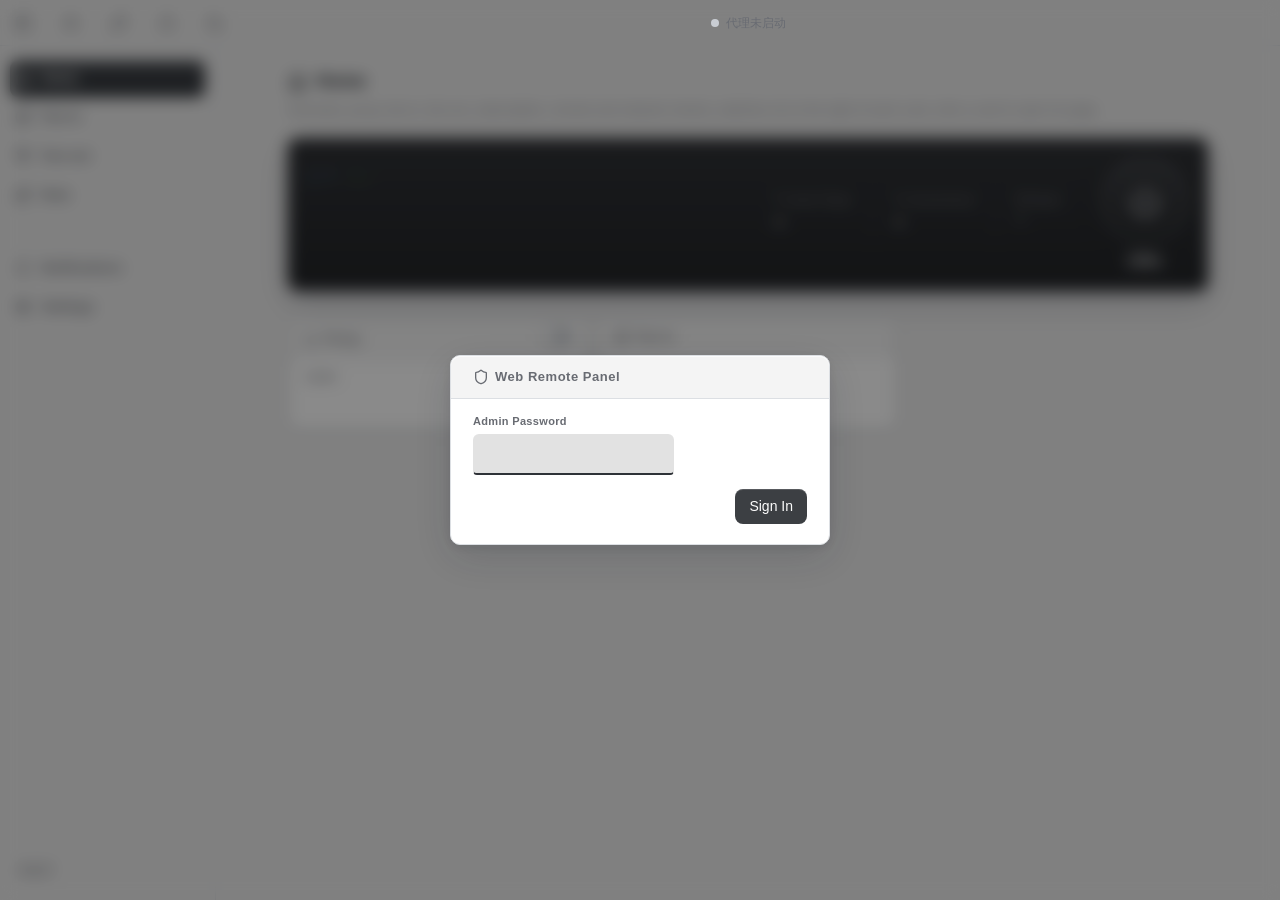
==== apps/desktop/ui/index.html @ f6387626 "feat(ia): 暂缓项全部完成——事件中心移位/角色概览条/状态精简/托盘对齐 1. 事件中心移到通知页（A1）: - 通知页加 agtabs（收件箱 | 活动），事件中心从日志页搬入 - 日志页" ====
<!DOCTYPE html>
<html lang="zh-CN">
<head>
<meta charset="UTF-8">
<meta name="viewport" content="width=device-width, initial-scale=1.0">
<title data-i18n="app.title">AgileNet 客户端</title>
<link rel="icon" href="data:image/svg+xml,<svg xmlns='http://www.w3.org/2000/svg' viewBox='0 0 24 24' fill='none' stroke='%233C3F43' stroke-width='2' stroke-linecap='round' stroke-linejoin='round'><path d='M4 14a1 1 0 0 1-.78-1.63l9.9-10.2a.5.5 0 0 1 .86.46l-1.92 6.02A1 1 0 0 0 13 10h7a1 1 0 0 1 .78 1.63l-9.9 10.2a.5.5 0 0 1-.86-.46l1.92-6.02A1 1 0 0 0 11 14z'/></svg>">
<link rel="stylesheet" href="tokens.css">
<link rel="stylesheet" href="components.css">
<link rel="stylesheet" href="style.css">
<style>
/* ===== Dashboard hero: dark instrument master card (approved content-surface v2; fixed dark palette in both themes via --mast-* tokens) =====
   Layout: left rate readout + chart / center stat wall (horizontal cells, hairline dividers) / right master power switch;
   off state (proxy stopped) dims the data zones, the power key stays full-contrast; narrow-screen reflow at the bottom. */
#hero-card { background: var(--mast-bg); border: 1px solid var(--mast-border); box-shadow: inset 0 1px 0 var(--mast-hi), var(--shadow-2); color: var(--mast-text); --chart-grid: rgba(255,255,255,.14); }
#hero-card:hover { transform: none; border-color: var(--mast-border); box-shadow: inset 0 1px 0 var(--mast-hi), var(--shadow-2); }
.hero-left, .hero-stats { transition: opacity .25s; }
#hero-card.off .hero-left, #hero-card.off .hero-stats { opacity: .3; }
.hero-stats { display: flex; gap: 0; flex-shrink: 0; align-items: stretch; }
.hstat { display: flex; flex-direction: column; gap: 1px; min-width: 0; padding: 2px 20px; border-left: 1px solid var(--mast-div); }
.hstat:first-child { border-left: none; padding-left: 0; }
.hstat-l { display: inline-flex; align-items: center; gap: 4px; font-size: 10.5px; letter-spacing: .08em; color: var(--mast-dim2); white-space: nowrap; overflow: hidden; text-overflow: ellipsis; }
.hstat-v { font-family: ui-monospace, Consolas, monospace; font-size: 21px; font-weight: 600; line-height: 1.3; color: var(--mast-text); font-variant-numeric: tabular-nums; white-space: nowrap; overflow: hidden; text-overflow: ellipsis; max-width: 100%; }
.hstat-s { font-size: 10px; color: var(--mast-faint); font-variant-numeric: tabular-nums; white-space: nowrap; overflow: hidden; text-overflow: ellipsis; max-width: 100%; }
#hero-card .empty-t { color: var(--mast-dim); }
#hero-power-state { color: var(--mast-text); }
#hero-card .hint { color: var(--mast-dim); }
/* Master power key: dark machined key at rest; running = inverted white key + white breathing ring */
#hero-card .power-btn { background: var(--mast-btn-bg); border: 2px solid var(--mast-btn-border); color: var(--mast-btn-text); box-shadow: inset 0 1px 0 var(--mast-hi), 0 2px 6px rgba(0,0,0,.35); }
#hero-card .power-btn:hover { background: var(--mast-btn-bg); filter: brightness(1.1); transform: scale(1.03); }
#hero-card .power-btn.on { background: var(--mast-on-bg); border-color: rgba(255,255,255,.5); color: var(--mast-on-text); box-shadow: 0 0 0 6px var(--mast-on-ring), 0 0 26px var(--mast-on-glow), inset 0 1px 0 rgba(255,255,255,.8); animation: hero-power-breathe 2s ease-out infinite; }
@keyframes hero-power-breathe {
  0% { box-shadow: 0 0 0 6px var(--mast-on-ring), 0 0 26px var(--mast-on-glow), inset 0 1px 0 rgba(255,255,255,.8), 0 0 0 0 rgba(255,255,255,.25); }
  70%, 100% { box-shadow: 0 0 0 6px var(--mast-on-ring), 0 0 26px var(--mast-on-glow), inset 0 1px 0 rgba(255,255,255,.8), 0 0 0 14px rgba(255,255,255,0); }
}
@media (max-width: 860px) {
  /* Stat wall wraps below the chart, evenly spread in one row (stays one row of three even ≤720px) */
  #hero-card .hero-stats { order: 3; flex-basis: 100%; min-width: 0; }
  #hero-card .hstat { flex: 1; padding: 2px 12px; }
}
@media (max-width: 720px) {
  #hero-card .power-btn { width: 64px; height: 64px; }
  #hero-card .power-btn .ic { width: 24px; height: 24px; }
}
</style>
</head>
<body>
<!-- Unified titlebar (frameless window: left drag region + right window controls; Dynamic Island centered) -->
<header class="titlebar">
  <div class="tb-drag" data-tauri-drag-region>
    <button id="btn-collapse" class="tb-icon" title="收起 / 展开菜单" data-i18n-title="menu.collapse"><i data-ic="panel-left" data-sz="16"></i></button>
    <button id="btn-more" class="tb-icon" title="更多" data-i18n-title="menu.more"><i data-ic="menu" data-sz="16"></i></button>
    <button id="btn-agimport" class="tb-icon" title="导入链接 / 凭据" data-i18n-title="import.head"><i data-ic="link" data-sz="16"></i></button>
    <button id="btn-admin" class="tb-icon disabled" title="管理端点" data-i18n-title="menu.admin"><i data-ic="fingerprint" data-sz="16"></i></button>
    <button id="btn-agent" class="tb-icon" title="网络助手" data-i18n-title="agent.title"><i data-ic="sparkles" data-sz="16"></i></button>
    <button id="btn-notify" class="tb-icon" title="通知" data-i18n-title="menu.notify"><i data-ic="bell" data-sz="16"></i><span class="tb-badge" id="notify-badge" hidden></span></button>
    <button id="btn-theme" class="tb-icon" title="切换主题" data-i18n-title="menu.theme"><i data-ic="moon" data-sz="16"></i></button>
    <span class="tb-spacer"></span>
  </div>
  <!-- Admin console entry (local server always first, rest sorted by name; icon grayed when no manageable endpoints) -->
  <div class="more-menu" id="admin-menu" style="display:none;left:80px"></div>
  <!-- More menu (docs / Issue / check update / about) -->
  <div class="more-menu" id="more-menu" style="display:none">
    <button data-more="docs"><i data-ic="book-open" data-sz="14"></i><span data-i18n="menu.docs">文档</span></button>
    <button data-more="issue"><i data-ic="circle-dot" data-sz="14"></i>Issue</button>
    <button data-more="update"><i data-ic="refresh-cw" data-sz="14"></i><span data-i18n="menu.update">检查更新</span></button>
    <div class="more-sep"></div>
    <button data-more="about"><i data-ic="info" data-sz="14"></i><span data-i18n="menu.about">关于</span></button>
  </div>
  <!-- Dynamic Island: status summary + notification popups + expandable details on network anomalies -->
  <div class="island" id="island">
    <div class="island-bar" id="island-bar">
      <span class="dot off" id="proxy-dot"></span><span id="proxy-text">代理未启动</span><span class="island-chev" id="island-chev"><i data-ic="chevron-down" data-sz="12"></i></span>
    </div>
    <div class="island-msg" id="island-msg"></div>
    <div class="island-detail" id="island-detail"></div>
  </div>
  <div class="tb-controls">
    <button id="tb-min" title="最小化" data-i18n-title="menu.min"><i data-ic="minus" data-sz="15"></i></button>
    <button id="tb-max" title="最大化 / 还原" data-i18n-title="menu.max"><i data-ic="square" data-sz="12"></i></button>
    <button id="tb-close" class="close" title="关闭（最小化到托盘）" data-i18n-title="menu.closeWin"><i data-ic="x" data-sz="16"></i></button>
  </div>
</header>

<div class="shell">
  <aside class="sidebar">
    <div id="nav-client">
      <div class="nav-item active" data-view="connect"><i data-ic="home"></i><span class="nav-label" data-i18n="menu.home">首页</span></div>
      <div class="nav-item" data-view="nodes"><i data-ic="orbit"></i><span class="nav-label" data-i18n="term.fanin">扇入</span></div>
      <div class="nav-item" data-view="upstreams"><i data-ic="git-fork"></i><span class="nav-label" data-i18n="term.fanout">扇出</span></div>
      <div class="nav-item" data-view="routes"><i data-ic="route"></i><span class="nav-label" data-i18n="term.rule">规则</span></div>
      <div class="nav-sep"></div>
      <div class="nav-item sub-feature" data-view="subscription" style="display:none"><i data-ic="satellite"></i><span class="nav-label" data-i18n="term.subscription">订阅</span></div>
      <div class="nav-item sub-feature" data-view="proxy" style="display:none"><i data-ic="earth"></i><span class="nav-label" data-i18n="term.proxyNode">代理节点</span></div>
      <div class="nav-sep"></div>
      <div class="nav-item" data-view="logs"><i data-ic="scroll-text"></i><span class="nav-label" data-i18n="term.logs">日志</span></div>
      <div class="nav-item" data-view="notify"><i data-ic="bell"></i><span class="nav-label" data-i18n="menu.notify">通知</span><span class="nav-badge" id="nav-notify-badge" hidden></span></div>
      <div class="nav-item" data-view="settings"><i data-ic="settings"></i><span class="nav-label" data-i18n="menu.settings">设置</span></div>
    </div>
    <!-- Sidebar footer status: subscription kernel live rates (shows 「未运行」 when not running) + proxy status small text; driven by 2s polling, all writes via change detection -->
    <div class="side-foot" id="side-foot">
      <div class="side-foot-rate">
        <span class="up" id="sf-up" style="display:none">0 B/s</span>
        <span class="down" id="sf-down" style="display:none">0 B/s</span>
        <span id="sf-idle">未运行</span>
      </div>
    </div>
    <div id="nav-admin" style="display:none">
      <div class="nav-item" id="nav-admin-back"><i data-ic="user"></i><span class="nav-label" data-i18n="menu.backClient">返回客户端</span></div>
      <div class="nav-sep"></div>
      <div class="nav-item active" data-aview="dashboard"><i data-ic="layout-dashboard"></i><span class="nav-label" data-i18n="menu.home">首页</span></div>
      <div class="nav-item" data-aview="groups"><i data-ic="shield"></i><span class="nav-label" data-i18n="menu.groups">权限</span></div>
      <div class="nav-item" data-aview="rules"><i data-ic="route"></i><span class="nav-label" data-i18n="term.rule">规则</span></div>
      <div class="nav-sep"></div>
      <div class="nav-item" data-aview="fanin"><i data-ic="orbit"></i><span class="nav-label" data-i18n="term.fanin">扇入</span></div>
      <div class="nav-item" data-aview="connectors"><i data-ic="git-fork"></i><span class="nav-label" data-i18n="term.fanout">扇出</span></div>
      <div class="nav-item" data-aview="devices"><i data-ic="monitor-smartphone"></i><span class="nav-label" data-i18n="menu.devices">设备</span></div>
      <div class="nav-item" data-aview="approvals"><i data-ic="stamp"></i><span class="nav-label" data-i18n="menu.approvals">审批</span></div>
      <div class="nav-item" data-aview="topo"><i data-ic="earth"></i><span class="nav-label" data-i18n="menu.topo">拓扑</span></div>
      <div class="nav-item" data-aview="audit"><i data-ic="scroll-text"></i><span class="nav-label" data-i18n="menu.audit">审计</span></div>
      <div class="nav-sep"></div>
      <div class="nav-item" data-aview="settings"><i data-ic="settings"></i><span class="nav-label" data-i18n="menu.settings">设置</span></div>
    </div>
  </aside>

  <main class="content">
    <!-- Global banner shown when client role is off -->
    <div id="role-banner" class="net-banner" style="display:none"><i data-ic="info" data-sz="14"></i><span data-i18n="home.roleBanner">扇入已停用：下游连接与本地代理均已关闭，可在首页重新开启</span></div>
    <!-- Home: runtime overview dashboard (proxy / fan-in / fan-out / subscription / remote / network check; first-connect onboarding) -->
    <section class="view" id="view-connect">
      <div class="page-title"><i data-ic="home" data-sz="19"></i><span data-i18n="menu.home">首页</span></div>
      <div class="page-desc" data-i18n="home.desc">运行概览：代理 / 扇入 / 扇出 / 订阅 / 远程与网络检测；开关在卡片右侧，点卡片进入对应页面</div>

      <!-- Dashboard hero card: left rate readout + chart / center summary column (today's usage · active conns · current mode, stacked) / right proxy master switch.
           Rates and traffic come only from the subscription kernel data source (anet proxy traffic has no counters, no faking); number roll via .odo component (driven by odoSet);
           narrow-screen reflow in head style block (≤860px summary wraps into even row, ≤720px switch shrinks to 64px) -->
      <div class="card" id="hero-card" style="display:flex;align-items:center;gap:20px;flex-wrap:wrap">
        <!-- Left: rate readout row (large down / small up on same line) + dual-series chart (min-width:0 prevents squeezing the stat wall) -->
        <div class="hero-left" style="flex:1;min-width:0;display:flex;flex-direction:column;gap:6px">
          <div style="display:flex;align-items:baseline;gap:16px">
            <span style="font-size:24px;font-weight:600;color:var(--chart-down);font-variant-numeric:tabular-nums;white-space:nowrap">↓&nbsp;<span class="odo" id="hero-rate-down">-</span></span>
            <span style="font-size:16px;color:var(--chart-up);font-variant-numeric:tabular-nums;white-space:nowrap">↑&nbsp;<span class="odo" id="hero-rate-up">-</span></span>
          </div>
          <div id="hero-chart" style="height:76px;min-width:0"></div>
          <div class="empty-state" id="hero-chart-empty" style="display:none;padding:18px 20px">
            <div class="empty-t" style="margin-top:0" data-i18n="home.chartEmpty">订阅内核未运行，暂无速率数据</div>
          </div>
        </div>
        <!-- Center: summary column (stacked: icon+label on top, tabular large value below; right-aligned) -->
        <div class="hero-stats">
          <div class="hstat">
            <span class="hstat-l"><i data-ic="gauge" data-sz="11"></i><span data-i18n="home.todayUsed">今日已用</span></span>
            <span class="hstat-v odo" id="hero-traffic">-</span>
            <span class="hstat-s" id="hero-traffic-split"></span>
          </div>
          <div class="hstat">
            <span class="hstat-l"><i data-ic="activity" data-sz="11"></i><span data-i18n="home.activeConns">活跃连接</span></span>
            <span class="hstat-v odo" id="hero-conns">-</span>
          </div>
          <div class="hstat">
            <span class="hstat-l"><i data-ic="route" data-sz="11"></i><span data-i18n="home.curMode">当前模式</span></span>
            <span class="hstat-v" id="hero-mode" style="font-size:14px">-</span>
          </div>
        </div>
        <!-- Right: proxy master switch + status text (handy position for right-handed users) -->
        <div style="display:flex;flex-direction:column;align-items:center;gap:6px;flex-shrink:0">
          <button id="btn-power" class="power-btn" title="代理总开关" data-i18n-title="home.powerTitle"><i data-ic="power" data-sz="32"></i></button>
          <div id="hero-power-state" style="font-size:12px;font-weight:600;text-align:center;max-width:120px">已停止</div>
          <div class="hint" id="hero-power-hint" style="margin-top:0;display:none;text-align:center;font-size:10px;max-width:120px"></div>
        </div>
      </div>

      <!-- Role overview bar: compact status of the 4 roles (click a role to jump to its toggle) -->
      <div class="role-bar" id="hero-roles"></div>

      <!-- Onboarding checklist (makes first-success path explicit: activate subscription → add subscription → enable local proxy → egress probe success;
           all four steps done → fade out after 5s and record ag_ob_done; 「不再显示」 records ag_ob_dismissed; any flag set → don't render) -->
      <div class="card" id="ob-card" style="display:none">
        <h3><i data-ic="rocket"></i><span id="ob-title">新手检查单</span>
          <span class="h3-tools"><button class="ghost small" id="ob-dismiss" data-i18n="home.obDismiss">不再显示</button></span>
        </h3>
        <div class="role-list" id="ob-list"></div>
      </div>

      <!-- Empty state onboarding (shown when no nodes connected) -->
      <div id="onboarding" class="hero" style="display:none">
        <div class="hero-logo"><i data-ic="zap" data-sz="30"></i></div>
        <h1 data-i18n="home.welcome">欢迎使用 AgileNet</h1>
        <p class="hero-sub" data-i18n="home.heroSub">企业级网络穿透与代理链路由 · 三步接入您的内网</p>
        <div class="hero-steps">
          <div class="hero-step"><span class="num">1</span><span data-i18n="home.step1a">向管理员索取</span><b data-i18n="home.step1b">接入链接</b><br><span class="dim">(anet://connect?...)</span></div>
          <div class="hero-step"><span class="num">2</span><span data-i18n="home.step2a">粘贴到下方</span><b data-i18n="home.step2b">一键连接</b></div>
          <div class="hero-step"><span class="num">3</span><span data-i18n="home.step3a">启动</span><b data-i18n="home.step3b">代理</b><span data-i18n="home.step3c">即可访问内网</span></div>
        </div>
        <div class="hero-input">
          <input id="connect-url-hero" class="mono" placeholder="粘贴接入链接 anet://connect?..." data-i18n-ph="home.connectPh">
          <button id="btn-import-hero" class="big"><i data-ic="rocket" data-sz="17"></i><span data-i18n="home.connectBtn">一键接入</span></button>
        </div>
        <div class="hero-alt"><span data-i18n="home.or">或</span> <a href="javascript:void(0)" id="link-paste" data-i18n="common.pasteImport">从剪贴板导入</a> · <a href="javascript:void(0)" id="link-manual" data-i18n="home.manualFill">手动填写</a></div>
      </div>

      <!-- Dashboard card grid (style aligns with admin console overview; local-only cards hidden in Web remote panel) -->
      <div class="dash-grid" id="dash-grid">

        <!-- Proxy: system/local mode + port + on/off switch + system-proxy-conflict banner -->
        <div class="dcard" id="dc-proxy">
          <div class="dc-head"><i data-ic="power" data-sz="15"></i><span data-i18n="term.proxy">代理</span> <span id="d-proxy-badge"></span>
            <label class="switch dc-switch"><input type="checkbox" id="d-proxy"><span class="slider"></span></label>
          </div>
          <div class="group-tabs" id="proxy-mode" style="margin-bottom:0">
            <button class="group-tab" data-proxy-mode="system" data-i18n="home.modeSystem">系统代理</button>
            <button class="group-tab" data-proxy-mode="local" data-i18n="home.modeLocal">本地代理</button>
          </div>
          <div class="dc-kv"><span class="k" data-i18n="common.listen">监听</span><span id="d-proxy-addr" class="v2"></span></div>
          <div class="hint" id="proxy-hint" style="margin-top:0"></div>
          <div class="net-banner" id="sysproxy-banner" style="display:none;margin-top:0">
            <i data-ic="triangle-alert" data-sz="14"></i><span id="sysproxy-banner-text">系统代理已被外部修改</span>
            <button class="ghost small" id="btn-sysproxy-reclaim" style="margin-left:auto" data-i18n="sysproxy.reclaim">收回</button>
          </div>
        </div>

        <!-- Fan-in: client role switch + connected/saved counts (click card to open fan-in page) -->
        <div class="dcard" id="dc-fanin" data-goto="nodes">
          <div class="dc-head"><i data-ic="orbit" data-sz="15"></i><span data-i18n="term.fanin">扇入</span> <span id="d-fanin-off" style="display:none"><span class="badge b-off" data-i18n="home.faninOff">已停用</span></span>
            <label class="switch dc-switch local-only"><input type="checkbox" id="r-client" checked><span class="slider"></span></label>
          </div>
          <div class="dc-val" id="d-fanin-val">-</div>
          <div class="dc-sub" id="d-fanin-sub">扇入加载中…</div>
          <div class="dc-tf" id="d-fanin-tf" style="display:none"></div>
          <div class="dc-spark" id="d-fanin-spark" style="display:none"></div>
        </div>

        <!-- Fan-out: listen switch + connected count + API/Relay address summary (click card to open fan-out page; server role is Beta lab) -->
        <div class="dcard local-only" id="dc-fanout" data-goto="upstreams">
          <div class="dc-head"><i data-ic="git-fork" data-sz="15"></i><span data-i18n="term.fanout">扇出</span> <span class="badge-beta">Beta</span> <span id="d-server-badge"></span>
            <label class="switch dc-switch"><input type="checkbox" id="d-server"><span class="slider"></span></label>
          </div>
          <div class="dc-val" id="d-fanout-val">-</div>
          <div class="dc-sub" id="d-fanout-sub">扇出监听状态加载中…</div>
        </div>

        <!-- Subscription: kernel switch + active subscription/node count + current node latency; shows guide state when feature not activated -->
        <div class="dcard local-only" id="dc-sub" data-goto="subscription">
          <div class="dc-head"><i data-ic="satellite" data-sz="15"></i><span data-i18n="term.subscription">订阅</span> <span id="d-sub-badge"></span>
            <label class="switch dc-switch" id="d-sub-switch"><input type="checkbox" id="d-sub"><span class="slider"></span></label>
          </div>
          <div id="d-sub-body">
            <div class="dc-val" id="d-sub-val">-</div>
            <div class="dc-sub" id="d-sub-sub">订阅加载中…</div>
            <div class="dc-tf" id="d-sub-tf" style="display:none"></div>
            <div class="dc-spark" id="d-sub-spark" style="display:none"></div>
          </div>
          <div id="d-sub-guide" style="display:none">
            <div class="dc-sub" data-i18n="home.subGuide1">订阅代理（mihomo 内核）未启用</div>
            <div class="dc-sub" data-i18n="home.subGuide2">到「设置 → 订阅内核」安装内核并激活，即可导入 Clash 系订阅</div>
          </div>
        </div>

        <!-- Remote: Web remote panel switch + listen address (migrated from former web-panel) -->
        <div class="dcard local-only" id="dc-web">
          <div class="dc-head"><i data-ic="monitor" data-sz="15"></i><span data-i18n="home.remote">远程</span> <span class="ahelp"><i data-ic="badge-question-mark" data-sz="13"></i><span class="ahelp-tip" data-i18n="home.remoteTip">Web 远程面：把本机管理界面经 HTTP 暴露（默认仅 127.0.0.1，须先设管理密码）</span></span>
            <label class="switch dc-switch"><input type="checkbox" id="r-web"><span class="slider"></span></label>
          </div>
          <div id="web-panel" style="display:none">
            <div class="dc-kv"><span class="k" data-i18n="home.listenAddr">监听地址</span><span id="web-listen" class="v2"></span></div>
            <div class="hint" id="web-status" style="margin-top:4px"></div>
          </div>
        </div>

        <!-- Network check: egress IP + text geolocation + LAN IP + manual refresh -->
        <div class="dcard local-only" id="dc-net">
          <div class="dc-head"><i data-ic="activity" data-sz="15"></i><span data-i18n="home.netCheck">网络检测</span>
            <span class="h3-tools"><button class="ghost small icon-btn" id="btn-net-refresh" title="重新探测" data-i18n-title="home.reprobe"><i data-ic="refresh-cw" data-sz="13"></i></button></span>
          </div>
          <div class="dc-val mono" id="d-net-ip">探测中…</div>
          <div class="dc-sub" id="d-net-geo"></div>
          <div class="dc-kv"><span class="k" data-i18n="home.lanIp">内网 IP</span><span class="mono v2" id="d-net-lan">-</span></div>
        </div>

      </div>

    </section>

    <!-- Fan-out: local embedded endpoint acts as fan-out side connecting to target endpoints (route re-advertise; multi-target fan-out/DR) -->
    <section class="view" id="view-upstreams" hidden>
      <div class="page-title"><i data-ic="git-fork" data-sz="19"></i><span data-i18n="term.fanout">扇出</span></div>
      <div class="page-desc" data-i18n="fanout.desc">内嵌端点作为扇出方连接目标端点（多目标扇出/容灾）；客户端隧道规则将转售给扇入端点。需扇出监听开启后生效，变更即热生效</div>
      <div class="agtabs" id="fo-tabs">
        <div class="agtabs-pill">
          <button class="agtab active" data-agtab="listen" data-i18n="common.listen">监听</button>
          <button class="agtab" data-agtab="conn" data-i18n="fanout.tabConn">连接</button>
          <button class="agtab" data-agtab="issue" data-i18n="fanout.tabIssue">签发</button>
        </div>
      </div>

      <!-- Fan-out listen (the fan-out capability itself): embedded full endpoint — Beta lab (will be paid, free during Beta) -->
      <div data-agpanel="listen">
        <div class="card beta-card">
          <div class="beta-head">
            <span class="badge-beta">Beta</span>
            <span class="beta-note" data-i18n="fanout.betaNote">实验区 · Beta 期间限时免费，正式版将纳入付费计划</span>
          </div>
          <div class="role-list">
            <div class="role-row">
              <div class="role-info"><b><span data-i18n="fanout.listenRole">扇出监听（服务端角色）</span> <span class="ahelp"><i data-ic="badge-question-mark" data-sz="13"></i><span class="ahelp-tip" data-i18n="fanout.listenTip">内嵌完整端点（Relay / 规则 / 权限组 / 审计），本机可作为转发机或留守管理端</span></span></b></div>
              <label class="switch"><input type="checkbox" id="r-server"><span class="slider"></span></label>
            </div>
            <div id="server-panel" style="display:none">
              <div class="kv"><span class="k" data-i18n="fanout.adminApi">管理 API</span><span class="mono" id="sv-api">-</span></div>
              <div class="kv"><span class="k" data-i18n="fanout.relayListen">Relay 监听</span><span class="mono" id="sv-relay">-</span></div>
              <div class="kv"><span class="k" data-i18n="fanout.certFp">证书指纹</span><span class="mono fp-val" id="sv-fp">-</span>
                <button class="ghost small icon-btn" id="btn-fp-copy" data-i18n-title="common.copy" title="复制"><i data-ic="copy" data-sz="13"></i></button>
              </div>
              <div class="kv"><span class="k"><span data-i18n="fanout.publicHost">对外地址</span> <span class="ahelp"><i data-ic="badge-question-mark" data-sz="13"></i><span class="ahelp-tip" data-i18n="fanout.publicHostTip">接入链接与隧道端点对外展示的地址（公网 IP 或域名），留空 = 127.0.0.1；保存即生效，无需重启</span></span></span>
                <input id="sv-pubhost" class="mono" style="width:280px" data-i18n-ph="fanout.publicHostPh" placeholder="留空 = 127.0.0.1">
                <button class="ghost small" id="btn-pubhost-save" data-i18n="common.save">保存</button>
              </div>
              <div class="row" style="margin-top:8px">
                <button id="btn-open-console" class="ghost small"><i data-ic="external-link" data-sz="13"></i> <span data-i18n="fanout.openConsole">打开控制台（规则 / 权限组 / 审计）</span></button>
              </div>
            </div>
            <div class="role-row beta-soon">
              <div class="role-info"><b><span data-i18n="fanout.quota">Relay 接入凭据配额 · 带机量限制</span> <span class="badge-soon" data-i18n="common.comingSoon">敬请期待</span></b>
                <span class="hint" data-i18n="fanout.quotaHint">按套餐限制单节点可签发的 Relay Token 数量与并发接入数（详见产品计划）</span>
              </div>
            </div>
            <div class="role-row">
              <div class="role-info"><b><span data-i18n="fanout.federation">企业联邦对接（节点连节点）</span></b>
                <span class="hint" data-i18n="fanout.federationHint">扇出连接内勾选「上送权限组」，对端控制台扇入页即可一键采纳并授权给消费者（签发权留在资源主）</span>
              </div>
            </div>
          </div>
        </div>
      </div>

      <!-- Fan-out connections: list + create/edit modal -->
      <div data-agpanel="conn" hidden>
        <div class="card">
          <h3><i data-ic="git-fork"></i><span data-i18n="fanout.connList">扇出连接</span>
            <span class="h3-tools"><span id="pulse-fanout"></span></span>
          </h3>
          <div class="row" style="margin-bottom:12px;justify-content:flex-end">
            <button id="btn-fo-add" class="small"><i data-ic="plus" data-sz="13"></i> <span data-i18n="fanout.addConn">添加扇出连接</span></button>
          </div>
          <div id="fo-list"><div class="empty">尚未配置扇出连接</div></div>
        </div>
      </div>

      <!-- Unified issuance: delegated tokens (four-dimension dialog + issued list; embedded node admin REST) -->
      <div data-agpanel="issue" hidden>
        <div class="card">
          <h3><i data-ic="file-key"></i><span data-i18n="fanout.issuedList">已签发令牌</span>
            <span class="h3-tools"><span id="pulse-deleg"></span></span>
          </h3>
          <div class="row" style="margin-bottom:12px;justify-content:flex-end">
            <button id="btn-dt-add" class="small"><i data-ic="plus" data-sz="13"></i> <span data-i18n="fanout.issue">签发委托令牌</span></button>
          </div>
          <div id="dt-list"><div class="empty">尚未签发</div></div>
        </div>
      </div>
    </section>

    <!-- Fan-in (downstream): AgileNet endpoints this machine connects to — add / connect / consumption management -->
    <section class="view" id="view-nodes" hidden>
      <div class="page-title"><i data-ic="orbit" data-sz="19"></i><span data-i18n="term.fanin">扇入</span></div>
      <div class="page-desc" data-i18n="fanin.desc">下游连接的消费管理：以已保存扇入为主体，叠加实时状态</div>
      <div id="net-banner" class="net-banner" style="display:none"></div>

      <!-- Quick connect (import bar): 导入链接 + 手动连接（弹窗）+ .anet 文件 / 剪贴板 -->
      <div class="card" id="quick-card">
        <div class="row">
          <input id="connect-url" class="grow mono" placeholder="粘贴接入链接添加扇入 anet://connect?..." data-i18n-ph="fanin.connectPh">
          <button id="btn-import" data-i18n="fanin.import">导入链接</button>
          <button id="btn-manual" class="ghost" data-i18n="fanin.manualConnect">手动连接</button>
          <button id="btn-anet" class="ghost icon-btn" title="导入 .anet 凭据文件" data-i18n-title="fanin.importAnet"><i data-ic="file-key" data-sz="15"></i></button>
          <input type="file" id="anet-file-input" accept=".anet,application/json" style="display:none">
          <button id="btn-paste" class="ghost icon-btn" title="从剪贴板导入" data-i18n-title="common.pasteImport"><i data-ic="clipboard" data-sz="15"></i></button>
        </div>
      </div>

      <!-- Fan-in list (saved fan-ins as primary + live status; connect/disconnect/share/delete) -->
      <div class="card" id="creds-card">
        <h3><i data-ic="orbit"></i><span data-i18n="fanin.list">扇入列表</span>
          <span class="h3-tools">
            <span id="pulse-nodes"></span>
            <button class="ghost small icon-btn search-toggle" data-search="creds" title="搜索" data-i18n-title="common.search"><i data-ic="search" data-sz="13"></i></button>
          </span>
        </h3>
        <div class="list-search" id="search-creds" hidden><input placeholder="搜索名称 / 地址 / 状态" data-i18n-ph="fanin.searchPh"></div>
        <div id="creds-list"><div class="empty">尚未添加扇入</div></div>
      </div>
    </section>

    <!-- Rules: All (custom bypass/mapping + endpoint-pulled in one table) and Combos (group on/off); long table with sticky header + internal scroll -->
    <section class="view" id="view-routes" hidden>
      <div class="page-title"><i data-ic="route" data-sz="19"></i><span data-i18n="rules.title">路由规则</span></div>
      <div class="page-desc" data-i18n="rules.desc">放行/映射为本地自定义规则，优先级高于订阅与端点规则；组合 = 成组启停的规则集合；开关立即生效并本地记忆</div>
      <div class="agtabs" id="rl-tabs">
        <div class="agtabs-pill">
          <button class="agtab active" data-agtab="all" data-i18n="common.all">全部</button>
          <button class="agtab local-only" data-agtab="combo" data-i18n="rules.combo">组合</button>
        </div>
      </div>

      <!-- All: unified table (custom + pulled); toolbar = type filter chips + create buttons + search -->
      <div data-agpanel="all">
        <div class="card" id="rules-card">
          <h3><i data-ic="route"></i><span data-i18n="rules.effective">生效规则</span> <span class="ahelp"><i data-ic="badge-question-mark" data-sz="13"></i><span class="ahelp-tip" data-i18n="rules.effectiveTip">hosts 映射先改写解析；放行命中后直连或经订阅；两者优先级高于订阅与端点规则</span></span>
            <span class="h3-tools"><button class="ghost small icon-btn search-toggle" data-search="rules" title="搜索" data-i18n-title="common.search"><i data-ic="search" data-sz="13"></i></button></span>
          </h3>
          <div class="rl-toolbar">
            <div class="agtabs-pill" id="rl-filter">
              <button class="agtab active" data-rfilter="all" data-i18n="common.all">全部</button>
              <button class="agtab" data-rfilter="bypass" data-i18n="rules.bypass">放行</button>
              <button class="agtab" data-rfilter="host" data-i18n="rules.mapping">映射</button>
              <button class="agtab" data-rfilter="pulled" data-i18n="rules.pulled">拉取</button>
            </div>
            <span class="rl-tools">
              <button id="btn-add-bypass" class="small local-only"><i data-ic="plus" data-sz="13"></i> <span data-i18n="rules.bypass">放行</span></button>
              <button id="btn-add-host" class="small local-only"><i data-ic="plus" data-sz="13"></i> <span data-i18n="rules.mapping">映射</span></button>
            </span>
          </div>
          <div class="list-search" id="search-rules" hidden><input placeholder="搜索类型 / 匹配值 / 来源" data-i18n-ph="rules.searchPh"></div>
          <div class="table-scroll">
            <table id="rules-table"><thead><tr><th data-i18n="rules.colType">类型</th><th data-i18n="rules.colMatch">匹配值</th><th data-i18n="rules.colVia">方式</th><th data-i18n="rules.colSource">来源</th><th data-i18n="common.enable">启用</th><th data-i18n="common.action">操作</th></tr></thead><tbody id="rules-body"></tbody></table>
          </div>
        </div>
      </div>

      <!-- Combos: named rule sets (members = custom rules + pulled rules), toggled as a whole -->
      <div data-agpanel="combo" hidden>
        <div class="card">
          <h3><i data-ic="layers"></i><span data-i18n="rules.comboTitle">规则组合</span> <span class="ahelp"><i data-ic="badge-question-mark" data-sz="13"></i><span class="ahelp-tip" data-i18n="rules.comboTip">启用组合 = 成员规则全部生效（拉取成员自动取消暂停）；停用 = 拉取成员暂停，但被其他已启用组合覆盖的成员不动</span></span></h3>
          <div class="row" style="margin-bottom:12px;justify-content:flex-end">
            <button id="btn-add-combo" class="small"><i data-ic="plus" data-sz="13"></i> <span data-i18n="rules.comboAdd">新建组合</span></button>
          </div>
          <div id="combo-list"><div class="empty">尚未创建组合</div></div>
        </div>
      </div>
    </section>

    <!-- Subscription: subscription list management (single active selection) -->
    <section class="view" id="view-subscription" hidden>
      <div class="page-title"><i data-ic="satellite" data-sz="19"></i><span data-i18n="term.subscription">订阅</span></div>
      <div class="page-desc" data-i18n="sub.desc">导入 Clash 系订阅，无需第三方客户端；内核由应用托管（钉版本 SHA-256 校验）</div>

      <div class="card">
        <h3><i data-ic="power"></i><span data-i18n="sub.kernel">订阅内核</span> <span class="hint inline" id="sub-status-text">未开启</span>
          <span class="h3-tools"><label class="switch"><input type="checkbox" id="r-sub"><span class="slider"></span></label></span>
        </h3>
        <div class="kv"><span class="k" data-i18n="sub.version">内核版本</span><span class="mono" id="sub-version">-</span></div>
        <div class="kv"><span class="k" data-i18n="sub.localExit">本地出口</span><span class="mono">127.0.0.1:57892（mixed）</span></div>
        <div class="kv"><span class="k"><span data-i18n="sub.outMode">出站模式</span> <span class="ahelp"><i data-ic="badge-question-mark" data-sz="13"></i><span class="ahelp-tip" data-i18n="sub.outModeTip">规则：按订阅规则分流；全局：全部流量走选中节点；直连：全部直连。切换即热生效</span></span></span>
          <select id="sub-mode" class="small" style="width:104px">
            <option value="rule" data-i18n="sub.modeRule">规则</option>
            <option value="global" data-i18n="sub.modeGlobal">全局</option>
            <option value="direct" data-i18n="sub.modeDirect">直连</option>
          </select>
        </div>
        <div class="kv"><span class="k" data-i18n="sub.exitIp">出口 IP</span><span class="mono" id="sub-exit-ip">内核未运行</span></div>
        <div class="hint" id="sub-exit-geo" style="margin-top:4px"></div>
        <div class="kv" id="sub-traffic-row" style="display:none"><span class="k" data-i18n="sub.traffic">流量</span><span class="mono" id="sub-traffic-total">-</span></div>
        <div class="dc-spark" id="sub-spark" style="display:none"></div>
        <div class="hint" style="margin-top:6px" data-i18n="sub.fallHint">未命中 AgileNet 规则的流量自动经订阅出口</div>
      </div>

      <!-- Artifact download card (shared by mihomo kernel / wintun; driven by dl_state polling, visible only while downloading/failed) -->
      <div class="card" id="dl-card" style="display:none">
        <h3><i data-ic="download"></i><span id="dl-title">下载制品</span>
          <span class="h3-tools"><button class="ghost small icon-btn" id="dl-cancel-x" title="取消下载" data-i18n-title="dl.cancelDl"><i data-ic="x" data-sz="14"></i></button></span>
        </h3>
        <div class="sub-progress" id="dl-progress"><i style="width:0%"></i></div>
        <div class="hint mono" id="dl-detail">-</div>
        <div class="hint sm-err" id="dl-err" style="display:none"></div>
        <div class="row" id="dl-actions" style="display:none;margin-top:8px">
          <button id="dl-retry" class="ghost small"><i data-ic="refresh-cw" data-sz="13"></i> <span data-i18n="dl.retry">重试下载</span></button>
          <button id="dl-manual" class="ghost small"><i data-ic="download" data-sz="13"></i> <span data-i18n="dl.manual">手动安装</span></button>
          <button id="dl-dismiss" class="ghost small" data-i18n="common.cancel">取消</button>
        </div>
      </div>

      <!-- TUN mode (docs/plan/tun.md P1: NIC-level takeover, anet in front, FlClash behind; Windows x64 only, requires admin) -->
      <div class="card" id="tun-card">
        <h3><i data-ic="layers"></i><span data-i18n="tun.mode">TUN 模式</span> <span class="hint inline" id="tun-status-text">未开启</span>
          <span class="ahelp"><i data-ic="badge-question-mark" data-sz="13"></i><span class="ahelp-tip" data-i18n="tun.tip">虚拟网卡接管全部流量（含不读系统代理的应用）：先走 anet 分流，命中规则走隧道，未命中回落订阅出口（无订阅时回落外部上游）；需管理员权限</span></span>
          <span class="h3-tools"><label class="switch"><input type="checkbox" id="tun-mode"><span class="slider"></span></label></span>
        </h3>
        <div class="kv"><span class="k"><span data-i18n="tun.upstream">外部上游</span> <span class="ahelp"><i data-ic="badge-question-mark" data-sz="13"></i><span class="ahelp-tip" data-i18n="tun.upstreamTip">无可用订阅时未命中流量的回落目标（如 FlClash mixed 入站）；有订阅时未命中流量自动走订阅出口（127.0.0.1:57893）；仅允许本机回环地址</span></span></span>
          <span id="tun-upstream" class="mono"></span>
        </div>
        <div class="kv"><span class="k" data-i18n="common.status">状态</span><span class="mono" id="tun-state">-</span></div>
        <div class="hint" style="margin-top:6px" data-i18n="tun.coexistHint">未命中流量默认走订阅出口；若与 FlClash 共存，建议关闭其「系统代理」开关（保持内核监听即可），避免两软件互抢注册表</div>
      </div>

      <div class="card">
        <h3><i data-ic="rss"></i><span data-i18n="sub.list">订阅列表</span>
          <span class="h3-tools"><button class="ghost small icon-btn" id="btn-add-sub" title="添加订阅" data-i18n-title="sub.add"><i data-ic="plus" data-sz="14"></i></button></span>
        </h3>
        <div id="subs-list" class="sub-grid"><div class="empty">尚未添加订阅</div></div>
      </div>

      <div class="card">
        <h3><i data-ic="scroll-text"></i><span data-i18n="sub.scripts">覆写脚本</span>
          <span class="ahelp"><i data-ic="badge-question-mark" data-sz="13"></i><span class="ahelp-tip" data-i18n="sub.scriptsTip">订阅配置交给内核前按序执行的 JS（main(config) 返回新配置）；拖拽调整执行顺序；执行失败的脚本自动跳过并告警</span></span>
          <span class="h3-tools"><button class="ghost small icon-btn" id="btn-add-script" title="新建脚本" data-i18n-title="sub.scriptAdd"><i data-ic="plus" data-sz="14"></i></button></span>
        </h3>
        <div id="scripts-list"><div class="empty">尚未添加脚本</div></div>
      </div>
    </section>

    <!-- Proxy: node groups of active subscription and switching (toolbar: group tabs + sort toggle + group latency test; 「全部测速」 at title row right) -->
    <section class="view" id="view-proxy" hidden>
      <div class="page-title"><i data-ic="earth" data-sz="19"></i><span data-i18n="term.proxyNode">代理节点</span>
        <span class="h3-tools"><button class="ghost small" id="btn-test-all"><i data-ic="gauge" data-sz="14"></i><span data-i18n="proxy.testAll">全部测速</span></button></span>
      </div>
      <div class="page-desc" id="proxy-sub-desc">激活订阅的节点列表；点击卡片切换，按组批量测速后自动推荐最快节点</div>
      <div class="card" id="groups-card">
        <div class="rl-toolbar" id="pg-toolbar" style="display:none">
          <div class="group-tabs" id="group-tabs" style="margin-bottom:0"></div>
          <span class="rl-tools">
            <span class="agtabs-pill" id="sort-tabs">
              <button class="agtab active" data-sort="default" style="padding:3px 12px;font-size:12px" data-i18n="proxy.sortDefault">默认</button>
              <button class="agtab" data-sort="delay" style="padding:3px 12px;font-size:12px" data-i18n="proxy.sortDelay">按延迟</button>
            </span>
            <button class="ghost small" id="btn-test-group"><i data-ic="zap" data-sz="13"></i><span data-i18n="proxy.test">测速</span></button>
          </span>
        </div>
        <div class="node-grid" id="node-grid"><div class="empty">订阅内核未运行</div></div>
      </div>
    </section>

    <!-- Logs: subscription kernel live observability (connections / logs / rule hits); polls only while this page is open, stops on leave -->
    <section class="view" id="view-logs" hidden>
      <div class="page-title"><i data-ic="scroll-text" data-sz="19"></i><span data-i18n="term.logs">日志</span></div>
      <div class="page-desc" data-i18n="logs.desc">订阅内核实时可观测：连接（右键行可强制打断 / 一键加规则）、内核日志与规则命中统计</div>
      <div class="agtabs" id="lg-tabs">
        <div class="agtabs-pill">
          <button class="agtab active" data-agtab="conn" data-i18n="logs.tabConn">实时连接</button>
          <button class="agtab" data-agtab="log" data-i18n="logs.tabLog">实时日志</button>
          <button class="agtab" data-agtab="hits" data-i18n="logs.tabHits">命中追踪</button>
        </div>
      </div>

      <!-- Connection records: anet inbound full ingestion (direct/tunnel/subscription incl. bypass; docs/todo/conn-log.md);
           recording default off (privacy), 50-row pages, 1s polling while the tab is open -->
      <div data-agpanel="conn">
        <div class="card">
          <div class="rl-toolbar">
            <label class="chk" style="margin:0"><input type="checkbox" id="cl-enable"><span data-i18n="logs.cl.enable">记录连接</span></label>
            <span class="ahelp"><i data-ic="badge-question-mark" data-sz="13"></i><span class="ahelp-tip" data-i18n="logs.cl.tip">连接记录等同浏览历史：仅存本机（conn-log.jsonl），默认关闭；开启后直连 / 隧道 / 订阅连接全量收录</span></span>
            <span class="dim" id="cl-stats" style="font-size:12px"></span>
            <span class="rl-tools">
              <span class="hint" id="cl-tun-hint" style="display:none;margin:0" data-i18n="logs.cl.tunHint">TUN 模式：UDP 与内核直连流量不入库</span>
              <span id="pulse-logconn"></span>
              <button id="btn-cl-clear" class="ghost small" data-i18n="common.clear">清空</button>
            </span>
          </div>
          <div class="rl-toolbar" style="margin-top:-4px">
            <span class="dim" style="font-size:11px" data-i18n="logs.cl.colHint">列头：点击排序 · 悬停漏斗筛选 · 右缘拖拽调宽</span>
            <select id="cl-time" class="small" style="width:110px">
              <option value="" data-i18n="logs.cl.allTime">全部时间</option>
              <option value="1h" data-i18n="logs.cl.1h">近 1 小时</option>
              <option value="24h" data-i18n="logs.cl.24h">近 24 小时</option>
              <option value="custom" data-i18n="logs.cl.custom">自定义</option>
            </select>
            <input id="cl-from" type="datetime-local" class="small" style="width:170px" hidden>
            <input id="cl-to" type="datetime-local" class="small" style="width:170px" hidden>
            <label class="chk" style="margin:0"><input type="checkbox" id="cl-tun"><span data-i18n="logs.cl.tunRelay">含 TUN 回转</span></label>
          </div>
          <div class="table-scroll">
            <table class="tbl tbl-dense" id="lg-conn-table">
              <thead><tr>
                <th data-i18n="logs.colTarget">目标</th>
                <th style="width:13%" data-i18n="logs.colExit">出口</th>
                <th style="width:10%" data-i18n="logs.cl.colHit">命中</th>
                <th style="width:9%">↓/s</th>
                <th style="width:9%">↑/s</th>
                <th style="width:7%" data-i18n="logs.cl.colConns">连接</th>
                <th style="width:10%" data-i18n="logs.cl.colLast">最近</th>
                <th style="width:9%" data-i18n="logs.cl.colState">状态</th>
              </tr></thead>
              <tbody id="lg-conn-body"></tbody>
            </table>
          </div>
          <div class="rl-toolbar" style="margin:10px 0 0">
            <span class="dim" id="cl-page-info" style="font-size:12px"></span>
            <span class="rl-tools">
              <button id="cl-prev" class="ghost small" data-i18n="logs.cl.prev">上一页</button>
              <button id="cl-next" class="ghost small" data-i18n="logs.cl.next">下一页</button>
            </span>
          </div>
        </div>
      </div>

      <!-- Live logs: kernel log incremental stream (1s polling; filter/level/clear; auto-scroll to bottom, scroll up pauses follow) -->
      <div data-agpanel="log" hidden>
        <div class="card">
          <div class="rl-toolbar">
            <input id="lg-log-filter" style="flex:1;min-width:160px" placeholder="关键字过滤（命中高亮）" data-i18n-ph="logs.filterPh">
            <select id="lg-log-level" class="small" style="width:96px">
              <option value="" data-i18n="logs.allLevels">全部级别</option>
              <option value="info">info</option>
              <option value="warning">warning</option>
              <option value="error">error</option>
            </select>
            <span class="rl-tools"><span id="pulse-logview"></span><button id="btn-lg-clear" class="ghost small" data-i18n="common.clear">清空</button></span>
          </div>
          <div class="logv" id="lg-log-view" style="height:calc(100vh - 320px);min-height:200px"></div>
        </div>
      </div>

      <!-- Hit tracking: rule hit aggregation (2s polling, sorted by count desc) -->
      <div data-agpanel="hits" hidden>
        <div class="card">
          <div class="rl-toolbar">
            <span class="ahelp"><i data-ic="badge-question-mark" data-sz="13"></i><span class="ahelp-tip" data-i18n="logs.hitsTip">规则命中按次数降序（top 100）；「清空」同时重置实时日志缓冲</span></span>
            <span class="rl-tools"><span id="pulse-loghits"></span><button id="btn-hits-clear" class="ghost small" data-i18n="common.clear">清空</button></span>
          </div>
          <div class="table-scroll">
            <table class="tbl tbl-dense" id="lg-hits-table">
              <thead><tr>
                <th style="width:18%" data-i18n="term.rule">规则</th>
                <th style="width:26%" data-i18n="logs.colPayload">载荷</th>
                <th style="width:8%" data-i18n="logs.colCount">次数</th>
                <th style="width:28%" data-i18n="logs.colLastTarget">最近目标</th>
                <th data-i18n="logs.colLastTime">最近时间</th>
              </tr></thead>
              <tbody id="lg-hits-body"></tbody>
            </table>
          </div>
          <div class="rl-toolbar" style="margin:10px 0 0">
            <span class="dim" id="hits-page-info" style="font-size:12px"></span>
            <span class="rl-tools">
              <button id="btn-hits-prev" class="ghost small" data-i18n="logs.cl.prev">上一页</button>
              <button id="btn-hits-next" class="ghost small" data-i18n="logs.cl.next">下一页</button>
            </span>
          </div>
        </div>
      </div>
    </section>

    <!-- Admin console: embedded iframe (local server / remote endpoints / manageable fan-outs), navigation driven via postMessage -->
    <section class="view admin-view" id="view-admin" hidden>
      <iframe id="admin-frame" title="管理端" data-i18n-title="admin.frameTitle"></iframe>
    </section>

    <!-- Settings (sections: General → Connection → Subscription Kernel → System → Sync & Backup → About & Uninstall; element ids unchanged, JS bindings unaffected) -->
    <!-- Notifications (node.md M4-T1: local inbox — session notices / revocations / approvals; + activity audit tab) -->
    <section class="view" id="view-notify" hidden>
      <div class="page-title"><i data-ic="bell" data-sz="19"></i><span data-i18n="menu.notify">通知</span></div>
      <div class="page-desc" data-i18n="notify.desc">会话通知、吊销告知与审批状态（本机收件箱，重启保留）</div>
      <div class="agtabs" id="nv-tabs">
        <div class="agtabs-pill">
          <button class="agtab active" data-agtab="inbox" data-i18n="notify.tabInbox">收件箱</button>
          <button class="agtab" data-agtab="ev" data-i18n="notify.tabActivity">活动</button>
        </div>
      </div>
      <div data-agpanel="inbox">
        <div class="card">
          <h3><i data-ic="bell"></i><span data-i18n="notify.title">通知</span>
            <span class="h3-tools">
              <button class="ghost small" id="btn-notify-read-all" data-i18n="notify.markAll">全部已读</button>
              <button class="ghost small" id="btn-notify-clear" data-i18n="common.clear">清空</button>
            </span>
          </h3>
          <div id="notify-list"><div class="empty" data-i18n="notify.empty">暂无通知</div></div>
        </div>
      </div>
      <!-- Event center: audit of local operations and system events (moved from logs; 10s polling + manual refresh, new → old) -->
      <div data-agpanel="ev" hidden>
        <div class="card">
          <div class="rl-toolbar">
            <span class="ahelp"><i data-ic="badge-question-mark" data-sz="13"></i><span class="ahelp-tip" data-i18n="logs.evTip">来自本机操作与系统事件审计，新 → 旧</span></span>
            <span class="rl-tools"><span id="pulse-logev"></span></span>
          </div>
          <div class="ev-list" id="lg-ev-list"></div>
          <div class="rl-toolbar" style="margin:10px 0 0">
            <span class="dim" id="ev-page-info" style="font-size:12px"></span>
            <span class="rl-tools">
              <button id="btn-ev-prev" class="ghost small" data-i18n="logs.cl.prev">上一页</button>
              <button id="btn-ev-next" class="ghost small" data-i18n="logs.cl.next">下一页</button>
            </span>
          </div>
        </div>
      </div>
    </section>

    <section class="view" id="view-settings" hidden>
      <div class="page-title"><i data-ic="settings" data-sz="19"></i><span data-i18n="menu.settings">设置</span></div>
      <div class="page-desc" data-i18n="settings.desc">通用、连接、订阅内核与系统项（角色开关：扇入/远程在首页，服务端在扇出页）</div>

      <!-- General: language and theme -->
      <div class="card">
        <h3><i data-ic="settings"></i><span data-i18n="settings.general">通用</span></h3>
        <div class="lang-theme" style="margin-top:0">
          <select id="lang-select">
            <option value="zh" data-i18n="lang.zh">中文</option>
            <option value="en" data-i18n="lang.en">English</option>
          </select>
          <select id="s-lang" data-agsel="1" hidden>
            <option value="zh" data-i18n="lang.zh">中文</option>
            <option value="en" data-i18n="lang.en">English</option>
          </select>
          <select id="s-theme">
            <option value="light" data-i18n="settings.themeLight">浅色</option>
            <option value="dark" data-i18n="settings.themeDark">深色</option>
          </select>
        </div>
        <div class="role-list">
          <div class="role-row" id="row-float-ball">
            <div class="role-info"><b><span data-i18n="settings.floatBall">桌面悬浮球</span> <span class="ahelp"><i data-ic="badge-question-mark" data-sz="13"></i><span class="ahelp-tip" data-i18n="settings.floatBallTip">常驻桌面显示实时网速，可拖拽/双击打开主面板/右键菜单（仅桌面端）</span></span></b></div>
            <label class="switch"><input type="checkbox" id="s-float-ball"><span class="slider"></span></label>
          </div>
          <div class="role-row" id="row-notify-float">
            <div class="role-info"><b><span data-i18n="settings.floatNotify">悬浮球气泡通知</span> <span class="ahelp"><i data-ic="badge-question-mark" data-sz="13"></i><span class="ahelp-tip" data-i18n="settings.floatNotifyTip">内核异常、系统代理冲突等事件在悬浮球旁弹气泡；关闭后仅记录在日志页事件签</span></span></b></div>
            <label class="switch"><input type="checkbox" id="s-notify-float"><span class="slider"></span></label>
          </div>
          <div class="role-row" id="row-reduce-effects">
            <div class="role-info"><b><span data-i18n="settings.perfMode">性能模式</span> <span class="ahelp"><i data-ic="badge-question-mark" data-sz="13"></i><span class="ahelp-tip" data-i18n="settings.perfModeTip">关闭毛玻璃与动画特效，低配/国产 Linux 建议开启</span></span></b></div>
            <label class="switch"><input type="checkbox" id="s-reduce-effects"><span class="slider"></span></label>
          </div>
        </div>
      </div>

      <!-- Connection: proxy and reconnect preferences -->
      <div class="card">
        <h3><i data-ic="orbit"></i><span data-i18n="settings.conn">连接</span></h3>
        <div class="row col">
          <label class="chk"><input type="checkbox" id="s-autoproxy" checked> <span data-i18n="settings.autoProxy">连接扇入后自动启动本地代理</span></label>
          <label class="chk"><input type="checkbox" id="s-autoreconnect" checked> <span data-i18n="settings.autoReconnect">自动重连已保存的扇入</span></label>
        </div>
      </div>

      <!-- Machine identity (node.md M4-T4): device fingerprint + OpenSSH public key (safe to share) + self-declared name -->
      <div class="card" id="machine-card">
        <h3><i data-ic="fingerprint"></i><span data-i18n="identity.title">本机身份</span> <span class="ahelp"><i data-ic="badge-question-mark" data-sz="13"></i><span class="ahelp-tip" data-i18n="identity.desc">本机设备身份：指纹用于钉值与认证，公钥可安全分享；私钥不出本机</span></span></h3>
        <div class="kv"><span class="k" data-i18n="identity.fp">设备指纹</span><span class="kv-v"><span class="mono id-val" id="machine-fp">-</span><button class="ghost small icon-btn" id="btn-machine-fp-copy" data-i18n-title="common.copy" title="复制"><i data-ic="copy" data-sz="13"></i></button></span></div>
        <div class="kv"><span class="k" data-i18n="identity.pubkey">OpenSSH 公钥</span><span class="kv-v"><span class="mono id-val" id="machine-pub">-</span><button class="ghost small icon-btn" id="btn-machine-pub-copy" data-i18n-title="common.copy" title="复制"><i data-ic="copy" data-sz="13"></i></button></span></div>
        <div class="row" style="margin-top:10px;flex-wrap:nowrap;align-items:flex-end">
          <div class="grow"><label data-i18n="identity.myname">我的名称</label><input id="machine-myname" maxlength="64" data-i18n-ph="fanin.mynamePh" placeholder="可空，自声明名称"></div>
          <button id="btn-machine-myname-save" class="small" style="flex-shrink:0" data-i18n="common.save">保存</button>
        </div>
        <div class="hint" style="margin-top:4px" data-i18n="identity.mynameTip">上送给签发者的自声明名称；写入全部已保存凭据，下次连接生效</div>
        <label style="margin-top:12px" data-i18n="identity.certState">端点认证状态</label>
        <div id="machine-cert-list"><div class="hint" data-i18n="identity.noNodes">暂无端点连接</div></div>
      </div>

      <!-- Subscription kernel: install kernel → activate feature (sidebar gains 「订阅/节点」) -->
      <div class="card" id="sub-feature-card">
        <h3><i data-ic="satellite"></i><span data-i18n="sub.kernel">订阅内核</span> <span class="hint inline" id="sub-install-status">未安装</span> <span class="ahelp"><i data-ic="badge-question-mark" data-sz="13"></i><span class="ahelp-tip" data-i18n="sub.kernelTip">导入 Clash 系订阅的可选附加服务；内核（mihomo）钉版本下载并 SHA-256 校验，仅在本地运行</span></span></h3>
        <div class="row">
          <button id="btn-install-kernel" class="ghost small"><i data-ic="download" data-sz="13"></i> <span data-i18n="sub.install">下载并安装内核</span></button>
          <button id="btn-manual-kernel" class="ghost small" data-i18n="sub.installManual">手动安装（本地文件）</button>
          <button id="btn-activate-sub" class="small" disabled data-i18n="sub.activate">激活订阅功能</button>
          <button id="btn-deactivate-sub" class="danger small" style="display:none" data-i18n="sub.deactivate">停用订阅功能</button>
        </div>
      </div>

      <!-- System: autostart / lock system proxy / doctor -->
      <!-- AI assistant (BYOK): endpoint preset / model / API key (OS keyring, never echoed);
           direct-route presets auto-inject the API host into bypass rules (defense-proof session pinning) -->
      <div class="card" id="agent-card">
        <h3><i data-ic="sparkles"></i><span data-i18n="agent.settings">AI 助手</span> <span class="hint inline" id="agent-key-state"></span></h3>
        <div class="grid2">
          <div>
            <label data-i18n="agent.provider">服务商</label>
            <select id="agent-preset">
              <option value="deepseek">DeepSeek</option>
              <option value="kimi">Kimi（月之暗面）</option>
              <option value="qwen">通义千问</option>
              <option value="zhipu">智谱 GLM</option>
              <option value="openai">OpenAI</option>
              <option value="custom" data-i18n="agent.custom">自定义（OpenAI 兼容）</option>
            </select>
          </div>
          <div>
            <label data-i18n="agent.model">模型</label>
            <input id="agent-model" class="mono" placeholder="deepseek-chat">
          </div>
        </div>
        <div id="agent-base-row" hidden>
          <label>Base URL</label>
          <input id="agent-base" class="mono" placeholder="https://your-endpoint/v1">
        </div>
        <div>
          <label>API Key</label>
          <input id="agent-key" type="password" data-i18n-ph="agent.keyPh" placeholder="仅存系统钥匙串，不回显">
        </div>
        <div class="row" style="margin-top:12px">
          <span class="hint" id="agent-route-hint" style="margin:0"></span>
          <span style="margin-left:auto"></span>
          <button class="small" id="agent-save" data-i18n="common.save">保存</button>
        </div>
      </div>

      <div class="card">
        <h3><i data-ic="power"></i><span data-i18n="settings.system">系统</span></h3>
        <label class="chk"><input type="checkbox" id="s-autostart"> <span data-i18n="settings.autostart">开机自动启动 AgileNet</span></label>
        <div class="role-list">
          <div class="role-row" id="row-sysproxy-lock">
            <div class="role-info"><b><span data-i18n="sysproxy.lock">锁定系统代理</span> <span class="ahelp"><i data-ic="badge-question-mark" data-sz="13"></i><span class="ahelp-tip" data-i18n="sysproxy.lockTip">其他软件抢占系统代理时自动收回（30s 巡检）</span></span></b></div>
            <label class="switch"><input type="checkbox" id="s-sysproxy-lock"><span class="slider"></span></label>
          </div>
          <div class="role-row" id="row-doctor">
            <div class="role-info"><b><span data-i18n="doctor.title">自我诊断</span> <span class="ahelp"><i data-ic="badge-question-mark" data-sz="13"></i><span class="ahelp-tip" data-i18n="doctor.tip">逐项检查本机运行环境（内核 / 系统代理 / 网络），可自动修复的项会就地修复</span></span></b></div>
            <button id="btn-doctor-run" class="ghost small"><i data-ic="stethoscope" data-sz="13"></i> <span data-i18n="doctor.run">开始诊断</span></button>
          </div>
        </div>
        <div id="doctor-panel" style="display:none"></div>
      </div>

      <!-- Sync & backup: sync settings/rules/subscriptions to WebDAV/S3 or manual file import/export (PIN never persisted, taken from card input each operation) -->
      <div class="card" id="sync-card">
        <h3><i data-ic="refresh-cw"></i><span data-i18n="sync.title">同步与备份</span> <span class="ahelp"><i data-ic="badge-question-mark" data-sz="13"></i><span class="ahelp-tip" data-i18n="sync.tip">设置/规则/订阅加密同步到 WebDAV/S3 或导出文件；版本号+1 即上传成功；拉取按版本号比对新旧</span></span></h3>
        <div class="role-list">
          <div class="role-row">
            <div class="role-info"><b data-i18n="sync.channel">同步通道</b></div>
            <select id="sync-target" class="small" style="width:152px">
              <option value="none" data-i18n="sync.off">关闭</option>
              <option value="webdav">WebDAV</option>
              <option value="s3">S3</option>
              <option value="file" data-i18n="sync.fileManual">手动导入导出</option>
            </select>
          </div>
        </div>
        <!-- WebDAV channel config (password echo masked, blank = keep existing) -->
        <div id="sync-cfg-webdav" style="display:none;margin-top:4px">
          <div class="row" style="align-items:flex-start">
            <div class="grow"><label data-i18n="sync.wdUrl">WebDAV 地址</label><input id="sync-wd-url" class="mono" placeholder="https://dav.jianguoyun.com/dav/"></div>
            <div class="grow"><label data-i18n="sync.username">用户名</label><input id="sync-wd-user"></div>
            <div class="grow"><label data-i18n="common.password">密码</label><input id="sync-wd-pass" type="password" placeholder="留空保持不变" data-i18n-ph="sync.keepPh"></div>
          </div>
        </div>
        <!-- S3 channel config (SK same masking semantics) -->
        <div id="sync-cfg-s3" style="display:none;margin-top:4px">
          <div class="row" style="align-items:flex-start">
            <div class="grow"><label>Endpoint</label><input id="sync-s3-endpoint" class="mono" placeholder="s3.amazonaws.com 或 minio.example.com" data-i18n-ph="sync.s3EndpointPh"></div>
            <div class="grow"><label>Bucket</label><input id="sync-s3-bucket" class="mono"></div>
          </div>
          <div class="row" style="align-items:flex-start;margin-top:8px">
            <div class="grow"><label>Access Key</label><input id="sync-s3-ak" class="mono"></div>
            <div class="grow"><label>Secret Key</label><input id="sync-s3-sk" type="password" placeholder="留空保持不变" data-i18n-ph="sync.keepPh"></div>
          </div>
          <div class="row" style="align-items:flex-start;margin-top:8px">
            <div class="grow"><label>Region</label><input id="sync-s3-region" placeholder="可选，默认 auto" data-i18n-ph="sync.regionPh"></div>
            <div class="grow"><label>Prefix</label><input id="sync-s3-prefix" class="mono" placeholder="可选，默认根目录" data-i18n-ph="sync.prefixPh"></div>
          </div>
        </div>
        <!-- Manual file channel (export = version+1 written to local archive; import = restart after restore confirmation modal) -->
        <div id="sync-cfg-file" style="display:none;margin-top:4px">
          <label data-i18n="sync.exportPath">导出路径</label>
          <div class="row" style="flex-wrap:nowrap">
            <input id="sync-file-export" class="mono" placeholder="如 D:\backup\agile-net-sync.json" data-i18n-ph="sync.exportPh">
            <button id="btn-sync-export" class="ghost small" style="flex-shrink:0" data-i18n="sync.exportBtn">导出存档</button>
          </div>
          <label style="margin-top:8px" data-i18n="sync.importPath">导入路径</label>
          <div class="row" style="flex-wrap:nowrap">
            <input id="sync-file-import" class="mono" placeholder="要恢复的存档文件路径" data-i18n-ph="sync.importPh">
            <button id="btn-sync-import" class="ghost small" style="flex-shrink:0" data-i18n="sync.importBtn">导入并恢复</button>
          </div>
        </div>
        <div class="row" style="align-items:flex-end;margin-top:10px">
          <div class="grow" style="max-width:280px">
            <label>PIN <span class="ahelp"><i data-ic="badge-question-mark" data-sz="13"></i><span class="ahelp-tip" data-i18n="sync.pinTip">PIN 仅混淆级保护，忘记无法找回；空=存档明文</span></span></label>
            <input id="sync-pin" maxlength="4" inputmode="numeric" placeholder="4 位数字密码，留空不加密" data-i18n-ph="sync.pinPh">
          </div>
        </div>
        <div class="hint" id="sync-state" style="margin-top:10px"><span data-i18n="sync.curVer">当前版本</span> <span class="odo" id="sync-ver">v0</span><span id="sync-state-rest"> · 尚未上传过存档</span></div>
        <div class="hint" id="sync-check-result" style="display:none"></div>
        <div class="row" style="margin-top:10px">
          <button id="btn-sync-save" class="ghost small" data-i18n="sync.save">保存配置</button>
          <button id="btn-sync-check" class="ghost small" style="display:none" data-i18n="sync.check">检查远端</button>
          <button id="btn-sync-upload" class="small" style="display:none"><i data-ic="upload" data-sz="13"></i> <span data-i18n="sync.upload">立即上传</span></button>
          <button id="btn-sync-restore" class="ghost small" style="display:none"><i data-ic="download" data-sz="13"></i> <span data-i18n="sync.restore">拉取恢复</span></button>
        </div>
      </div>

      <!-- About & Uninstall -->
      <div class="card">
        <h3><i data-ic="zap"></i><span data-i18n="menu.about">关于</span></h3>
        <div class="kv"><span class="k" data-i18n="settings.version">版本</span><span>v<span id="ver">-</span></span></div>
        <div class="hint" data-i18n="settings.trayHint">关闭主窗口将最小化到系统托盘，右键托盘图标可退出</div>
      </div>
      <div class="card">
        <h3><i data-ic="trash-2"></i><span data-i18n="settings.uninstall">卸载</span></h3>
        <div class="row" style="justify-content:space-between">
          <span class="hint" data-i18n="settings.uninstallHint">从这台电脑移除 AgileNet，可选择保留或清理本地数据</span>
          <button id="btn-uninstall" class="danger" data-i18n="settings.uninstallBtn">卸载 AgileNet</button>
        </div>
      </div>
    </section>
  </main>
  <!-- Narrow-screen bottom nav (≤720px shown by components.css at same breakpoint, always display:none on desktop; active state synced by switchView, hidden by JS in HTTP_MODE/admin console mode) -->
  <nav class="bnav" id="bnav">
    <div class="bnav-item active" data-view="connect"><i data-ic="home"></i><span data-i18n="menu.home">首页</span></div>
    <div class="bnav-item" data-view="nodes"><i data-ic="orbit"></i><span data-i18n="term.fanin">扇入</span></div>
    <div class="bnav-item" data-view="logs"><i data-ic="scroll-text"></i><span data-i18n="term.logs">日志</span></div>
    <div class="bnav-item" data-view="settings"><i data-ic="settings"></i><span data-i18n="menu.settings">设置</span></div>
  </nav>
</div>

<!-- Web remote panel login modal (browser mode only) -->
<!-- Network AI assistant drawer (white-hat agent; the backend owns the conversation — closing/reopening
     the drawer or window never interrupts a running turn; session-scoped, cleared manually by the user) -->
<aside class="agent-drawer" id="agent-drawer">
  <div class="ag-head">
    <i data-ic="sparkles" data-sz="15"></i><span class="ag-title" data-i18n="agent.title">网络助手</span>
    <span class="pill pill-dim" id="ag-model"></span>
    <span class="ag-head-tools">
      <button class="ghost small icon-btn" id="ag-config-btn" data-i18n-title="agent.config" title="配置"><i data-ic="settings" data-sz="14"></i></button>
      <button class="ghost small icon-btn" id="ag-skills-btn" data-i18n-title="agent.skills" title="技能"><i data-ic="layers" data-sz="14"></i></button>
      <button class="ghost small icon-btn" id="ag-clear" data-i18n-title="agent.clear" title="清空对话"><i data-ic="trash-2" data-sz="14"></i></button>
      <button class="ghost small icon-btn" id="ag-close" data-i18n-title="agent.close" title="关闭"><i data-ic="x" data-sz="14"></i></button>
    </span>
  </div>
  <div class="ag-body" id="ag-body"></div>
  <div class="ag-chips" id="ag-chips"></div>
  <div class="ag-foot">
    <textarea id="ag-input" rows="1" data-i18n-ph="agent.inputPh" placeholder="描述你的网络问题…"></textarea>
    <button id="ag-send" data-i18n-title="agent.send" title="发送"><i data-ic="send" data-sz="15"></i></button>
    <button id="ag-stop" hidden data-i18n-title="agent.stop" title="停止"><i data-ic="square" data-sz="14"></i></button>
  </div>
  <!-- Skills manage popover: builtin toggles + user skill add/delete -->
  <div class="ag-skills-pop" id="ag-skills-pop" hidden>
    <div class="ag-skills-h" data-i18n="agent.skillsTitle">场景技能</div>
    <div id="ag-skills-list"></div>
    <div class="ag-skills-add">
      <input id="ag-skill-name" data-i18n-ph="agent.skillNamePh" placeholder="技能名称">
      <textarea id="ag-skill-prompt" rows="3" data-i18n-ph="agent.skillPromptPh" placeholder="提示词：这个场景下助手应该怎么查、怎么说"></textarea>
      <button class="small" id="ag-skill-add" data-i18n="agent.skillAdd">添加技能</button>
    </div>
  </div>
</aside>

<!-- Manual fan-in connect (opened via the 手动连接 button next to 导入链接; delegated credential form) -->
<div class="modal-mask" id="manual-modal" style="display:none">
  <div class="modal sub-modal">
    <div class="sm-head">
      <span class="sm-logo"><i data-ic="plus" data-sz="20"></i></span>
      <div>
        <h3 data-i18n="fanin.manualConnect">手动连接</h3>
        <div class="hint" data-i18n="fanin.manualHint">逐项填写委托凭据；有 anet:// 链接请直接用「导入链接」</div>
      </div>
    </div>
    <div class="sm-body">
      <label data-i18n="fanin.addrLabel">入口地址（host:port）</label>
      <input id="m-addr" class="mono" placeholder="relay.example.com:54430">
      <label data-i18n="fanin.tokenLabel">委托令牌</label>
      <input id="m-token" class="mono" type="password" placeholder="psk_..." autocomplete="off">
      <div class="grid2">
        <div><label data-i18n="fanin.fpLabel">证书指纹（可选，推荐）</label><input id="m-fp" class="mono" placeholder="SHA-256 hex"></div>
        <div><label data-i18n="fanin.nameLabel">目标名称（本地显示）</label><input id="m-name" maxlength="128"></div>
      </div>
      <div><label data-i18n="fanin.mynameLabel">我的名称（上送对端）</label><input id="m-myname" maxlength="64" data-i18n-ph="fanin.mynamePh" placeholder="可空，自声明名称"></div>
      <div class="row" style="margin-top:10px">
        <label class="chk"><input type="checkbox" id="m-hosts"> <span data-i18n="fanin.manageHosts">管理系统 hosts</span></label>
        <label class="chk"><input type="checkbox" id="m-save" checked> <span data-i18n="fanin.saveCred">保存凭据</span></label>
      </div>
      <div class="row" style="margin-top:14px;justify-content:flex-end">
        <button class="ghost" id="btn-manual-cancel" data-i18n="common.cancel">取消</button>
        <button id="btn-connect" data-i18n="common.connect">连接</button>
      </div>
    </div>
  </div>
</div>

<!-- Fan-in credential edit (M4-T6 naming triplet: local name | uploaded my name; remark merges into name) -->
<div class="modal-mask" id="cred-edit-modal" style="display:none">
  <div class="modal sub-modal">
    <div class="sm-head">
      <span class="sm-logo"><i data-ic="pencil" data-sz="20"></i></span>
      <div>
        <h3 data-i18n="views.cred-edit">编辑扇入</h3>
        <div class="hint" data-i18n="views.myname-tip">自声明名称，下次连接时上送对端</div>
      </div>
    </div>
    <div class="sm-body">
      <label data-i18n="fanin.nameLabel">目标名称（本地显示）</label>
      <input id="cedit-name" maxlength="32">
      <label data-i18n="fanin.mynameLabel">我的名称（上送对端）</label>
      <input id="cedit-myname" maxlength="64" data-i18n-ph="fanin.mynamePh" placeholder="可空，自声明名称">
      <div class="hint sm-err" id="cedit-err"></div>
    </div>
    <div class="row" style="justify-content:flex-end">
      <button id="cedit-cancel" class="ghost" data-i18n="common.cancel">取消</button>
      <button id="cedit-ok" data-i18n="common.save">保存</button>
    </div>
  </div>
</div>

<div class="modal-mask" id="login-modal" style="display:none">
  <div class="modal">
    <h3><i data-ic="shield" data-sz="16"></i> <span data-i18n="login.title">Web 远程面</span></h3>
    <div class="row col" style="gap:10px;margin-top:12px">
      <div><label data-i18n="login.password">管理密码</label><input id="login-pass" type="password" autocomplete="current-password"></div>
    </div>
    <div class="row" style="justify-content:flex-end;margin-top:14px">
      <button id="login-ok" data-i18n="login.submit">登录</button>
    </div>
  </div>
</div>

<!-- Forced admin password setup modal (server role / first Web remote panel open) -->
<div class="modal-mask" id="pwd-modal" style="display:none">
  <div class="modal">
    <h3 id="pwd-title"><i data-ic="shield" data-sz="16"></i> 设置管理密码</h3>
    <div class="hint" id="pwd-desc" style="margin:6px 0 12px"></div>
    <div class="row col" style="gap:10px">
      <div id="pwd-user-row"><label data-i18n="pwd.user">管理员账号</label><input id="pwd-user" value="admin" autocomplete="off"></div>
      <div><label data-i18n="pwd.pass">管理密码（至少 10 位）</label><input id="pwd-pass" type="password" autocomplete="new-password"></div>
      <div><label data-i18n="pwd.pass2">重复密码</label><input id="pwd-pass2" type="password" autocomplete="new-password"></div>
    </div>
    <div class="row" style="justify-content:flex-end;margin-top:14px">
      <button id="pwd-cancel" class="ghost" data-i18n="common.cancel">取消</button>
      <button id="pwd-ok" data-i18n="pwd.ok">确认并继续</button>
    </div>
  </div>
</div>

<!-- Generic confirm modal (DOM-based; window.confirm is unreliable in embedded WebViews) -->
<div class="modal-mask" id="confirm-modal" style="display:none">
  <div class="modal">
    <h3 id="confirm-title"></h3>
    <div class="hint" id="confirm-desc" style="margin:6px 0 12px"></div>
    <div class="row" style="justify-content:flex-end;margin-top:14px">
      <button id="confirm-cancel" class="ghost" data-i18n="common.cancel">取消</button>
      <button id="confirm-ok" data-i18n="common.ok">确定</button>
    </div>
  </div>
</div>

<!-- About modal -->
<div class="modal-mask" id="about-modal" style="display:none">
  <div class="modal about-modal">
    <div class="about-logo"><i data-ic="zap" data-sz="26"></i></div>
    <h3 data-i18n="app.title">AgileNet 客户端</h3>
    <div class="hint">v<span id="about-ver">-</span></div>
    <p class="about-desc" data-i18n="about.desc">高安全、轻量级的企业级网络穿透与代理链路由；双产物 anet-gui / anet-svc。</p>
    <div class="about-links">
      <button class="ghost small" data-more="docs"><i data-ic="book-open" data-sz="13"></i> <span data-i18n="menu.docs">文档</span></button>
      <button class="ghost small" data-more="issue"><i data-ic="circle-dot" data-sz="13"></i> Issue</button>
      <button class="ghost small" data-more="github"><i data-ic="external-link" data-sz="13"></i> GitHub</button>
    </div>
    <div class="row" style="justify-content:center;margin-top:16px">
      <button id="about-close" class="ghost" data-i18n="common.close">关闭</button>
    </div>
  </div>
</div>

<!-- Add subscription modal (wide elegant design) -->
<div class="modal-mask" id="sub-modal" style="display:none">
  <div class="modal sub-modal">
    <div class="sm-head">
      <span class="sm-logo"><i data-ic="satellite" data-sz="20"></i></span>
      <div>
        <h3 data-i18n="sub.add">添加订阅</h3>
        <div class="hint" data-i18n="sub.addHint">拉取校验通过才会保存；URL 视为凭据，绝不写入日志</div>
      </div>
    </div>
    <div class="sm-body">
      <label data-i18n="sub.nameLabel">备注名（可选）</label>
      <input id="sub-name" placeholder="例如：我的机场" data-i18n-ph="sub.namePh">
      <label data-i18n="sub.urlLabel">订阅地址</label>
      <div class="sm-url-row">
        <input id="sub-url" class="mono" placeholder="https://…（Clash 订阅链接）" data-i18n-ph="sub.urlPh">
        <button id="sub-paste" class="ghost small icon-btn" title="从剪贴板粘贴" data-i18n-title="common.paste"><i data-ic="clipboard" data-sz="15"></i></button>
      </div>
      <div class="hint sm-err" id="sub-err"></div>
      <div class="hint" data-i18n="sub.dragHint">也可直接拖拽 .yaml 文件到列表</div>
    </div>
    <div class="row" style="justify-content:flex-end">
      <button id="sub-cancel" class="ghost" data-i18n="common.cancel">取消</button>
      <button id="sub-ok" data-i18n="sub.fetchAdd">拉取并添加</button>
    </div>
  </div>
</div>

<!-- Create/edit override script modal (JS: main(config) returns new config; test-run executes once against current subscription config) -->
<div class="modal-mask" id="script-modal" style="display:none">
  <div class="modal sub-modal script-modal">
    <div class="sm-head">
      <span class="sm-logo"><i data-ic="scroll-text" data-sz="20"></i></span>
      <div>
        <h3 id="script-modal-title">新建脚本</h3>
        <div class="hint" data-i18n="sub.scriptHint">订阅配置交给内核前按序执行；main(config) 须返回配置对象</div>
      </div>
    </div>
    <div class="sm-body">
      <label data-i18n="common.name">名称</label>
      <input id="script-name" placeholder="例如：追加自建节点" data-i18n-ph="sub.scriptNamePh">
      <label data-i18n="sub.scriptCode">代码（JS）</label>
      <textarea id="script-code" class="mono" rows="12" spellcheck="false"></textarea>
      <div class="hint" id="script-test-result"></div>
      <div class="hint sm-err" id="script-err"></div>
    </div>
    <div class="row" style="justify-content:flex-end">
      <button id="script-test" class="ghost" data-i18n="sub.scriptTest">试跑</button>
      <button id="script-cancel" class="ghost" data-i18n="common.cancel">取消</button>
      <button id="script-ok" data-i18n="common.save">保存</button>
    </div>
  </div>
</div>

<!-- TUN elevation modal (non-admin enabling TUN: explanation + restart as admin; auto-restores enabled state after restart) -->
<div class="modal-mask" id="tun-elevate-modal" style="display:none">
  <div class="modal sub-modal">
    <div class="sm-head">
      <span class="sm-logo"><i data-ic="shield" data-sz="20"></i></span>
      <div>
        <h3 data-i18n="tun.elevateTitle">TUN 模式需要管理员权限</h3>
        <div class="hint" data-i18n="tun.elevateSub">创建虚拟网卡须以管理员身份运行</div>
      </div>
    </div>
    <div class="sm-body">
      <div class="hint" data-i18n="tun.elevateBody">应用将以管理员身份重启；TUN 开关已记忆，重启后自动恢复开启。取消则保持现状。</div>
      <div class="hint sm-err" id="tun-elevate-err"></div>
    </div>
    <div class="row" style="justify-content:flex-end">
      <button id="tun-elevate-cancel" class="ghost" data-i18n="common.cancel">取消</button>
      <button id="tun-elevate-ok" data-i18n="tun.elevateOk">以管理员身份重启</button>
    </div>
  </div>
</div>

<!-- Artifact manual install modal (user downloads official file → provides full path → written to disk only after pinned hash verification passes) -->
<div class="modal-mask" id="dl-manual-modal" style="display:none">
  <div class="modal sub-modal">
    <div class="sm-head">
      <span class="sm-logo"><i data-ic="download" data-sz="20"></i></span>
      <div>
        <h3 id="dl-manual-title">手动安装</h3>
        <div class="hint" data-i18n="dl.manualHint">从官方渠道下载后提供文件完整路径，校验通过才安装</div>
      </div>
    </div>
    <div class="sm-body">
      <div class="hint" id="dl-manual-hint"></div>
      <label data-i18n="dl.pathLabel">文件完整路径</label>
      <input id="dl-manual-path" class="mono" placeholder="D:\dl\mihomo-windows-amd64-compatible-v1.19.29.zip">
      <div class="row" style="margin-top:8px">
        <button id="dl-manual-open" class="ghost small"><i data-ic="external-link" data-sz="13"></i> <span data-i18n="dl.openOfficial">打开官方下载页</span></button>
      </div>
      <div class="hint sm-err" id="dl-manual-err"></div>
    </div>
    <div class="row" style="justify-content:flex-end">
      <button id="dl-manual-cancel" class="ghost" data-i18n="common.cancel">取消</button>
      <button id="dl-manual-ok" data-i18n="dl.verifyInstall">校验并安装</button>
    </div>
  </div>
</div>

<!-- Hash mismatch confirmation modal (manual install when pinned hash doesn't match / can't be pinned; risk stated, force install only after user confirms) -->
<div class="modal-mask" id="dl-mismatch-modal" style="display:none">
  <div class="modal sub-modal">
    <div class="sm-head">
      <span class="sm-logo" style="background:var(--danger)"><i data-ic="triangle-alert" data-sz="20"></i></span>
      <div>
        <h3 data-i18n="dl.mmTitle">无法校验文件完整性</h3>
        <div class="hint" data-i18n="dl.mmSub">该文件与官方钉死版本不一致</div>
      </div>
    </div>
    <div class="sm-body">
      <div class="kv"><span class="k" data-i18n="dl.mmVersion">钉死版本</span><span class="mono" id="dl-mm-version">-</span></div>
      <div class="kv"><span class="k" data-i18n="dl.mmHash">实际哈希</span><span class="mono" id="dl-mm-hash">-</span></div>
      <div class="hint sm-err" data-i18n="dl.mmWarn">无法校验该文件与官方钉死版本一致，可能版本不符或已被篡改；仅在确认文件来自官方渠道时才应继续。</div>
    </div>
    <div class="row" style="justify-content:flex-end">
      <button id="dl-mm-cancel" class="ghost" data-i18n="dl.mmCancel">放弃</button>
      <button id="dl-mm-ok" class="danger" data-i18n="dl.mmOk">仍然使用</button>
    </div>
  </div>
</div>

<!-- .anet credential file dialog (federation P1 §2.8): export (note + PIN) / import (meta preview + PIN) -->
<div class="modal-mask" id="anet-modal" style="display:none">
  <div class="modal sub-modal">
    <div class="sm-head">
      <span class="sm-logo"><i data-ic="file-key" data-sz="20"></i></span>
      <div>
        <h3 id="anet-title"></h3>
        <div class="hint" id="anet-sub"></div>
      </div>
    </div>
    <div class="sm-body" id="anet-body"></div>
    <div class="row" style="justify-content:flex-end">
      <button id="anet-cancel" class="ghost" data-i18n="common.cancel">取消</button>
      <button id="anet-ok"></button>
    </div>
  </div>
</div>

<!-- Create/edit fan-out modal (fields aligned with admin console 「新建扇出」 modal) -->
<div class="modal-mask" id="fo-modal" style="display:none">
  <div class="modal sub-modal fo-modal">
    <div class="sm-head">
      <span class="sm-logo"><i data-ic="git-fork" data-sz="20"></i></span>
      <div>
        <h3 id="fo-modal-title">新建扇出</h3>
        <div class="hint" data-i18n="fanout.modalHint">Relay Token 加密落库、创建后不回显；保存即热生效</div>
      </div>
    </div>
    <div class="sm-body">
      <div class="paste-bar">
        <input id="fo-paste" class="mono" data-i18n-ph="fanout.pastePh" placeholder="粘贴扇出链接自动填充（anet://fanout?...）">
        <div class="hint sm-err" id="fo-paste-err" style="display:none"></div>
      </div>
      <label data-i18n="fanout.nameLabel">名称（可空，留空 = 取目标地址）</label>
      <input id="fo-name" placeholder="例如：分公司跳板机" data-i18n-ph="fanout.namePh">
      <label data-i18n="fanout.mynameLabel">我的名称（上送对端，可空）</label>
      <input id="fo-myname" maxlength="64" data-i18n-ph="fanin.mynamePh" placeholder="可空，自声明名称">
      <label data-i18n="fanout.addrLabel">目标地址</label>
      <input id="fo-addr" class="mono" placeholder="root.example.com:54430">
      <label>Relay Token <span class="hint inline" id="fo-token-hint" style="display:none" data-i18n="fanout.tokenKeep">留空 = 保留原 Token</span></label>
      <input id="fo-token" type="password" class="mono" placeholder="psk_...">
      <label data-i18n="fanout.sniLabel">SNI 域名</label>
      <input id="fo-sni" class="mono" placeholder="cdn.cloudflare.com">
      <label><span data-i18n="term.group">权限组</span> <span class="hint inline" data-i18n="fanout.noRestrict">可勾多个取并集；不勾 = 不收敛（放行一切）</span></label>
      <div id="fo-acl-list" style="max-height:110px;overflow-y:auto"></div>
      <label><span data-i18n="fanout.fpLabel">证书指纹钉值</span> <span class="hint inline" data-i18n="fanout.fpHint">可空；对端节点状态页复制，64 位 hex，优先于 insecure</span></label>
      <input id="fo-fp" class="mono" placeholder="sha256...">
      <label class="chk" style="margin-top:12px"><input type="checkbox" id="fo-insecure"> <span data-i18n="fanout.insecure">跳过 TLS 证书校验（insecure，仅调试用）</span></label>
      <label><span data-i18n="fanout.pushLabel">上送权限组</span> <span class="hint inline" data-i18n="fanout.pushHint">随握手推送给上游，对端可一键采纳授权（可空）</span></label>
      <div id="fo-push-list" style="max-height:110px;overflow-y:auto"></div>
      <label><span data-i18n="fanout.advertiseLabel">路由再发布 advertise（每行一条 CIDR/域名，可空）</span> <span class="hint inline" data-i18n="fanout.advertiseHint">上送组规则自动并集，此处仅填额外路由</span></label>
      <textarea id="fo-advertise" class="mono" rows="3" placeholder="10.12.0.0/16&#10;git.internal"></textarea>
      <label data-i18n="common.remark">备注</label>
      <input id="fo-remark" placeholder="可空" data-i18n-ph="common.optional">
      <div class="hint sm-err" id="fo-err"></div>
    </div>
    <div class="row" style="justify-content:flex-end">
      <button id="fo-cancel" class="ghost" data-i18n="common.cancel">取消</button>
      <button id="fo-ok" data-i18n="common.create">创建</button>
    </div>
  </div>
</div>

<!-- Unified issuance dialog (four-dimension linkage: entry × trust × route × concurrency; rules in dtSync) -->
<div class="modal-mask" id="dt-modal" style="display:none">
  <div class="modal sub-modal">
    <div class="sm-head">
      <span class="sm-logo"><i data-ic="file-key" data-sz="20"></i></span>
      <div>
        <h3 data-i18n="dt.title">签发委托令牌</h3>
        <div class="hint" data-i18n="dt.sub">统一签发：入口 × 信任 × 路由 × 并发；令牌明文仅展示一次</div>
      </div>
    </div>
    <div class="sm-body">
      <label><span data-i18n="deleg.linkLabel">链接名称</span> <span class="hint inline" data-i18n="deleg.labelHelp">这条委托链接的名字，消费者侧以此标识此连接</span></label>
      <input id="dt-label" maxlength="128" placeholder="例如：张三的笔记本" data-i18n-ph="dt.labelPh">

      <label><span data-i18n="deleg.mynameOpt">我的名称（选填）</span> <span class="hint inline" data-i18n="deleg.mynameOptTip">预填给消费者的名称建议，留空 = 不下发</span></label>
      <input id="dt-myname" maxlength="64" data-i18n-ph="triplet.mynameTip" placeholder="选填，自声明名称">

      <label data-i18n="dt.entry">入口</label>
      <div class="group-tabs" id="dt-entry" style="margin-bottom:4px">
        <button class="group-tab" data-v="direct" data-i18n="dt.entryDirect">直连（本机监听）</button>
        <button class="group-tab" data-v="relay" data-i18n="dt.entryRelay">委托（经扇出容灾集合）</button>
      </div>
      <div class="hint" id="dt-entry-hint" style="margin-top:0"></div>

      <label data-i18n="dt.trust">信任</label>
      <div class="group-tabs" id="dt-trust" style="margin-bottom:4px">
        <button class="group-tab" data-v="plain" data-i18n="dt.trustPlain">明文</button>
        <button class="group-tab" data-v="e2e" data-i18n="dt.trustE2e">端到端</button>
        <button class="group-tab" data-v="admin" data-i18n="dt.trustAdmin">端到端 + 管理档</button>
      </div>
      <div id="dt-scope-row" style="display:none">
        <label data-i18n="dt.scope">管理授权档</label>
        <select id="dt-scope">
          <option value="ro" data-i18n="dt.scopeRo">只读</option>
          <option value="rules" data-i18n="dt.scopeRules">规则管理</option>
          <option value="full" data-i18n="dt.scopeFull">完整管理</option>
        </select>
      </div>

      <label data-i18n="dt.route">路由</label>
      <div class="group-tabs" id="dt-route" style="margin-bottom:4px">
        <button class="group-tab" data-v="dedicated" data-i18n="dt.routeDedicated">专线（全量路由）</button>
        <button class="group-tab" data-v="split" data-i18n="dt.routeSplit">分流（词表下发）</button>
      </div>

      <label data-i18n="dt.concurrency">并发</label>
      <div class="group-tabs" id="dt-conc" style="margin-bottom:4px">
        <button class="group-tab" data-v="single" data-i18n="dt.concSingle">单端（踢旧）</button>
        <button class="group-tab" data-v="multi" data-i18n="dt.concMulti">多端并存（≤8）</button>
      </div>

      <div id="dt-regs-row">
        <label><span data-i18n="dt.regs">容灾集合</span> <span class="hint inline" data-i18n="dt.regsHint">勾选的扇出连接作为入口；恰好一个主入口</span></label>
        <div id="dt-regs-list" style="max-height:120px;overflow-y:auto"></div>
      </div>

      <div id="dt-groups-row">
        <label><span data-i18n="term.group">权限组</span> <span class="hint inline" id="dt-groups-hint"></span></label>
        <div id="dt-groups-summary" class="hint" style="display:none"></div>
        <div id="dt-groups-list" style="max-height:120px;overflow-y:auto"></div>
      </div>

      <div class="hint sm-err" id="dt-err"></div>
    </div>
    <div class="row" style="justify-content:flex-end">
      <button id="dt-cancel" class="ghost" data-i18n="common.cancel">取消</button>
      <button id="dt-ok" data-i18n="fanout.issue">签发</button>
    </div>
  </div>
</div>

<!-- Add bypass rule modal (matched traffic bypasses the tunnel: direct or via subscription, highest priority) -->
<div class="modal-mask" id="bypass-modal" style="display:none">
  <div class="modal sub-modal">
    <div class="sm-head">
      <span class="sm-logo"><i data-ic="shield" data-sz="20"></i></span>
      <div>
        <h3 data-i18n="rules.bypassAdd">新增放行规则</h3>
        <div class="hint" data-i18n="rules.bypassHint">命中的流量绕过隧道：默认直连，或经订阅出口；优先级高于订阅与端点规则</div>
      </div>
    </div>
    <div class="sm-body">
      <label data-i18n="rules.matchLabel">匹配值（域名/IP 通配）</label>
      <input id="bp-pattern" class="mono" placeholder="*.baidu.com / 127.*">
      <label data-i18n="rules.colVia">方式</label>
      <select id="bp-via">
        <option value="direct" data-i18n="rules.viaDirect">直连（默认）</option>
        <option value="sub" data-i18n="rules.viaSub">经过订阅</option>
      </select>
      <div class="hint" data-i18n="rules.bypassNote">新建后默认启用，可在列表中随时停用</div>
      <div class="hint sm-err" id="bp-err"></div>
    </div>
    <div class="row" style="justify-content:flex-end">
      <button id="bp-cancel" class="ghost" data-i18n="common.cancel">取消</button>
      <button id="bp-ok" data-i18n="common.add">添加</button>
    </div>
  </div>
</div>

<!-- Add hosts mapping modal (hostname → IP resolution rewrite, SwitchHosts semantics) -->
<div class="modal-mask" id="host-modal" style="display:none">
  <div class="modal sub-modal">
    <div class="sm-head">
      <span class="sm-logo"><i data-ic="earth" data-sz="20"></i></span>
      <div>
        <h3 data-i18n="rules.hostAdd">新增 hosts 映射</h3>
        <div class="hint" data-i18n="rules.hostHint">主机名 → IP 的本地解析改写，先于一切规则生效</div>
      </div>
    </div>
    <div class="sm-body">
      <label data-i18n="rules.hostName">主机名</label>
      <input id="hm-name" class="mono" placeholder="git.internal">
      <label data-i18n="rules.hostIp">IP 地址</label>
      <input id="hm-ip" class="mono" placeholder="10.0.0.9">
      <label class="chk" style="margin-top:12px"><input type="checkbox" id="hm-system" checked> <span data-i18n="rules.hostSystem">尽量写入系统 hosts（无权限则仅本软件内生效）</span></label>
      <div class="hint sm-err" id="hm-err"></div>
    </div>
    <div class="row" style="justify-content:flex-end">
      <button id="hm-cancel" class="ghost" data-i18n="common.cancel">取消</button>
      <button id="hm-ok" data-i18n="common.add">添加</button>
    </div>
  </div>
</div>

<!-- Create combo modal (enter name to create directly, members checked in the edit modal) -->
<div class="modal-mask" id="combo-modal" style="display:none">
  <div class="modal">
    <h3><i data-ic="layers" data-sz="16"></i> <span data-i18n="rules.comboNew">新建规则组合</span></h3>
    <div class="hint" style="margin:6px 0 12px" data-i18n="rules.comboNewHint">组合 = 一组规则的命名集合，可整体启停；创建后点「编辑」勾选成员</div>
    <div><label data-i18n="rules.comboName">组合名称</label><input id="cb-name" placeholder="例如：办公网段" data-i18n-ph="rules.comboNamePh"></div>
    <div class="hint sm-err" id="cb-err"></div>
    <div class="row" style="justify-content:flex-end;margin-top:14px">
      <button id="cb-cancel" class="ghost" data-i18n="common.cancel">取消</button>
      <button id="cb-ok" data-i18n="common.create">创建</button>
    </div>
  </div>
</div>

<!-- Edit combo modal (name + compact checkbox list of all rules; list scrolls internally) -->
<div class="modal-mask" id="combo-edit-modal" style="display:none">
  <div class="modal sub-modal">
    <div class="sm-head">
      <span class="sm-logo"><i data-ic="layers" data-sz="20"></i></span>
      <div>
        <h3 data-i18n="rules.comboEdit">编辑组合</h3>
        <div class="hint" data-i18n="rules.comboEditHint">勾选成员规则（自定义 + 拉取）；组合启用 = 成员全部生效，停用 = 拉取成员暂停</div>
      </div>
    </div>
    <div class="sm-body">
      <label data-i18n="rules.comboName">组合名称</label>
      <input id="ce-name">
      <label data-i18n="rules.members">成员规则</label>
      <div class="list-search" style="margin:0 0 8px"><input id="ce-search" placeholder="搜索类型 / 匹配值 / 来源" data-i18n-ph="rules.searchPh"></div>
      <div class="combo-rules" id="ce-list"></div>
      <div class="hint sm-err" id="ce-err"></div>
    </div>
    <div class="row" style="justify-content:flex-end">
      <button id="ce-cancel" class="ghost" data-i18n="common.cancel">取消</button>
      <button id="ce-ok" data-i18n="common.save">保存</button>
    </div>
  </div>
</div>

<!-- Uninstall confirmation modal (multi-select cleanup items; on confirm invokes system uninstaller and exits) -->
<div class="modal-mask" id="uninstall-modal" style="display:none">
  <div class="modal">
    <h3><i data-ic="trash-2" data-sz="16"></i> <span data-i18n="settings.uninstallBtn">卸载 AgileNet</span></h3>
    <div class="hint" style="margin:6px 0 12px" data-i18n="uninstall.hint">应用退出后由系统卸载程序完成移除。请选择要一并清理的本地数据：</div>
    <div class="row col" style="gap:10px">
      <label class="chk"><input type="checkbox" id="un-creds" checked> <span data-i18n="uninstall.creds">已保存的扇入与凭据</span></label>
      <label class="chk"><input type="checkbox" id="un-server" checked> <span data-i18n="uninstall.server">服务端端点数据与订阅内核（数据库、证书、mihomo）</span></label>
      <label class="chk"><input type="checkbox" id="un-prefs" checked> <span data-i18n="uninstall.prefs">配置与偏好（角色设置、Web 密码、主题语言）</span></label>
      <label class="chk"><input type="checkbox" id="un-audit"> <span data-i18n="uninstall.audit">审计日志</span></label>
    </div>
    <div class="row" style="justify-content:flex-end;margin-top:14px">
      <button id="un-cancel" class="ghost" data-i18n="common.cancel">取消</button>
      <button id="un-ok" class="danger" data-i18n="settings.uninstall">卸载</button>
    </div>
  </div>
</div>

<!-- Sync restore confirmation modal (shared by remote pull / file import; on confirm overwrites local config, app auto-restarts after 500ms) -->
<div class="modal-mask" id="sync-restore-modal" style="display:none">
  <div class="modal">
    <h3><i data-ic="triangle-alert" data-sz="16"></i> <span data-i18n="sync.restoreTitle">恢复确认</span></h3>
    <div class="hint" style="margin:6px 0 4px" id="sync-restore-src"></div>
    <div class="kv"><span class="k" id="sync-restore-remote-k" data-i18n="sync.remoteArchive">远端存档</span><span class="mono" id="sync-restore-remote"></span></div>
    <div class="kv"><span class="k" data-i18n="sync.localCurrent">本机当前</span><span class="mono" id="sync-restore-local"></span></div>
    <div class="net-banner" id="sync-restore-warn" style="display:none;margin:10px 0 0"><i data-ic="triangle-alert" data-sz="14"></i><span data-i18n="sync.olderWarn">远端比本地旧，确认覆盖？</span></div>
    <div class="net-banner" style="margin:10px 0 0;border-color:var(--danger-border);background:var(--danger-bg);color:var(--danger-text)"><i data-ic="triangle-alert" data-sz="14"></i><span data-i18n="sync.overwriteWarn">将覆盖本机配置并自动重启（现有配置自动备份）</span></div>
    <div class="hint" id="sync-restore-pin-hint" data-i18n="sync.restorePinHint">PIN 取卡上输入框；存档已加密时须与上传时一致</div>
    <div class="hint sm-err" id="sync-restore-err"></div>
    <div class="row" style="justify-content:flex-end;margin-top:14px">
      <button id="sync-restore-cancel" class="ghost" data-i18n="common.cancel">取消</button>
      <button id="sync-restore-ok" class="danger" data-i18n="sync.overwriteRestart">覆盖并重启</button>
    </div>
  </div>
</div>

<script src="icons.js"></script>
<script src="agutil.js"></script>
<script src="aglink.js"></script>
<script src="aganet.js"></script>
<script src="agimport.js"></script>
<script src="agchart.js"></script>
<script src="agi18n.js"></script>
<script src="aglang.js"></script>
<script src="agtbl.js"></script>
<script src="lang/desktop-html.js"></script>
<script src="lang/desktop-views.js"></script>
<script src="lang/desktop-sub.js"></script>
<script src="lang/desktop-core.js"></script>
<script src="lang/desktop-trayfloat.js"></script>
<script src="lang/desktop-agent.js"></script>
<script src="lang-switcher.js"></script>
<script src="app-core.js"></script>
<script src="app-views.js"></script>
<script src="app-subscription.js"></script>
<script src="app-hero.js"></script>
<script src="app-logs.js"></script>
<script src="app-settings.js"></script>
<script src="agent.js"></script>
<script src="app.js"></script>
</body>
</html>
---- apps/desktop/ui/tokens.css ----
/* AgileNet shared design tokens (single source of truth, AGENTS.md §6).
   Desktop loads via <link>; admin UI serves it embedded via include_str! at /ui/tokens.css.
   New/changed tokens must be registered in docs/architecture/ui-design.md; never redefine tokens per-end. */
:root {
  --bg: #EDEDED; --bg2: #F4F4F4; --panel: #F8F8F8; --panel2: #FFFFFF;
  --border: #DCDFE3; --border2: #C9CDD3;
  --text: #3C3F43; --text-strong: #2E3237; --dim: #686B72; --dim2: #8C8E94;
  --accent: #3C3F43; --accent2: #2E3237; --accent-fg: #FCFCFC;
  --accent-bg: rgba(60,63,67,.05); --ring-bg: rgba(60,63,67,.14);
  --link: #2E3237; --ring: #2E3237;
  /* Semantic colors = macOS traffic-light baseline (fill/dot/progress/toggle); text level uses darker variants for contrast */
  --ok: #61C555; --warn: #F6BE50; --danger: #ED6A5F;
  --ok-text: #3E8E2E; --warn-text: #9A7414; --danger-text: #CE3F34;
  --ok-bg: rgba(97,197,85,.14); --warn-bg: rgba(246,190,80,.20); --danger-bg: rgba(237,106,95,.12);
  --warn-ring: rgba(246,190,80,.5);
  --danger-border: rgba(237,106,95,.45);
  --chip: #F1F1F1; --hover: #E2E2E2;
  --row-border: #E7E8EA;
  --radius: 10px;
  /* Shadow levels: 1 card / 2 popover·menu (card hover also raises to this) / 3 modal; dark theme deepens same levels + glass border glow compensation.
     v2 (content-surface redesign): opacity roughly doubled — cards read as mounted panels, not floating paper */
  --shadow-1: 0 1px 2px rgba(16,24,40,.07), 0 2px 6px rgba(16,24,40,.06);
  --shadow-2: 0 4px 12px rgba(16,24,40,.10), 0 12px 32px rgba(16,24,40,.14);
  --shadow-3: 0 2px 8px rgba(16,24,40,.08), 0 12px 40px rgba(16,24,40,.16);
  /* Glassmorphism (requires backdrop-filter blur; glowing edge on overlays) */
  --glass-bg: rgba(252,252,252,.78); --glass-border: rgba(0,0,0,.08);
  /* Content surface v2 (instrument-console redesign): machined card top highlight / hard-edge sunken inputs / physical key highlight / data-well inset */
  --card-hi: rgba(255,255,255,.65);
  --input-bg: #ECEDEF; --input-border: #C9CDD3;
  --btn-hi: rgba(255,255,255,.14);
  --well-inset: inset 0 1px 3px rgba(16,24,40,.07);
  /* Dark instrument master card (fixed dark surface in BOTH themes: home dashboard hero; not theme-switched) */
  --mast-bg: linear-gradient(180deg, #303236, #232528); --mast-border: #141517; --mast-hi: rgba(255,255,255,.08);
  --mast-text: #E8E9EA; --mast-dim: #9A9DA3; --mast-dim2: #8A8D93; --mast-faint: #7A7D84; --mast-div: rgba(255,255,255,.12);
  --mast-btn-bg: linear-gradient(180deg, #3B3D41, #2A2C2F); --mast-btn-border: rgba(255,255,255,.18); --mast-btn-text: #C9CBCE;
  --mast-on-bg: linear-gradient(180deg, #FAFAFA, #E2E2E2); --mast-on-text: #232528; --mast-on-ring: rgba(255,255,255,.08); --mast-on-glow: rgba(255,255,255,.20);
  /* info semantics (log levels; theme has no blue, use low-saturation steel blue) */
  --info: #5484BC; --info-text: #3E6A9E; --info-bg: rgba(84,132,188,.14);
  /* Table: sticky header bg / row hover / faint zebra striping */
  --tbl-head-bg: #F1F1F1; --tbl-row-hover: rgba(0,0,0,.03); --tbl-row-alt: rgba(0,0,0,.015);
  /* Log level text colors (logv row text + left color bar; contrast kept in both themes) */
  --log-debug: #686B72; --log-info: #3E6A9E; --log-warn: #9A7414; --log-error: #CE3F34;
  /* Primary action gradient (restrained: only large active surfaces like the sidebar active pill) */
  --accent-grad: linear-gradient(180deg, #45484D, #2E3237);
  /* Modal mask (pairs with backdrop-filter blur(8px)) */
  --mask: rgba(0,0,0,.46);
  /* Toggle knob (always white in both themes) */
  --toggle-knob: #FFFFFF;
  /* Motion duration scale (--dur 180ms stays in style.css; reduced-motion disables globally) */
  --dur-fast: 120ms; --dur-slow: 320ms;
  /* Charts (agchart): grid line / rate pair (up green · down steel blue; dark theme uses desaturated brightened variants) */
  --chart-grid: rgba(0,0,0,.09); --chart-up: #61C555; --chart-down: #5484BC;
  /* Latency three-tier semantic text colors (.lat badge; bg variants are pill backgrounds) */
  --lat-good: #3E8E2E; --lat-mid: #9A7414; --lat-bad: #CE3F34;
  --lat-good-bg: rgba(97,197,85,.14); --lat-mid-bg: rgba(246,190,80,.20); --lat-bad-bg: rgba(237,106,95,.12);
  /* Dashboard power button (running state: breathing ring color + outer glow) */
  --power-ring: rgba(60,63,67,.35); --power-glow: rgba(60,63,67,.28);
  /* Skeleton screen (.skel base color + shine color) */
  --skel-bg: rgba(0,0,0,.06); --skel-shine: rgba(255,255,255,.65);
  /* Liquid Glass top highlight (inset 0 1px 0: nav-item.active / ctx-menu / modal) */
  --glass-hi: rgba(255,255,255,.5);
  /* Beta badge/experiment card gradient (marks paid capabilities; shared by badge-beta / beta-card borders) */
  --beta-grad: linear-gradient(135deg, #6E7FF3, #A55CF5);
}
html[data-theme="dark"] {
  --bg: #2A2828; --bg2: #2F2D2D; --panel: #312F2F; --panel2: #3A3838;
  --border: #434343; --border2: #504F4F;
  --text: #D4D4D4; --text-strong: #EEEEEE; --dim: #9A9DA3; --dim2: #6F6F6F;
  --accent: #EEEEEE; --accent2: #E2E2E2; --accent-fg: #252222;
  --accent-bg: rgba(238,238,238,.08); --ring-bg: rgba(238,238,238,.16);
  --link: #EEEEEE; --ring: #EEEEEE;
  --ok: #5FCF65; --warn: #F8CE52; --danger: #F96057;
  --ok-text: #5FCF65; --warn-text: #F8CE52; --danger-text: #F96057;
  --ok-bg: rgba(95,207,101,.14); --warn-bg: rgba(248,206,82,.16); --danger-bg: rgba(249,96,87,.14);
  --warn-ring: rgba(248,206,82,.5);
  --danger-border: rgba(249,96,87,.40);
  --chip: #2F2D2D; --hover: #3A3838;
  --row-border: #3B3939;
  --shadow-1: 0 1px 2px rgba(0,0,0,.32), 0 2px 6px rgba(0,0,0,.28);
  --shadow-2: 0 4px 14px rgba(0,0,0,.40), 0 12px 36px rgba(0,0,0,.44);
  --shadow-3: 0 2px 10px rgba(0,0,0,.44), 0 16px 48px rgba(0,0,0,.52);
  --glass-bg: rgba(56,54,54,.78); --glass-border: rgba(255,255,255,.10);
  /* Content surface v2 (dark variants): inset highlight fainter, inputs as dark wells */
  --card-hi: rgba(255,255,255,.05);
  --input-bg: rgba(255,255,255,.07); --input-border: #504F4F;
  --btn-hi: rgba(255,255,255,.10);
  --well-inset: inset 0 1px 3px rgba(0,0,0,.30);
  --info: #7EA6D8; --info-text: #7EA6D8; --info-bg: rgba(126,166,216,.14);
  --tbl-head-bg: #383636; --tbl-row-hover: rgba(255,255,255,.04); --tbl-row-alt: rgba(255,255,255,.02);
  --log-debug: #9A9DA3; --log-info: #7EA6D8; --log-warn: #F8CE52; --log-error: #F96057;
  --accent-grad: linear-gradient(180deg, #F5F5F5, #DFDFDF);
  --mask: rgba(0,0,0,.58);
  --toggle-knob: #FFFFFF;
  /* Dark variant: 10% white grid; rate pair desaturated and brightened (readability on dark bg) */
  --chart-grid: rgba(255,255,255,.10); --chart-up: #74CE8A; --chart-down: #8FB6DE;
  --lat-good: #5FCF65; --lat-mid: #F8CE52; --lat-bad: #F96057;
  --lat-good-bg: rgba(95,207,101,.14); --lat-mid-bg: rgba(248,206,82,.16); --lat-bad-bg: rgba(249,96,87,.14);
  --power-ring: rgba(238,238,238,.40); --power-glow: rgba(238,238,238,.22);
  --skel-bg: rgba(255,255,255,.07); --skel-shine: rgba(255,255,255,.14);
  --glass-hi: rgba(255,255,255,.06);
  /* Dark variant: slightly brighter for contrast */
  --beta-grad: linear-gradient(135deg, #8490FF, #B66FFF);
}
---- apps/desktop/ui/components.css ----
/* AgileNet shared component styles (shared via the same mechanism as tokens.css: desktop loads via <link>,
   admin UI serves embedded via crates/node/src/ui/mod.rs at /ui/components.css; AGENTS.md §6 shared component layer).
   Consumes only var(--*) from tokens.css; hardcoded color values forbidden; generalize new shared components before settling them here.

   Currently collected: ag-select unified custom dropdown (.agsel-*; native select kept as data/logic carrier)
             ag-tabs horizontal tab bar (.agtabs/.agtab; in-page section switching, optional right-side tool slot)
             agchart charts (.agchart*; JS in sibling agchart.js, first shared JS component, served via same mechanism;
             line/sparkline SVG + bars/heat DOM variants)
             ahelp inline help (.ahelp/.ahelp-tip; badge-question-mark + pure CSS hover tip card;
             each end's JS has an ahelp(text) helper; static HTML can hand-write the same span structure)
             agedit inline edit (.agedit-*; value [Edit] ↔ input [Save]; each end's JS has bindInlineEdit)
             ctx-menu / float-menu context menus (macOS frosted-glass overlay; float-menu is a semantic alias for the float ball)
             tbl live data table (sticky header + row hover + tabular numerals; .tbl-dense compact variant)
             logv log stream (.lv-* level color bars and row tinting + .logv-hl keyword hit)
             pill status pill (.pill-ok/.pill-warn/.pill-danger/.pill-dim)
             side-foot sidebar footer (.side-foot-rate rate row; collapsed keeps only rates, hidden ≤720px)
             odo number roll (.odo/.odo-digit/.odo-strip; CSS structure and motion only, JS implemented per-end)
             skel skeleton (.skel + modifiers .skel-text/.skel-card; shine disabled under reduced-motion/no-blur)
             empty-state empty trio (icon + .empty-t + .empty-d + optional primary button)
             power-btn dashboard power switch (88px circle, running state .on with breathing ring glow)
             lat latency badge (.lat-good/.lat-mid/.lat-bad/.lat-na)
             ev-list event center list (.ev-row > .ev-time + pill + .ev-detail)
             bnav bottom nav (shown only ≤720px; takes over the horizontal nav hidden at the same breakpoint in style.css)
             sess expandable resource rows (.res-row/.sess-*; session management, node.md M3-T1 prototype scenario 8)
             agkpi KPI card (.agkpi-v value + .agkpi-k label + .agkpi-d delta slot, node.md M3-T7)
             agtimeline vertical timeline (.agtl-item + state modifiers, node.md M3-T7)
             agcopy mono copyable field (fingerprint/pubkey/session key; click-to-copy, JS wires data-act per end)
             agidcard hover identity card (device name/fingerprint/pubkey/auth/online; JS shell in agutil.js AgIdCard)
   Glass degradation: all backdrop-filter components write the -webkit- pair, with html.no-blur solid-color fallback rules. */

/* --- agchart charts (JS in shared agchart.js; this layer holds legend/tooltip/grid/empty-state styles) --- */
/* Structure: el.agchart(.agchart-line|.agchart-spark) > [.agchart-legend] + .agchart-plot > svg + .agchart-tip */
.agchart { position: relative; }
.agchart-line { display: flex; flex-direction: column; }
.agchart-plot { position: relative; flex: 1; min-height: 0; }
.agchart-svg { display: block; width: 100%; height: 100%; overflow: visible; }
.agchart-svg text { font-size: 11px; fill: var(--dim2); user-select: none; }
.agchart-svg .agc-grid { stroke: var(--chart-grid); stroke-width: 1; }
.agchart-svg .agc-cross { stroke: var(--border2); stroke-width: 1; stroke-dasharray: 3 3; }
.agchart-svg .agc-dot { fill: var(--panel2); stroke-width: 2; }
.agchart-svg .agc-empty { fill: var(--dim2); font-size: 12px; }
.agchart-legend { display: flex; gap: 14px; flex-wrap: wrap; margin-bottom: 6px; font-size: 12px; color: var(--dim); }
.agchart-legend-item { display: inline-flex; align-items: center; gap: 6px; font-variant-numeric: tabular-nums; }
.agchart-legend-item .c, .agchart-tip .c { width: 8px; height: 8px; border-radius: 50%; flex-shrink: 0; }
/* hover tooltip: unified style in the component layer; JS only writes transform for following */
.agchart-tip { position: absolute; left: 0; top: 0; z-index: 5; pointer-events: none; background: var(--panel2); border: 1px solid var(--border); border-radius: 9px; box-shadow: var(--shadow-2); padding: 7px 10px; font-size: 12px; white-space: nowrap; will-change: transform; }
.agchart-tip .t { color: var(--dim2); font-size: 11px; margin-bottom: 4px; }
.agchart-tip .r { display: flex; align-items: center; gap: 6px; padding: 1px 0; color: var(--text); }
.agchart-tip .r .v { margin-left: auto; padding-left: 14px; font-variant-numeric: tabular-nums; font-weight: 600; color: var(--text-strong); }

/* --- ag-select unified custom dropdown --- */
/* Source select visually hidden but kept in the DOM: scripts can read values/change options, change events still fire */
select.agsel-src { position: absolute !important; width: 1px !important; height: 1px !important; padding: 0 !important; margin: -1px !important; border: 0 !important; opacity: 0 !important; pointer-events: none !important; }
.agsel { display: inline-block; vertical-align: middle; }
/* v2 hard-edge control (matches base inputs): sunken fill + 2px bottom edge, open state = black bottom edge */
.agsel-btn { display: inline-flex; align-items: center; justify-content: space-between; gap: 8px; width: 100%; font: inherit; text-align: left; background: var(--input-bg); border: 1px solid transparent; border-bottom: 2px solid var(--input-border); color: var(--text); border-radius: 6px 6px 4px 4px; padding: 8px 12px 7px; cursor: pointer; transition: border-color .15s, box-shadow .15s, background .15s; }
.agsel-btn:hover { background: var(--hover); }
.agsel-btn:focus-visible { outline: none; border-bottom-color: var(--ring); }
.agsel.open .agsel-btn { background: var(--hover); border-color: transparent; border-bottom-color: var(--ring); box-shadow: none; }
.agsel-btn:disabled { opacity: .5; cursor: not-allowed; }
.agsel-label { flex: 1; min-width: 0; overflow: hidden; text-overflow: ellipsis; white-space: nowrap; }
.agsel-btn .ic { flex-shrink: 0; color: var(--dim2); transition: transform .2s ease; }
.agsel.open .agsel-btn .ic { transform: rotate(180deg); }
/* Compact variant (inline small dropdown, e.g. token permission tier; mapped from the source select's small class) */
.agsel-sm .agsel-btn { padding: 4px 10px; font-size: 12px; border-radius: 7px; }
/* Popover fixed to body: avoids modal overflow clipping, z-index above all overlays on both ends (modal/menu/island) */
.agsel-pop { position: fixed; z-index: 500; background: var(--panel2); border: 1px solid var(--border); border-radius: 11px; box-shadow: var(--shadow-2); padding: 5px; max-height: 260px; overflow-y: auto; animation: agsel-in .15s ease both; }
.agsel-opt { display: flex; align-items: center; gap: 8px; padding: 8px 11px; border-radius: 7px; font-size: 13px; color: var(--text); cursor: pointer; white-space: nowrap; overflow: hidden; text-overflow: ellipsis; }
.agsel-opt:hover { background: var(--hover); }
.agsel-opt.sel { background: var(--chip); color: var(--text-strong); font-weight: 600; }
@keyframes agsel-in { from { opacity: 0; transform: translateY(-3px); } to { opacity: 1; transform: none; } }

/* --- ag-tabs horizontal tab bar (in-page section switching; texture generalized from the in-page segment control .group-tab, semantically named) ---
   Structure: <div class="agtabs"><div class="agtabs-pill"><button class="agtab active>…
         optional right-side tool slot <div class="agtabs-tools"> (search box/buttons, right-aligned); panel visibility driven by per-end JS */
.agtabs { display: flex; align-items: center; gap: 10px; flex-wrap: wrap; margin-bottom: 14px; }
.agtabs-pill { display: inline-flex; gap: 4px; background: var(--chip); border-radius: 999px; padding: 3px; }
.agtab { padding: 6px 16px; font: inherit; font-size: 13px; font-weight: 600; color: var(--dim); cursor: pointer; border-radius: 999px; background: none; border: none; box-shadow: none; user-select: none; /* no color transition: segmented controls switch instantly */ }
.agtab:hover { background: none; color: var(--text-strong); }
.agtab.active { background: var(--accent); color: var(--accent-fg); }
.agtab:disabled { opacity: .45; cursor: not-allowed; }
.agtab:focus-visible { outline: 2px solid var(--ring); outline-offset: 1px; }
.agtabs-tools { margin-left: auto; display: inline-flex; align-items: center; gap: 8px; flex-wrap: wrap; }

/* --- ahelp inline help (badge-question-mark 13px + pure CSS hover tip card; each end's JS has an ahelp(text) inline helper) ---
   Structure: <span class="ahelp">icon<span class="ahelp-tip">note</span></span>; no JS needed, expands upward on hover,
   tooltip uses panel2/border/shadow texture, z-index above cards, below agsel-pop(500). */
.ahelp { position: relative; display: inline-flex; vertical-align: -2px; margin-left: 4px; color: var(--dim2); cursor: help; }
.ahelp:hover { color: var(--dim); }
.ahelp-tip { position: absolute; bottom: calc(100% + 7px); left: 50%; transform: translate(-50%, 3px); width: max-content; max-width: 240px; white-space: normal; text-align: left; font-size: 12px; font-weight: 400; line-height: 1.55; color: var(--text); background: var(--panel2); border: 1px solid var(--border); border-radius: 9px; box-shadow: var(--shadow-2); padding: 7px 10px; opacity: 0; pointer-events: none; transition: opacity .15s, transform .15s; z-index: 450; }
.ahelp:hover .ahelp-tip { opacity: 1; transform: translate(-50%, 0); }

/* --- agedit inline edit (value [Edit] ↔ input [Save]; each end's JS drives it via bindInlineEdit(el, {get, set, validate?})) ---
   Structure: rendered by JS inside a host element (any container, e.g. the value slot of .dc-kv):
   display state <span class="agedit-val">value</span><button class="agedit-btn">Edit</button>
   edit state <input class="agedit-input"><button class="agedit-btn">Save</button>; Enter saves / Esc cancels. */
.agedit { display: inline-flex; align-items: center; gap: 8px; min-width: 0; }
.agedit-val { font-variant-numeric: tabular-nums; overflow: hidden; text-overflow: ellipsis; white-space: nowrap; }
.agedit-btn { flex-shrink: 0; }
.agedit-input { width: 150px; padding: 3px 8px; font-size: 12.5px; border-radius: 7px; }

/* --- ctx-menu right-click context menu / float-menu float-ball mini menu (same structure: float-menu is a semantic alias, styles fully reused) ---
   Structure: <div class="ctx-menu"> (fixed overlay, JS writes left/top; transform-origin defaults to top left, override per pop direction)
         > <button class="ctx-item"> *n (dangerous items get .danger) + <div class="ctx-sep"> separators;
   macOS texture: 10px radius + frosted glass (--glass-bg + backdrop-filter blur) + --shadow-2,
   5px menu inset padding, 6px item radius on hover, appear animation scale(.96)+fade 120ms (--dur-fast).
   z-index 600 sits above agsel-pop(500)/ahelp-tip(450)/island(300)/modal(100). */
.ctx-menu, .float-menu { position: fixed; z-index: 600; min-width: 180px; padding: 5px; background: var(--glass-bg); -webkit-backdrop-filter: blur(18px) saturate(1.5); backdrop-filter: blur(18px) saturate(1.5); border: 1px solid var(--glass-border); border-radius: 10px; box-shadow: var(--shadow-2), inset 0 1px 0 var(--glass-hi); transform-origin: top left; animation: ctx-in var(--dur-fast) ease-out both; }
.ctx-item { display: flex; align-items: center; gap: 8px; width: 100%; padding: 6px 10px; font: inherit; font-size: 13px; text-align: left; color: var(--text); background: none; border: none; border-radius: 6px; box-shadow: none; cursor: pointer; white-space: nowrap; overflow: hidden; text-overflow: ellipsis; transition: background var(--dur-fast), color var(--dur-fast); }
.ctx-item:hover { background: var(--hover); color: var(--text-strong); }
.ctx-item:focus-visible { outline: 2px solid var(--ring); outline-offset: -2px; }
.ctx-item.danger { color: var(--danger-text); }
.ctx-item.danger:hover { background: var(--danger-bg); color: var(--danger-text); }
.ctx-sep { height: 1px; margin: 5px 10px; background: var(--row-border); }
@keyframes ctx-in { from { opacity: 0; transform: scale(.96); } to { opacity: 1; transform: scale(1); } }

/* --- tbl live data table (sticky header + row hover + tabular numerals; modifier .tbl-dense compact variant) ---
   Structure: standard <table class="tbl"><thead><tbody>; table-layout: fixed keeps alignment and ellipsis,
   column widths set on th via style="width:…" (otherwise evenly split); border-collapse: separate + spacing 0
   keeps the sticky header's 1px bottom line attached; even rows get a faint zebra tint (overridden by hover). */
.tbl { width: 100%; border-collapse: separate; border-spacing: 0; table-layout: fixed; font-size: 13px; font-variant-numeric: tabular-nums; }
.tbl th { position: sticky; top: 0; z-index: 1; height: 34px; padding: 0 12px; background: var(--tbl-head-bg); border-bottom: 1px solid var(--border); color: var(--dim2); font-size: 12px; font-weight: 500; text-align: left; white-space: nowrap; overflow: hidden; text-overflow: ellipsis; }
.tbl td { height: 34px; padding: 0 12px; border-bottom: 1px solid var(--row-border); color: var(--text); white-space: nowrap; overflow: hidden; text-overflow: ellipsis; }
.tbl tbody tr:nth-child(even) td { background: var(--tbl-row-alt); }
.tbl tbody tr:hover td { background: var(--tbl-row-hover); }
.tbl tbody tr:last-child td { border-bottom: none; }
.tbl-dense th, .tbl-dense td { height: 28px; }

/* --- logv log stream (monospace 12px/1.6; level modifiers .lv-* = left 3px color bar + row tint; .logv-hl keyword hit) ---
   Structure: <div class="logv"> > <div class="logv-line lv-info">…<mark class="logv-hl">hit</mark>…</div> *n;
   bar-less rows align with leveled rows (border-left always takes 3px); container is text-selectable. */
.logv { background: var(--bg2); border: 1px solid var(--border); border-radius: 10px; padding: 6px 0; overflow-y: auto; font-family: ui-monospace, SFMono-Regular, Consolas, "Liberation Mono", monospace; font-size: 12px; line-height: 1.6; color: var(--text); user-select: text; -webkit-user-select: text; }
.logv-line { padding: 0 12px; border-left: 3px solid transparent; white-space: pre-wrap; word-break: break-all; transition: background var(--dur-fast); }
.logv-line:hover { background: var(--tbl-row-hover); }
.logv-line.lv-debug { border-left-color: var(--log-debug); color: var(--log-debug); }
.logv-line.lv-info { border-left-color: var(--log-info); color: var(--log-info); }
.logv-line.lv-warn { border-left-color: var(--log-warn); color: var(--log-warn); }
.logv-line.lv-error { border-left-color: var(--log-error); color: var(--log-error); }
.logv-hl { background: var(--accent-bg); border-radius: 2px; padding: 0 1px; color: inherit; }

/* --- pill small status pill (shared generalization of badge; new code must use pill) ---
   Structure: <span class="pill pill-ok">Running</span>; modifiers .pill-ok/.pill-warn/.pill-danger/.pill-dim. */
.pill { display: inline-flex; align-items: center; gap: 5px; padding: 2px 9px; border-radius: 999px; font-size: 11px; font-weight: 600; line-height: 1.5; white-space: nowrap; }
.pill-ok { background: var(--ok-bg); color: var(--ok-text); }
.pill-warn { background: var(--warn-bg); color: var(--warn-text); }
.pill-danger { background: var(--danger-bg); color: var(--danger-text); }
.pill-dim { background: var(--accent-bg); color: var(--dim); }

/* --- side-foot sidebar footer (sits at the bottom of the desktop shell sidebar flex column via margin-top:auto) ---
   Structure: <div class="side-foot">…<div class="side-foot-rate"><span class="up">1.2 MB/s</span>
         <span class="down">3.4 MB/s</span></div></div>;
   up/down arrows = ::before on .up/.down injecting colored unicode ↑↓ (no icon font), values use tabular numerals;
   collapsed state (body.collapsed) keeps only rates (compact vertical layout), entirely hidden ≤720px. */
.side-foot { margin-top: auto; flex-shrink: 0; border-top: 1px solid var(--row-border); padding: 10px 8px 6px; display: flex; flex-direction: column; gap: 8px; }
.side-foot-rate { display: flex; align-items: center; gap: 14px; font-size: 12px; color: var(--dim); font-variant-numeric: tabular-nums; white-space: nowrap; }
.side-foot-rate .up, .side-foot-rate .down { display: inline-flex; align-items: baseline; gap: 3px; }
.side-foot-rate .up::before { content: "↑"; font-size: 11px; color: var(--ok-text); }
.side-foot-rate .down::before { content: "↓"; font-size: 11px; color: var(--info-text); }
body.collapsed .side-foot { padding: 10px 4px 6px; align-items: center; }
body.collapsed .side-foot > *:not(.side-foot-rate) { display: none; }
/* 46px rail (width = titlebar height): numbers would clip mid-glyph, so collapsed keeps only the two
   direction arrows as a minimal live indicator (span text zeroed, ::before arrows keep their own size) */
body.collapsed .side-foot-rate { flex-direction: column; gap: 2px; font-size: 0; }
body.collapsed .side-foot-rate .up::before, body.collapsed .side-foot-rate .down::before { font-size: 11px; }
@media (max-width: 720px) {
  .side-foot { display: none; }
}

/* --- odo number roll (utility-grade odometer; this layer provides CSS structure and motion only, JS implemented per-end) ---
   Structure: <span class="odo"><span class="odo-digit"><span class="odo-strip"><span>0</span>…<span>9</span></span></span>…</span>
   JS writes style.transform = translateY(-N em) per .odo-strip (N = current digit);
   non-digit characters (. , : units etc.) go in bare text nodes (anonymous flex items baseline-align; do NOT wrap in .odo-digit).
   Tabular numerals + 1ch column width keep per-digit alignment; strip stacks 0-9 vertically at 1em each, translateY transitions 300ms --ease. */
.odo { display: inline-flex; align-items: baseline; font-variant-numeric: tabular-nums; line-height: 1; }
.odo-digit { width: 1ch; height: 1em; overflow: hidden; flex-shrink: 0; }
.odo-strip { display: flex; flex-direction: column; transition: transform 300ms var(--ease); will-change: transform; }
.odo-strip > span { display: block; width: 1ch; height: 1em; line-height: 1; text-align: center; }

/* --- skel skeleton (loading placeholder: --skel-bg base + linear-gradient shine 1.4s; width from layout/inline style) ---
   Structure: <div class="skel skel-text"></div> (text line h1em) / <div class="skel skel-card"></div> (card h80px);
   shine stopped under prefers-reduced-motion and html.no-blur (::after parked at -100% off-screen = static block). */
.skel { position: relative; overflow: hidden; border-radius: 6px; background: var(--skel-bg); }
.skel::after { content: ''; position: absolute; inset: 0; background: linear-gradient(100deg, transparent 25%, var(--skel-shine) 50%, transparent 75%); transform: translateX(-100%); animation: skel-shine 1.4s ease-in-out infinite; }
@keyframes skel-shine { to { transform: translateX(100%); } }
.skel-text { height: 1em; }
.skel-card { height: 80px; }
html.no-blur .skel::after { animation: none; }

/* --- empty-state empty trio (icon + title + description + optional primary button, vertically centered) ---
   Structure: <div class="empty-state"><i class="ic" data-ic="inbox" data-sz="36"></i><div class="empty-t">No data</div>
         <div class="empty-d">description</div><button>primary action</button></div> (button optional, flex auto-centers) */
.empty-state { display: flex; flex-direction: column; align-items: center; justify-content: center; text-align: center; padding: 40px 20px; }
.empty-state .ic { width: 36px; height: 36px; color: var(--dim2); }
.empty-state .ic svg { width: 100%; height: 100%; }
.empty-t { margin-top: 12px; font-size: 14px; color: var(--dim); }
.empty-d { margin-top: 4px; font-size: 12px; color: var(--dim2); max-width: 320px; line-height: 1.6; }
.empty-state button { margin-top: 16px; }

/* --- power-btn dashboard power switch (88px circular primary; running state .on = accent gradient bg + inverted icon + glow + breathing ring) ---
   Structure: <button class="power-btn"><i class="ic" data-ic="power" data-sz="32"></i></button>, JS toggles .on.
   Icon color takes --accent-fg (light theme white / dark theme dark-gray inversion); breathing ring = box-shadow spread 2s, stopped under reduced-motion. */
.power-btn { width: 88px; height: 88px; padding: 0; border-radius: 50%; background: var(--panel2); border: 2px solid var(--border2); color: var(--dim); box-shadow: var(--shadow-1); transition: transform var(--dur-fast) var(--ease), box-shadow .3s ease, border-color var(--dur) var(--ease), background var(--dur) var(--ease), color var(--dur) var(--ease); }
.power-btn:hover { background: var(--panel2); transform: scale(1.03); }
.power-btn:active { transform: scale(.97); }
.power-btn .ic { width: 32px; height: 32px; }
.power-btn .ic svg { width: 100%; height: 100%; }
.power-btn.on { background: var(--accent-grad); border-color: transparent; color: var(--accent-fg); box-shadow: var(--shadow-2), 0 0 22px var(--power-glow); animation: power-breathe 2s ease-out infinite; }
@keyframes power-breathe {
  0% { box-shadow: var(--shadow-2), 0 0 22px var(--power-glow), 0 0 0 0 var(--power-ring); }
  70%, 100% { box-shadow: var(--shadow-2), 0 0 22px var(--power-glow), 0 0 0 14px transparent; }
}

/* --- role-bar: compact horizontal strip of role status pills (client/server/subscription/web) ---
   Structure: <div class="role-bar"><button class="role-pill on"><span class="role-dot on"></span>客户端</button>…</div>
   Clicking a pill jumps to the view containing its toggle. Off pills are dimmed. */
.role-bar { display: flex; gap: 8px; flex-wrap: wrap; margin-bottom: 14px; }
.role-pill { display: inline-flex; align-items: center; gap: 6px; padding: 5px 12px; border-radius: 999px; background: var(--panel2); border: 1px solid var(--border); color: var(--dim2); font-size: 12px; font-weight: 600; cursor: pointer; transition: background var(--dur-fast), border-color var(--dur-fast), color var(--dur-fast); }
.role-pill:hover { border-color: var(--border2); color: var(--dim); }
.role-pill.on { background: var(--accent-bg); border-color: var(--accent-bg); color: var(--accent-text); }
.role-dot { width: 7px; height: 7px; border-radius: 50%; background: var(--border2); flex-shrink: 0; transition: background var(--dur-fast); }
.role-dot.on { background: var(--ok); }

/* --- lat latency badge (tabular 12px pill; three semantic tiers + .lat-na timeout gray) ---
   Structure: <span class="lat lat-good">86ms</span> / <span class="lat lat-na">timeout</span> */
.lat { display: inline-flex; align-items: center; justify-content: center; min-width: 54px; padding: 1px 8px; border-radius: 999px; font-size: 12px; font-weight: 600; line-height: 1.5; font-variant-numeric: tabular-nums; white-space: nowrap; }
.lat-good { background: var(--lat-good-bg); color: var(--lat-good); }
.lat-mid { background: var(--lat-mid-bg); color: var(--lat-mid); }
.lat-bad { background: var(--lat-bad-bg); color: var(--lat-bad); }
.lat-na { background: var(--accent-bg); color: var(--dim2); }

/* --- ev-list event center list (time + type pill + ellipsized detail; 34px row height aligns with .tbl) ---
   Structure: <div class="ev-list"><div class="ev-row"><span class="ev-time">12:03:44</span>
         <span class="pill pill-ok">Connect</span><span class="ev-detail">detail text…</span></div>…</div> */
.ev-list { border-top: 1px solid var(--row-border); }
.ev-row { display: flex; align-items: center; gap: 10px; height: 34px; border-bottom: 1px solid var(--row-border); font-size: 12.5px; }
.ev-time { flex-shrink: 0; color: var(--dim2); font-variant-numeric: tabular-nums; }
.ev-row .pill { flex-shrink: 0; }
.ev-detail { flex: 1; min-width: 0; overflow: hidden; text-overflow: ellipsis; white-space: nowrap; color: var(--dim); }

/* --- bnav bottom nav (shown only ≤720px narrow screens, always display:none on desktop; takes over the top horizontal nav hidden at the same breakpoint in style.css) ---
   Structure: <nav class="bnav"><button class="bnav-item active"><i class="ic" data-ic="home" data-sz="20"></i>Home</button>…</nav>
   frosted-glass bar (--glass-bg + blur pair + 1px top --glass-border), padding-bottom consumes safe-area;
   active = accent color + 2px top indicator. Content bottom padding is linked via the same ≤720px media query in style.css, no JS needed. */
.bnav { display: none; }
@media (max-width: 720px) {
  .bnav { display: flex; position: fixed; left: 0; right: 0; bottom: 0; z-index: 90; padding: 6px 8px calc(6px + env(safe-area-inset-bottom, 0px)); background: var(--glass-bg); -webkit-backdrop-filter: blur(18px) saturate(1.5); backdrop-filter: blur(18px) saturate(1.5); border-top: 1px solid var(--glass-border); }
  .bnav-item { position: relative; flex: 1; display: flex; flex-direction: column; align-items: center; gap: 3px; padding: 5px 0 2px; background: none; border: none; box-shadow: none; border-radius: 8px; font-size: 10px; color: var(--dim); }
  .bnav-item:hover { background: none; color: var(--text-strong); }
  .bnav-item .ic { width: 20px; height: 20px; }
  .bnav-item .ic svg { width: 100%; height: 100%; }
  .bnav-item.active { color: var(--accent); }
  .bnav-item.active::before { content: ''; position: absolute; top: -6px; left: 50%; transform: translateX(-50%); width: 24px; height: 2px; border-radius: 2px; background: var(--accent); }
}

/* --- Glass degradation (html.no-blur: disable frosted glass on low-performance/remote-rendering scenarios, solid --panel2 fallback; JS toggles the class on <html>) ---
   Coverage: ctx-menu / float-menu / bnav (modal-mask degradation rule lives in style.css, blur off only) */
html.no-blur .ctx-menu, html.no-blur .float-menu, html.no-blur .bnav { -webkit-backdrop-filter: none; backdrop-filter: none; background: var(--panel2); }

/* prefers-reduced-motion degradation: all new component animations/transitions off (desktop also has a global fallback in style.css) */
@media (prefers-reduced-motion: reduce) {
  .ctx-menu, .float-menu { animation: none; }
  .ctx-item, .logv-line { transition: none; }
  .odo-strip { transition: none; }
  .skel::after, .power-btn.on { animation: none; }
  .power-btn, .bnav-item { transition: none; }
}

/* ================= Beta badge and experiment card (marks paid capabilities: server role / Relay Token management) =================
   .badge-beta: gradient pill + subtle shine animation (off under reduced-motion); .beta-card: gradient border card (dual-background trick) */
.badge-beta { position: relative; display: inline-flex; align-items: center; padding: 1px 8px; border-radius: 999px; font-size: 10.5px; font-weight: 700; letter-spacing: .08em; color: var(--accent-fg, #fff); background: var(--beta-grad); box-shadow: 0 1px 5px rgba(124, 92, 245, .38); overflow: hidden; vertical-align: 1px; user-select: none; }
html[data-theme="dark"] .badge-beta { color: rgba(255,255,255,.95); }
.badge-beta::after { content: ""; position: absolute; inset: 0; background: linear-gradient(105deg, transparent 42%, rgba(255,255,255,.5) 50%, transparent 58%); transform: translateX(-110%); animation: beta-shine 3.4s ease-in-out infinite; pointer-events: none; }
@keyframes beta-shine { 0%, 55% { transform: translateX(-110%); } 100% { transform: translateX(110%); } }
.beta-card { border: 1px solid transparent; background: linear-gradient(var(--panel2), var(--panel2)) padding-box, var(--beta-grad) border-box; box-shadow: 0 4px 18px rgba(124, 92, 245, .10); }
.beta-card .beta-head { display: flex; align-items: center; gap: 8px; margin-bottom: 4px; }
.beta-card .beta-note { font-size: 11px; color: var(--dim2); }
.beta-soon { opacity: .55; }
.beta-soon .badge-soon { display: inline-flex; padding: 0 7px; border-radius: 999px; font-size: 10.5px; background: var(--chip); color: var(--dim2); user-select: none; }
@media (prefers-reduced-motion: reduce) { .badge-beta::after { display: none; } }

/* ================= agimp universal import wizard (agimport.js, self-contained modal shared by both ends) =================
   Structure: AgImport.open(cfg) appends <div class="agimp-mask"><div class="agimp">…</div></div> to <body>.
   Input row: text input + flush icon buttons (paste / .anet file / QR image) + confirm icon — gray until the
   preview parses valid, then accent-green with a breathing halo (.ready). All colors come from tokens.
   v2 aligned: head band / hard-edge input / preview box as data well; icon-button hover = proper inversion
   (fixes dark-on-dark bleed from the generic button:hover background). */
.agimp-mask { position: fixed; inset: 0; z-index: 90; display: flex; align-items: center; justify-content: center; background: var(--mask); animation: agimp-fade .16s ease; }
.agimp { width: min(520px, calc(100vw - 32px)); max-height: calc(100vh - 64px); overflow-y: auto; background: var(--panel2); border: 1px solid var(--border2); border-radius: var(--radius); box-shadow: var(--shadow-3), inset 0 1px 0 var(--card-hi); padding: 18px 18px 16px; animation: agimp-in .18s ease; }
@keyframes agimp-fade { from { opacity: 0; } to { opacity: 1; } }
@keyframes agimp-in { from { opacity: 0; transform: translateY(10px) scale(.98); } to { opacity: 1; transform: none; } }
.agimp-head { display: flex; align-items: center; gap: 8px; margin: -18px -18px 12px; padding: 10px 18px; background: var(--bg2); border-bottom: 1px solid var(--border); border-radius: calc(var(--radius) - 1px) calc(var(--radius) - 1px) 0 0; box-shadow: inset 0 1px 0 var(--card-hi); color: var(--dim); }
.agimp-title { font-size: 13px; font-weight: 600; letter-spacing: .04em; }
.agimp-x { margin-left: auto; display: inline-flex; align-items: center; justify-content: center; width: 28px; height: 28px; border: none; border-radius: 8px; background: none; color: var(--dim2); cursor: pointer; box-shadow: none; }
.agimp-x:hover { color: var(--text-strong); background: var(--hover); }
.agimp-input-row { display: flex; align-items: center; gap: 6px; }
.agimp-input-row input { flex: 1; min-width: 0; height: 34px; padding: 0 10px; border: 1px solid transparent; border-bottom: 2px solid var(--input-border); border-radius: 6px 6px 4px 4px; background: var(--input-bg); color: var(--text); font-size: 12.5px; outline: none; }
.agimp-input-row input:focus { background: var(--hover); border-color: transparent; border-bottom-color: var(--ring); }
.agimp-ic { flex-shrink: 0; display: inline-flex; align-items: center; justify-content: center; width: 34px; height: 34px; border: 1px solid var(--border); border-radius: 8px; background: var(--panel); color: var(--dim); cursor: pointer; transition: color .15s, border-color .15s, background .15s; }
/* Hover = full inversion (dark fill + inverted icon); wins over the generic button:hover background */
.agimp-ic:hover { background: var(--accent); border-color: var(--accent); color: var(--accent-fg); }
.agimp-ic.busy { opacity: .55; pointer-events: none; }
.agimp-ok { color: var(--dim2); }
.agimp-ok.ready { color: var(--ok-text); border-color: var(--ok); animation: agimp-breathe 1.5s ease-out infinite; }
.agimp-ok.ready:hover { background: var(--ok); border-color: var(--ok); color: #fff; }
@keyframes agimp-breathe { 0% { box-shadow: 0 0 0 0 var(--ok-bg); } 70% { box-shadow: 0 0 0 7px transparent; } 100% { box-shadow: 0 0 0 0 transparent; } }
.agimp-preview { margin-top: 12px; }
.agimp-kv { border: 1px solid var(--border); border-radius: 8px; background: var(--input-bg); box-shadow: var(--well-inset); padding: 10px 12px; }
.agimp-row { display: flex; align-items: baseline; gap: 8px; padding: 2.5px 0; font-size: 12.5px; }
.agimp-k { flex-shrink: 0; min-width: 52px; color: var(--dim2); font-size: 12px; }
.agimp-v { min-width: 0; word-break: break-all; color: var(--text); }
.agimp-badges { display: flex; flex-wrap: wrap; gap: 6px; align-items: center; }
.agimp-hint { margin-top: 8px; font-size: 12px; color: var(--dim2); }
.agimp-err { margin-top: 8px; font-size: 12px; color: var(--danger-text); }
.agimp-pin { margin-top: 10px; display: flex; align-items: center; gap: 8px; }
.agimp-pin input { width: 120px; height: 32px; padding: 0 10px; border: 1px solid transparent; border-bottom: 2px solid var(--input-border); border-radius: 6px 6px 4px 4px; background: var(--input-bg); color: var(--text); font-size: 12.5px; outline: none; }
.agimp-pin input:focus, .agimp-field input:focus { background: var(--hover); border-color: transparent; border-bottom-color: var(--ring); }
.agimp-field { margin-top: 10px; }
.agimp-field label { display: block; font-size: 11px; font-weight: 600; letter-spacing: .03em; color: var(--dim); margin-bottom: 5px; }
.agimp-field input { width: 100%; height: 34px; padding: 0 10px; border: 1px solid transparent; border-bottom: 2px solid var(--input-border); border-radius: 6px 6px 4px 4px; background: var(--input-bg); color: var(--text); font-size: 12.5px; outline: none; box-sizing: border-box; }
.agimp-start { margin-top: 10px; display: flex; align-items: center; gap: 8px; padding: 9px 12px; border: 1px solid var(--warn); border-radius: 10px; background: var(--warn-bg); font-size: 12.5px; color: var(--text); }
.agimp-clause { margin-top: 10px; padding: 10px 12px; border: 1px solid var(--warn); border-radius: 10px; background: var(--warn-bg); }
.agimp-clause-title { display: flex; align-items: center; gap: 6px; font-size: 12.5px; font-weight: 600; color: var(--warn-text); }
.agimp-foot { display: flex; justify-content: flex-end; gap: 8px; margin-top: 14px; }
@media (prefers-reduced-motion: reduce) { .agimp-ok.ready { animation: none; } .agimp, .agimp-mask { animation: none; } }

/* ================= well data well (content-surface v2; approved design-preview) =================
   Inset zone for key technical data inside cards (mono address / fingerprint / port).
   Structure: <div class="well"><span class="k">Label</span><span class="mono grow">value</span>[actions]</div> — flex row, .k silk-print label, .grow ellipsized. */
.well { display: flex; align-items: center; gap: 10px; background: var(--input-bg); border: 1px solid var(--border); border-radius: 8px; box-shadow: var(--well-inset); padding: 7px 12px; font-size: 12.5px; }
.well .k { color: var(--dim); font-size: 11px; font-weight: 600; letter-spacing: .04em; flex-shrink: 0; }
.well .grow { flex: 1; min-width: 0; overflow: hidden; text-overflow: ellipsis; white-space: nowrap; }

/* ================= source/auth badges (naming sovereignty, node.md M1; prototype target/badge-preview) =================
   Group names stay clean; the adoption source and the TLS verification state ride badges.
   .src-verify: federation source badge (info blue, badge-check icon) — adopted-group lineage.
   .grp-chip: issuance-table group capsule carrying name + source in one chip (local = gray).
   .nodebadge: mono peer/device identity + .nb-auth mark (badge-check, ok green) for pin/tls auth;
   insecure peers get no mark at all (never a "broken" badge).
   .local: weak "this machine" tag. All colors eat tokens only. */
.src { display: inline-flex; align-items: center; gap: 4px; padding: 2px 8px 2px 7px; border-radius: 999px; font-size: 11px; font-weight: 600; line-height: 1.5; white-space: nowrap; cursor: help; }
.src svg { width: 12px; height: 12px; flex: none; opacity: .85; }
.src-verify { background: var(--info-bg); color: var(--info-text); }
.grp-chip { display: inline-flex; align-items: center; gap: 4px; padding: 2px 9px; border-radius: 999px; font-size: 11px; font-weight: 600; background: var(--info-bg); color: var(--info-text); white-space: nowrap; }
.grp-chip.local { background: var(--chip); color: var(--dim); }
.grp-chip svg { width: 11px; height: 11px; opacity: .85; flex: none; }
.grp-chip .grp-sep { opacity: .55; }
.nodebadge { display: inline-flex; align-items: center; gap: 4px; color: var(--info-text); font-family: ui-monospace, SFMono-Regular, Menlo, monospace; font-size: 11.5px; white-space: nowrap; }
.nodebadge b { font-weight: 600; }
.nodebadge .nb-auth { display: inline-flex; color: var(--ok-text); }
.nodebadge .nb-auth svg { width: 10px; height: 10px; }
.local { display: inline-flex; align-items: center; gap: 4px; padding: 2px 8px; border-radius: 999px; font-size: 10.5px; font-weight: 600; color: var(--dim2); background: transparent; }
.local svg { width: 11px; height: 11px; }

/* ================= sess expandable resource rows (session management, node.md M3-T1; prototype badge-preview scenario 8) =================
   Structure: <div class="res-row"> (click to expand; caret = chevron-right icon rotated via .open)
        + <div class="sess-wrap"> .sess-toolbar (summary + kick-all) + .sess-head-row + .sess-row *n
   .sess-row is a CSS grid whose columns come from JS (grid-template-columns via el.style, CSP-safe);
   cell kinds are composed per page (who/ip/entry/ago/tr/key/token/chans/op). */
.res-row { display: flex; align-items: center; justify-content: space-between; gap: 10px; padding: 11px 14px; border-bottom: 1px solid var(--border); cursor: pointer; transition: background var(--dur-fast); }
.res-row:hover { background: var(--tbl-row-hover); }
.res-who { display: flex; align-items: center; gap: 10px; min-width: 0; }
.res-who .caret { display: inline-flex; color: var(--dim2); flex: none; transition: transform .15s var(--ease, ease); }
.res-row.open .caret { transform: rotate(90deg); }
.res-who > div { min-width: 0; }
.res-sub { font-size: 11.5px; color: var(--dim2); overflow: hidden; text-overflow: ellipsis; white-space: nowrap; }
.res-meta { display: flex; align-items: center; gap: 8px; flex-wrap: wrap; justify-content: flex-end; flex-shrink: 0; }
.sess-wrap { background: var(--bg2); border-bottom: 1px solid var(--border); }
.sess-wrap[hidden] { display: none; }
.sess-toolbar { display: flex; align-items: center; justify-content: space-between; gap: 10px; padding: 7px 14px; border-bottom: 1px solid var(--border); font-size: 11px; color: var(--dim2); }
.sess-row { display: grid; gap: 10px; align-items: center; padding: 7px 14px; border-bottom: 1px solid var(--row-border); font-size: 12.5px; }
.sess-row:last-child { border-bottom: none; }
.sess-head-row { padding: 5px 14px; border-bottom: 1px solid var(--border); }
.sess-head-row > div { font-size: 11px; color: var(--dim2); font-weight: 500; }
.sess-who { display: flex; align-items: center; gap: 7px; min-width: 0; }
.sess-who b { font-weight: 600; white-space: nowrap; overflow: hidden; text-overflow: ellipsis; }
.sess-dot { width: 7px; height: 7px; border-radius: 50%; background: var(--ok); flex: none; }
.sess-dot.pulse { animation: ag-pulse 2.2s infinite; }
@keyframes ag-pulse { 0% { box-shadow: 0 0 0 0 var(--ok-bg); } 70% { box-shadow: 0 0 0 6px transparent; } 100% { box-shadow: 0 0 0 0 transparent; } }
/* traffic cell: cumulative ↑/↓ pair (rate line reserved for live-rate feeds) */
.tr-col { display: flex; flex-direction: column; gap: 1px; }
.tr-rate { display: flex; gap: 6px; align-items: center; font-size: 12px; font-variant-numeric: tabular-nums; white-space: nowrap; }
.tr-rate .up { color: var(--ok-text); }
.tr-rate .dn { color: var(--info-text); }
.tr-total { font-size: 10.5px; color: var(--dim2); white-space: nowrap; }
.live-dot { width: 5px; height: 5px; border-radius: 50%; background: var(--ok); flex: none; animation: ag-pulse 2.2s infinite; }
.sess-row.kicked { opacity: .42; }
.sess-row.kicked b { text-decoration: line-through; }
@media (prefers-reduced-motion: reduce) { .sess-dot.pulse, .live-dot { animation: none; } }

/* ================= agkpi KPI card (node.md M3-T7; generalized from the dashboard dstat summary) =================
   Structure: <div class="agkpi"><div class="agkpi-v">1.2 GB <span class="agkpi-d up">↑ 12%</span></div>
        <div class="agkpi-k">Label</div></div> — value + delta slot + label; container grid is page-owned. */
.agkpi { background: var(--panel2); border: 1px solid var(--border2); border-radius: var(--radius); box-shadow: inset 0 1px 0 var(--card-hi), var(--shadow-1); padding: 12px 14px; min-width: 0; }
.agkpi-v { display: flex; align-items: baseline; gap: 8px; font-size: 18px; font-weight: 600; color: var(--text-strong); font-variant-numeric: tabular-nums; white-space: nowrap; overflow: hidden; text-overflow: ellipsis; }
.agkpi-k { margin-top: 2px; font-size: 11px; color: var(--dim2); }
.agkpi-d { display: inline-flex; align-items: center; gap: 2px; font-size: 10.5px; font-weight: 600; }
.agkpi-d.up { color: var(--ok-text); }
.agkpi-d.down { color: var(--danger-text); }
.agkpi-d.flat { color: var(--dim2); }
.agkpi-d svg { width: 11px; height: 11px; }

/* ================= agtimeline vertical timeline (node.md M3-T7; merged event feeds) =================
   Structure: <div class="agtimeline"><div class="agtl-item [ok|warn|danger]"><div class="agtl-time">…</div>
        <div class="agtl-body">…</div></div>…</div> — left rail via ::before, state dot per item. */
.agtimeline { position: relative; display: flex; flex-direction: column; gap: 14px; padding-left: 18px; }
.agtimeline::before { content: ''; position: absolute; left: 5px; top: 6px; bottom: 6px; width: 1px; background: var(--border2); }
.agtl-item { position: relative; min-width: 0; }
.agtl-item::before { content: ''; position: absolute; left: -17px; top: 4px; width: 8px; height: 8px; border-radius: 50%; background: var(--panel2); border: 2px solid var(--dim2); }
.agtl-item.ok::before { border-color: var(--ok); }
.agtl-item.warn::before { border-color: var(--warn); }
.agtl-item.danger::before { border-color: var(--danger); }
.agtl-time { font-size: 11px; color: var(--dim2); font-variant-numeric: tabular-nums; }
.agtl-body { margin-top: 1px; font-size: 12.5px; color: var(--text); overflow-wrap: anywhere; }

/* ================= agcopy mono copyable field (node.md M3-T7: fingerprint / pubkey / session key) =================
   Structure: <span class="agcopy" data-act="copy" data-copy="<full>"><span class="agcopy-v">…</span>icon</span>
   — click copies the full value + toast (JS delegation per end); the visible text may be truncated. */
.agcopy { display: inline-flex; align-items: center; gap: 5px; max-width: 100%; padding: 2px 7px; border-radius: 6px; background: var(--chip); color: var(--dim); font-family: ui-monospace, SFMono-Regular, Menlo, Consolas, monospace; font-size: 11.5px; cursor: pointer; transition: background var(--dur-fast), color var(--dur-fast); user-select: none; }
.agcopy:hover { background: var(--hover); color: var(--text); }
.agcopy .agcopy-v { min-width: 0; overflow: hidden; text-overflow: ellipsis; white-space: nowrap; }
.agcopy svg { width: 11px; height: 11px; flex: none; opacity: .7; }

/* ================= agidcard hover identity card (node.md M3-T3; shell JS in agutil.js AgIdCard) =================
   Fixed-position card over [data-agid] anchors: device passport — identity (name + state) /
   keys (fp + ssh) / certification (holder · source · first seen) / activity (traffic + sessions).
   z-index 480: above ahelp-tip(450), below agsel-pop(500). Content HTML is supplied per end (esc applied there). */
.agidcard { position: fixed; z-index: 480; width: 320px; max-width: calc(100vw - 24px); background: var(--panel2); border: 1px solid var(--border); border-radius: 11px; box-shadow: var(--shadow-2); padding: 12px 14px; font-size: 12.5px; animation: agid-in .14s ease both; }
@keyframes agid-in { from { opacity: 0; transform: translateY(3px); } to { opacity: 1; transform: none; } }
.agidcard-h { display: flex; align-items: center; gap: 8px; flex-wrap: wrap; font-weight: 600; color: var(--text-strong); margin-bottom: 4px; }
.agidcard-h .agidcard-ic { color: var(--ok-text); flex: none; }
.agidcard-alias { font-size: 11px; color: var(--dim2); margin-bottom: 2px; }
.agidcard-sep { border-top: 1px solid var(--border); margin: 8px -14px; }
.agidcard-r { display: flex; justify-content: space-between; align-items: baseline; gap: 10px; padding: 2.5px 0; font-size: 12px; }
.agidcard-r .k { flex-shrink: 0; color: var(--dim2); }
.agidcard-r .v { min-width: 0; overflow: hidden; text-overflow: ellipsis; white-space: nowrap; color: var(--text); }
@media (prefers-reduced-motion: reduce) { .agidcard { animation: none; } }

/* ================= agchart bars / heat (node.md M3-T7 DOM variants; JS in agchart.js) ================= */
/* bars: <div class="agchart-bars-row"><span class="agchart-bars-l">label</span><span class="agchart-bars-t">
   <span class="agchart-bars-f"></span></span><span class="agchart-bars-v">1.2K</span></div> — fill width via JS (CSS transition animates) */
.agchart-bars { display: flex; flex-direction: column; gap: 7px; }
.agchart-bars-row { display: grid; grid-template-columns: minmax(72px, 9em) 1fr minmax(44px, auto); align-items: center; gap: 10px; font-size: 12px; }
.agchart-bars-l { color: var(--dim); overflow: hidden; text-overflow: ellipsis; white-space: nowrap; }
.agchart-bars-t { display: block; height: 10px; border-radius: 999px; background: var(--input-bg); overflow: hidden; }
.agchart-bars-f { display: block; height: 100%; width: 0; border-radius: 999px; background: var(--accent); transition: width .4s var(--ease, ease); }
.agchart-bars-v { color: var(--dim2); font-variant-numeric: tabular-nums; text-align: right; }
.agchart-bars-empty { color: var(--dim2); font-size: 12px; text-align: center; padding: 14px 0; }
/* heat: JS-built grid (7 day rows × 24 hour cells + tick row); cell = accent bg with inline opacity (0 = track) */
.agchart-heat-g { display: grid; gap: 2px; padding: 2px; border-radius: 6px; background: var(--input-bg); }
.agchart-heat-d { font-size: 10.5px; color: var(--dim2); display: flex; align-items: center; padding-right: 4px; }
.agchart-heat-c { aspect-ratio: 1; min-height: 8px; border-radius: 2px; background: var(--accent); opacity: 0; transition: opacity .3s ease; }
.agchart-heat-x { font-size: 10px; color: var(--dim2); text-align: center; font-variant-numeric: tabular-nums; }
@media (prefers-reduced-motion: reduce) { .agchart-bars-f, .agchart-heat-c { transition: none; } }

/* ================= Global scroll behavior: scrollbars hidden, scrolling itself untouched =================
   (wheel / trackpad / keyboard all keep working; table-scroll areas keep their overflow) */
* { scrollbar-width: none; -ms-overflow-style: none; }
*::-webkit-scrollbar { width: 0; height: 0; display: none; }

/* ================= AgTbl: implicit table-header controls (sort / resize / filter) — zero permanent chrome =================
   Click a sortable header: cycles asc → desc → off; an arrow glyph appears only while active.
   Column resize: hover within the header's right-edge grip shows a hairline; drag to width (persisted per table).
   Column filter: a funnel glyph fades in on header hover; an active filter is a tiny accent dot.
   NOTE: the chrome styles apply to .agtbl th — AgTbl.attach adds the opt-in .agtbl class, so both ends'
   tables (desktop .tbl / admin plain table) share the behavior; the sticky header position is a
   positioned ancestor for the absolute children, and the grip lives inside the right edge. */
.agtbl th { user-select: none; }
.agtbl th.th-sortable { cursor: pointer; }
.agtbl th .th-dir { font-size: 9px; margin-left: 3px; color: var(--accent); vertical-align: 1px; }
.agtbl th.th-on { color: var(--accent); }
.agtbl th .th-grip { position: absolute; top: 0; right: 0; width: 7px; height: 100%; cursor: col-resize; z-index: 2; }
.agtbl th .th-grip::after { content: ''; position: absolute; top: 20%; right: 1px; width: 2px; height: 60%; border-radius: 1px; background: transparent; transition: background .15s; }
.agtbl th .th-grip:hover::after, .agtbl th.th-resizing .th-grip::after { background: var(--accent); }
.agtbl th.th-resizing { user-select: none; }
.agtbl th .th-f { position: absolute; right: 9px; top: 50%; transform: translateY(-50%); opacity: 0; transition: opacity .15s; color: var(--dim2); cursor: pointer; display: inline-flex; align-items: center; }
.agtbl th:hover .th-f { opacity: .8; }
.agtbl th .th-f:hover { color: var(--accent); opacity: 1; }
.agtbl th .th-f.on { opacity: 1; color: var(--accent); }
.agtbl th .th-f.on::after { content: ''; position: absolute; right: -1px; top: 0; width: 4px; height: 4px; border-radius: 50%; background: var(--accent); }
/* Filter popover (position: fixed by JS near the header) */
.th-pop { position: fixed; z-index: 90; min-width: 180px; max-width: 260px; background: var(--panel2); border: 1px solid var(--border2); border-radius: 10px; box-shadow: 0 8px 30px rgba(15, 23, 42, .14); padding: 10px; }
.th-pop input[type="text"] { width: 100%; font-size: 12px; padding: 6px 9px; }
.th-pop .th-pop-vals { max-height: 180px; overflow-y: auto; margin-top: 6px; display: flex; flex-direction: column; gap: 2px; }
.th-pop .th-pop-v { display: flex; align-items: center; gap: 7px; font-size: 12px; padding: 4px 6px; border-radius: 6px; cursor: pointer; }
.th-pop .th-pop-v:hover { background: var(--input-bg); }
.th-pop .th-pop-v input { margin: 0; }
.th-pop .th-pop-acts { display: flex; justify-content: flex-end; gap: 6px; margin-top: 8px; }

/* ================= AgPulse: auto-refresh status (last-updated time + interval select; no manual refresh button) ================= */
.agpulse { display: inline-flex; align-items: center; gap: 6px; font-size: 11px; color: var(--dim2); font-variant-numeric: tabular-nums; white-space: nowrap; }
.agpulse .ap-t { letter-spacing: .2px; }
.agpulse select.agp-iv { font-size: 11px; padding: 1px 4px; border: 1px solid transparent; background: transparent; color: var(--dim2); border-radius: 6px; cursor: pointer; }
.agpulse select.agp-iv:hover { border-color: var(--border2); color: var(--dim); }
.agpulse select.agp-iv:focus { border-color: var(--accent); color: var(--text); outline: none; }

/* --- native radio theming (both ends): brand accent + normalized size. Row pickers keep radios;
   single-choice dimension groups use the agtabs segmented texture instead --- */
input[type="radio"] { accent-color: var(--accent); width: 14px; height: 14px; margin: 0; vertical-align: -2px; }
---- apps/desktop/ui/style.css ----
/* AgileNet client — visual tokens shared from tokens.css (AGENTS.md §6); page-level styles only
   App shell: unified titlebar + Dynamic Island notifications + left grouped nav + independently scrolling content */
:root {
  --gray: var(--dim); --gray-bg: rgba(104,107,114,.12);
  --scroll: rgba(0,0,0,.16); --scroll-hover: rgba(0,0,0,.30);
}
html[data-theme="dark"] {
  --gray: var(--dim); --gray-bg: rgba(154,157,163,.15);
  --scroll: rgba(255,255,255,.16); --scroll-hover: rgba(255,255,255,.30);
}
* { box-sizing: border-box; margin: 0; padding: 0; }
html, body { height: 100%; overflow: hidden; }
body { background: var(--bg); color: var(--text); font: 14px/1.55 -apple-system, "Segoe UI", "PingFang SC", "Microsoft YaHei", sans-serif; display: flex; flex-direction: column; }

/* Design system: motion tokens (unified factory feel; reduced-motion disables globally)
   Duration ramp: --dur-fast(120ms)/--dur-slow(320ms) in tokens.css; mid --dur(180ms) kept here */
:root { --ease: cubic-bezier(.22, 1, .36, 1); --dur: .18s; }
::selection { background: rgba(60,63,67,.22); }
html[data-theme="dark"] ::selection { background: rgba(238,238,238,.25); }
@media (prefers-reduced-motion: reduce) {
  *, *::before, *::after { animation: none !important; transition: none !important; }
}

/* Native feel: disable text selection globally (except inputs and mono data), disable drag */
body { user-select: none; -webkit-user-select: none; }
input, textarea, .mono { user-select: text; -webkit-user-select: text; }
img, a { -webkit-user-drag: none; }

/* Thin scrollbar (overlay style: 6px track + 1px transparent border = 4px slim bar, color on hover, transparent track) */
::-webkit-scrollbar { width: 6px; height: 6px; }
::-webkit-scrollbar-thumb { background: var(--scroll); border: 1px solid transparent; border-radius: 999px; background-clip: content-box; }
::-webkit-scrollbar-thumb:hover { background: var(--scroll-hover); border: 1px solid transparent; background-clip: content-box; }
::-webkit-scrollbar-track, ::-webkit-scrollbar-corner { background: transparent; }

button { font: inherit; cursor: pointer; border: none; border-radius: 8px; padding: 7px 14px; background: var(--accent); color: var(--accent-fg); transition: background var(--dur-fast) var(--ease), border-color var(--dur-fast) var(--ease), transform var(--dur-fast) var(--ease), box-shadow var(--dur-fast) var(--ease); display: inline-flex; align-items: center; justify-content: center; gap: 6px; }
button:hover { background: var(--accent2); }
button:active { transform: scale(.97); }
button:disabled { opacity: .5; cursor: not-allowed; }
button.ghost { background: var(--panel2); border: 1px solid var(--border); color: var(--text); }
button.ghost:hover { background: var(--chip); border-color: var(--border2); }
button.danger { background: transparent; border: 1px solid var(--danger-border); color: var(--danger-text); }
button.danger:hover { background: var(--danger-bg); }
button.small { padding: 4px 10px; font-size: 12px; border-radius: 7px; }
button.big { padding: 12px 26px; font-size: 15px; font-weight: 600; border-radius: 10px; }
button.icon-btn { padding: 5px 7px; }
button:focus-visible, input:focus-visible, select:focus-visible, textarea:focus-visible, .nav-item:focus-visible { outline: 2px solid var(--ring); outline-offset: 1px; }
input { font: inherit; background: var(--panel2); border: 1px solid var(--border); color: var(--text); border-radius: 8px; padding: 8px 12px; outline: none; width: 100%; transition: border-color var(--dur-fast) var(--ease), box-shadow var(--dur-fast) var(--ease); }
input:focus { border-color: var(--ring); box-shadow: 0 0 0 3px var(--ring-bg); }
input::placeholder { color: var(--dim2); }
label { color: var(--dim); font-size: 12px; display: block; margin-bottom: 4px; }
.mono { font-family: ui-monospace, Consolas, monospace; font-size: 12.5px; }
a { color: var(--link); text-decoration: underline; text-underline-offset: 2px; }
.ic { vertical-align: -2px; flex-shrink: 0; }

/* ===== Unified titlebar (drag region + window controls) ===== */
.titlebar { height: 46px; flex-shrink: 0; display: flex; align-items: stretch; background: var(--bg); border-bottom: 1px solid var(--border); user-select: none; }
.tb-drag { flex: 1; display: flex; align-items: center; gap: 8px; padding: 0 12px; min-width: 0; }
.tb-title { font-size: 13px; font-weight: 600; color: var(--text-strong); letter-spacing: .2px; }
.tb-spacer { flex: 1; }
.logo { display: inline-flex; width: 22px; height: 22px; border-radius: 7px; background: var(--accent); color: var(--accent-fg); align-items: center; justify-content: center; }
.logo svg { display: block; }
.tb-controls { display: flex; flex-shrink: 0; position: relative; z-index: 301; }
.tb-controls button { width: 46px; height: 100%; border-radius: 0; background: transparent; color: var(--dim); padding: 0; transition: background var(--dur-fast) var(--ease), color var(--dur-fast) var(--ease); }
.tb-controls button:hover { background: var(--hover); color: var(--text-strong); }
.tb-controls button:active { transform: none; background: var(--hover); }
.tb-controls button.close:hover { background: var(--danger); color: var(--toggle-knob); }

/* Titlebar icon buttons (menu collapse / more) */
.tb-icon { display: inline-flex; align-items: center; justify-content: center; width: 34px; height: 26px; margin-left: 6px; border-radius: 7px; background: transparent; color: var(--dim); padding: 0; align-self: center; transition: background var(--dur-fast) var(--ease), color var(--dur-fast) var(--ease), transform var(--dur-fast) var(--ease); }
.tb-icon:hover { background: var(--hover); color: var(--text-strong); }
/* First icon (collapse) shares the nav icons' 23px center line (12px drag padding − 6px + half of 34px) */
.tb-drag .tb-icon:first-child { margin-left: -6px; }

/* More dropdown menu (ctx-in entrance animation defined in components.css) */
.more-menu { position: fixed; top: 46px; left: 8px; z-index: 400; min-width: 150px; background: var(--panel2); border: 1px solid var(--border); border-radius: 11px; box-shadow: var(--shadow-2); padding: 5px; transform-origin: top left; animation: ctx-in var(--dur-fast) ease-out both; }
.more-menu button { display: flex; align-items: center; justify-content: flex-start; gap: 9px; width: 100%; padding: 8px 11px; border-radius: 7px; background: none; color: var(--text); font-size: 13px; text-align: left; }
.more-menu button:hover { background: var(--hover); }
.more-sep { height: 1px; background: var(--row-border); margin: 5px 6px; }
#admin-menu { min-width: 210px; }
#admin-menu .aitem-label { font-weight: 600; color: var(--text-strong); }
#admin-menu .aitem-sub { margin-left: auto; font-size: 11px; color: var(--dim2); padding-left: 12px; }

/* About modal */
.about-modal { width: 340px; text-align: center; padding: 28px 24px 20px; }
.about-logo { display: inline-flex; width: 52px; height: 52px; border-radius: 14px; background: var(--accent); color: var(--accent-fg); align-items: center; justify-content: center; margin-bottom: 12px; }
.about-modal h3 { font-size: 16px; margin-bottom: 2px; }
.about-desc { font-size: 12.5px; color: var(--dim); margin: 10px 0 14px; line-height: 1.6; }
.about-links { display: flex; justify-content: center; gap: 8px; }

/* Sidebar collapsed (icons only): width = titlebar height (46px) so the rail is a clean square column;
   icon center line pinned at 23px in BOTH states (fixed-width item box, no centering-on-shrink),
   so icons never travel during the collapse animation; titlebar's first icon sits on the same 23px line.
   Collapsed item box = 34×26 (radius 7) — identical to .tb-icon's hit/hover box, per the rail spec;
   vertical margins keep each icon's Y identical between expanded (32px rows) and collapsed (26+3+3+gap2). */
body.collapsed .sidebar { width: 46px; padding: 14px 6px; }
body.collapsed .nav-label { opacity: 0; width: 0; }
body.collapsed .nav-item { width: 34px; height: 26px; padding: 0; margin: 3px 0; justify-content: center; border-radius: 7px; gap: 0; }
body.collapsed .island { left: calc(50% + 23px); }
.dot { width: 8px; height: 8px; border-radius: 50%; flex-shrink: 0; }
.dot.on { background: var(--ok); }
.dot.off { background: var(--border2); }

/* ===== Dynamic Island (centered above content; Apple-grade morph: explicit w/h + delayed content fade-in, zero overflow throughout) ===== */
:root { --spring: cubic-bezier(0.32, 0.72, 0, 1); }  /* canonical Bezier approximation of the iOS system spring */
.island { position: fixed; top: 9px; left: calc(50% + 108px); /* viewport center + half sidebar width (216px/2) = content area center */ transform: translateX(-50%); z-index: 300;
  background: transparent; color: var(--dim);  /* idle state matches titlebar color, blending in as a native status indicator */
  border: 1px solid transparent;
  border-radius: 999px;
  min-width: 172px; max-width: min(613px, calc((100vw - 240px) * .67)); /* cap = 2/3 of content area (≈920px) */
  overflow: hidden;
  transition: width .45s var(--spring), height .45s var(--spring), border-radius .45s var(--spring), box-shadow .3s ease, transform .25s var(--spring), background .3s ease, border-color .3s ease, color .3s ease, left .3s var(--spring);
  will-change: width, height;
  -webkit-user-select: none; user-select: none; }
/* New message: subtle differentiation within the titlebar color family (brighten, not invert) */
.island[data-state="msg"] { background: var(--panel2); border-color: var(--border); color: var(--text);
  box-shadow: 0 4px 14px rgba(0,0,0,.16); }
/* Expanded interaction: stronger gradient (panel gradient + heavier shadow) */
.island[data-state="detail"] { background: linear-gradient(180deg, var(--panel2), var(--panel)); border-color: var(--border2); color: var(--text); border-radius: 18px;
  box-shadow: 0 18px 48px rgba(0,0,0,.24), 0 2px 8px rgba(0,0,0,.12); }
.island.warn .island-bar { cursor: pointer; }
.island.warn:hover { transform: translateX(-50%) scale(1.025); }
.island.warn:active { transform: translateX(-50%) scale(.985); }
/* Fixed bar height 26px + 2px borders = 28px; with top:9px, vertically centered with equal gaps inside the 46px titlebar */
.island-bar { display: flex; align-items: center; justify-content: center; gap: 7px; height: 26px; padding: 0 15px; font-size: 12px; white-space: nowrap; }
.island .dot.on { background: var(--ok); }
.island .dot.off { background: var(--border2); }
.island .dot.warn { background: var(--warn); animation: pulse 1.4s infinite; }
.island-chev { display: none; opacity: .6; align-items: center; }
.island.warn .island-chev { display: inline-flex; }
.island-chev svg { transition: transform .35s var(--spring); }
.island.expanded .island-chev svg { transform: rotate(180deg); }
.island-msg { display: none; align-items: center; justify-content: center; gap: 6px; min-height: 26px; padding: 0 15px; font-size: 12.5px; white-space: normal; text-align: center; line-height: 1.4; }
.island-msg .msg-ic { display: inline-flex; flex-shrink: 0; }
.island-msg.ok .msg-ic { color: var(--ok-text); }
.island-msg.err .msg-ic { color: var(--danger-text); }
.island-msg.info .msg-ic { color: var(--dim); }
.island-detail { display: none; padding: 2px 14px 10px; font-size: 12px; max-height: 220px; overflow-y: auto; border-top: 1px solid var(--row-border); }
.island-detail .dt-title { font-size: 11px; color: var(--dim2); padding: 2px 0 6px; }
.island-row { display: flex; align-items: center; gap: 8px; padding: 6px 2px; border-top: 1px solid var(--row-border); }
.island-row b { font-weight: 600; color: var(--text-strong); }
.island-row .mono { color: var(--dim2); font-size: 11px; }
.island-row .st { margin-left: auto; font-size: 11px; color: var(--dim); flex-shrink: 0; }
/* Content entrance: triggered by JS past the morph midpoint; blur + slight offset dissipate (shape first, content second) */
.island-part { animation: island-in .3s var(--spring) both; }
@keyframes island-in { from { opacity: 0; filter: blur(5px); transform: translateY(2px); } to { opacity: 1; filter: blur(0); transform: none; } }
/* Notification pop: linear() true spring (light overshoot); engines without support fall back to Bezier */
.island.pop { animation: island-pop .5s var(--spring); }
@supports (transition-timing-function: linear(0, 1)) {
  .island.pop { animation: island-pop .55s linear(0, 0.25 8%, 0.62 18%, 0.87 28%, 1.02 40%, 1.055 50%, 1.03 62%, 1.005 74%, 0.998 86%, 1); }
}
@keyframes island-pop { from { transform: translateX(-50%) scale(.85); } to { transform: translateX(-50%) scale(1); } }
@media (prefers-reduced-motion: reduce) {
  .island, .island-chev svg { transition: none; }
  .island-part, .island.pop { animation: none; }
}

/* ===== App shell: sidebar + content area ===== */
.shell { flex: 1; display: flex; min-height: 0; }
.sidebar { width: 216px; flex-shrink: 0; padding: 14px 10px; display: flex; flex-direction: column; gap: 2px; border-right: 1px solid var(--border); overflow: hidden; transition: width .2s ease, padding .2s ease; }
.nav-item { display: flex; align-items: center; gap: 10px; padding: 8px 12px 8px 5px; border-radius: 8px; color: var(--dim); cursor: pointer; user-select: none; font-size: 13.5px; font-weight: 600; white-space: nowrap; overflow: hidden; transition: background var(--dur) var(--ease), color var(--dur), transform var(--dur-fast) var(--ease), padding .2s ease, gap .2s ease; }
.nav-label { transition: opacity .15s ease, width .2s ease; overflow: hidden; }
.nav-item:hover { background: var(--hover); color: var(--text-strong); }
.nav-item:active { transform: scale(.98); }
.nav-item.active { background: var(--accent-grad); color: var(--accent-fg); font-weight: 600; box-shadow: var(--shadow-1), inset 0 1px 0 var(--glass-hi); }
/* Sidebar group separator (shortened and centered when collapsed) */
.nav-sep { height: 1px; background: var(--border); margin: 7px 8px; flex-shrink: 0; }
body.collapsed .nav-sep { margin: 7px 4px; }
#nav-client, #nav-admin { display: flex; flex-direction: column; gap: 2px; }
/* Admin console entry (grayed out when no manageable endpoints) */
.tb-icon.disabled { opacity: .35; pointer-events: none; }
/* Admin console embedded view: full width/height, no page entrance animation */
.content.admin-mode { padding: 10px; }
.admin-view { max-width: none; height: calc(100vh - 46px - 20px); animation: none; }
#admin-frame { width: 100%; height: 100%; border: none; border-radius: 12px; background: var(--panel2); }
.content { flex: 1; min-width: 0; overflow-y: auto; padding: 22px 26px 30px; scroll-behavior: smooth; }
.view { max-width: 920px; margin: 0 auto; animation: view-in .24s var(--ease) both; }
.view[hidden] { display: none; }
@keyframes view-in { from { opacity: 0; transform: translateY(8px); } to { opacity: 1; transform: none; } }
.page-title { font-size: 18px; font-weight: 700; color: var(--text-strong); display: flex; align-items: center; gap: 9px; margin-bottom: 4px; }
.page-desc { color: var(--dim2); font-size: 13px; margin-bottom: 18px; }

/* Card: --shadow-1 at rest; hover lifts 1px and steps up to --shadow-2 (120ms factory feel) */
.card { background: var(--panel); border: 1px solid var(--border); border-radius: var(--radius); padding: 16px 18px; margin-bottom: 14px; box-shadow: var(--shadow-1); transition: transform var(--dur-fast) var(--ease), box-shadow var(--dur-fast) var(--ease), border-color var(--dur-fast) var(--ease); }
.card:hover { transform: translateY(-1px); box-shadow: var(--shadow-2); border-color: var(--border2); }
.card h3 { font-size: 13.5px; font-weight: 600; color: var(--text-strong); margin-bottom: 12px; display: flex; align-items: center; gap: 8px; }
.h3-tools { margin-left: auto; display: inline-flex; gap: 6px; }
.row { display: flex; gap: 10px; align-items: center; flex-wrap: wrap; }
.row.col { flex-direction: column; align-items: flex-start; gap: 8px; }
.row .grow { flex: 1; min-width: 220px; }
.hint { color: var(--dim2); font-size: 12px; margin-top: 6px; }
.hint.inline { display: inline; margin-left: 4px; font-weight: 400; }
.empty { color: var(--dim2); text-align: center; padding: 16px 0; }
.grid2 { display: grid; grid-template-columns: 1fr 1fr; gap: 10px 16px; }
.chk { display: flex; gap: 6px; align-items: center; color: var(--text); font-size: 13px; cursor: pointer; }
.chk input { width: auto; }
/* All checkboxes unified as green toggles (same as role switches; no blue in theme, native accent-color banned) */
input[type="checkbox"] { appearance: none; -webkit-appearance: none; width: 32px; height: 18px; border-radius: 999px; background: var(--border2); position: relative; cursor: pointer; transition: background var(--dur) var(--ease); flex-shrink: 0; margin: 0; padding: 0; border: none; }
input[type="checkbox"]::before { content: ''; position: absolute; width: 14px; height: 14px; left: 2px; top: 2px; background: var(--toggle-knob); border-radius: 50%; transition: transform var(--dur) var(--ease); box-shadow: 0 1px 3px rgba(0,0,0,.25); }
input[type="checkbox"]:checked { background: var(--ok); }
input[type="checkbox"]:checked::before { transform: translateX(14px); }
input[type="checkbox"]:focus-visible { outline: 2px solid var(--ring); outline-offset: 2px; }
input[type="checkbox"]:disabled { opacity: .5; cursor: not-allowed; }
.kv { display: flex; justify-content: space-between; padding: 6px 0; border-bottom: 1px dashed var(--row-border); font-size: 13px; }
.kv .k { color: var(--dim); }

/* Subscription page */
.sub-row { display: flex; align-items: center; gap: 10px; padding: 8px 2px; border-bottom: 1px dashed var(--row-border); font-size: 13px; }
.sub-row:last-child { border-bottom: none; }
.dim { color: var(--dim2); }

/* Subscription card (title+actions / progress+usage+expiry+refresh); two-column list (single column on narrow screens) */
.sub-grid { display: grid; grid-template-columns: 1fr 1fr; gap: 10px; }
.sub-grid .sub-card { margin-bottom: 0; }
.sub-grid .empty { grid-column: 1 / -1; }
.sub-card { border: 1px solid var(--border); border-radius: 12px; padding: 13px 15px; margin-bottom: 10px; background: var(--panel2); cursor: pointer; transition: border-color .15s, box-shadow var(--dur) var(--ease), transform var(--dur) var(--ease); }
.sub-card:hover { border-color: var(--border2); transform: translateY(-1px); box-shadow: var(--shadow-2); }
.sub-card.active { border-color: var(--accent); box-shadow: 0 0 0 3px var(--ring-bg); background: var(--accent-bg); }
.sub-card-top { display: flex; align-items: center; gap: 8px; margin-bottom: 9px; }
.sub-card-title { font-size: 14px; font-weight: 600; color: var(--text-strong); flex: 1; min-width: 0; overflow: hidden; text-overflow: ellipsis; white-space: nowrap; }
.sub-card-actions { display: inline-flex; gap: 4px; }
.sub-card-actions button { padding: 4px 6px; }
.sub-badge { font-size: 10.5px; font-weight: 700; color: var(--accent-fg); background: var(--accent); border-radius: 999px; padding: 2px 9px; flex-shrink: 0; }
.sub-progress { height: 5px; border-radius: 999px; background: var(--chip); overflow: hidden; margin-bottom: 7px; }
.sub-progress i { display: block; height: 100%; border-radius: 999px; background: var(--accent); transition: width .4s ease; }
.sub-progress i.warn { background: var(--warn); }
.sub-progress i.full { background: var(--danger); }
.sub-card-meta { font-size: 12.5px; color: var(--text); font-variant-numeric: tabular-nums; }
.sub-card-sub { font-size: 11.5px; color: var(--dim2); margin-top: 2px; }

/* Override script list (drag sort: handle + name + toggle + edit/delete) */
.script-row { display: flex; align-items: center; gap: 10px; padding: 8px 10px; border: 1px solid var(--border); border-radius: 10px; background: var(--panel2); margin-bottom: 8px; font-size: 13px; transition: border-color .15s, box-shadow .15s; }
.script-row:last-child { margin-bottom: 0; }
.script-row.dragging { opacity: .45; }
.script-row.drop-before { box-shadow: 0 -2px 0 0 var(--accent); }
.script-row.drop-after { box-shadow: 0 2px 0 0 var(--accent); }
.script-grip { display: inline-flex; color: var(--dim2); cursor: grab; flex-shrink: 0; }
.script-name { flex: 1; min-width: 0; overflow: hidden; text-overflow: ellipsis; white-space: nowrap; font-weight: 600; color: var(--text-strong); }
.script-state { font-size: 11px; color: var(--dim2); flex-shrink: 0; }
.script-modal { max-height: calc(100vh - 64px); overflow-y: auto; }
.script-modal textarea { background: var(--panel2); border: 1px solid var(--border); color: var(--text); border-radius: 8px; padding: 8px 12px; outline: none; width: 100%; box-sizing: border-box; resize: vertical; transition: border-color .15s, box-shadow .15s; font-size: 12.5px; line-height: 1.55; tab-size: 2; }
.script-modal textarea:focus { border-color: var(--ring); box-shadow: 0 0 0 3px var(--ring-bg); }

/* Proxy page: group tabs (segmented control) + node card grid */
.group-tabs { display: inline-flex; gap: 4px; background: var(--chip); border-radius: 999px; padding: 3px; margin-bottom: 14px; }
.group-tab { padding: 6px 16px; font-size: 13px; font-weight: 600; color: var(--dim); cursor: pointer; border-radius: 999px; background: none; user-select: none; /* no color transition: segmented controls switch instantly (instrument-panel feel) */ }
.group-tab:hover { background: none; color: var(--text-strong); }
.group-tab.active { background: var(--accent); color: var(--accent-fg); }
.group-tab:disabled { opacity: .45; cursor: not-allowed; }
.node-grid { display: grid; grid-template-columns: repeat(auto-fill, minmax(200px, 1fr)); gap: 10px; }
.snode-card { position: relative; display: block; border: 1px solid var(--border); border-radius: 11px; padding: 12px 13px; background: var(--panel2); cursor: pointer; transition: border-color .15s, background .15s, transform var(--dur) var(--ease), box-shadow var(--dur) var(--ease); }
.snode-card:hover { border-color: var(--border2); background: var(--chip); transform: translateY(-1px); box-shadow: var(--shadow-2); }
.snode-card.current { border-color: var(--accent); border-width: 1.5px; background: var(--accent-bg); }
.snode-card.current .node-name { color: var(--text-strong); }
.node-check { flex-shrink: 0; display: inline-flex; width: 16px; height: 16px; margin-top: 1px; border-radius: 50%; background: var(--accent); color: var(--accent-fg); align-items: center; justify-content: center; }
.node-name { display: flex; align-items: flex-start; gap: 6px; font-size: 13px; font-weight: 600; color: var(--text-strong); margin-bottom: 7px; }
.node-name-text { overflow: hidden; text-overflow: ellipsis; display: -webkit-box; -webkit-line-clamp: 2; -webkit-box-orient: vertical; word-break: break-all; }
.node-foot { display: flex; align-items: center; gap: 8px; min-height: 20px; padding-right: 26px; }
.node-proto { font-size: 11.5px; color: var(--dim); overflow: hidden; text-overflow: ellipsis; white-space: nowrap; }

/* Add subscription modal (wide) */
.sub-modal { width: 560px; max-width: 94vw; padding: 26px 26px 22px; }
.sm-head { display: flex; gap: 14px; align-items: center; margin-bottom: 18px; }
.sm-logo { display: inline-flex; width: 44px; height: 44px; border-radius: 12px; background: var(--accent); color: var(--accent-fg); align-items: center; justify-content: center; flex-shrink: 0; }
.sm-head h3 { margin: 0 0 3px; font-size: 16px; }
.sm-head .hint { margin: 0; }
.sm-body label { margin-top: 10px; }
.sm-url-row { display: flex; gap: 8px; }
.sm-url-row input { flex: 1; min-width: 0; }
.sm-err { color: var(--danger-text); min-height: 16px; margin-top: 8px; }

/* Fan-out modal: many fields, internal scroll when too tall; textarea matches input texture (client-specific, base styles only cover input) */
.fo-modal { max-height: calc(100vh - 64px); overflow-y: auto; }
.fo-modal textarea { font: inherit; background: var(--panel2); border: 1px solid var(--border); color: var(--text); border-radius: 8px; padding: 8px 12px; outline: none; width: 100%; box-sizing: border-box; resize: vertical; transition: border-color .15s, box-shadow .15s; }
.fo-modal textarea:focus { border-color: var(--ring); box-shadow: 0 0 0 3px var(--ring-bg); }
.fo-modal textarea::placeholder { color: var(--dim2); }

/* Collapsible list search (collapsed by default, expands via search icon) */
.list-search { margin: -4px 0 12px; }
.list-search input { font-size: 12.5px; padding: 7px 12px; }

/* Hero empty state onboarding */
.hero { text-align: center; padding: 34px 20px 26px; animation: fadein .4s ease; }
.hero-logo { display: inline-flex; width: 60px; height: 60px; border-radius: 16px; background: var(--accent); color: var(--accent-fg); align-items: center; justify-content: center; margin-bottom: 14px; box-shadow: var(--shadow-2); }
.hero h1 { font-size: 24px; color: var(--text-strong); margin-bottom: 6px; }
.hero-sub { color: var(--dim); margin-bottom: 26px; }
.hero-steps { display: flex; gap: 14px; justify-content: center; margin-bottom: 26px; flex-wrap: wrap; }
.hero-step { background: var(--panel); border: 1px solid var(--border); border-radius: var(--radius); padding: 14px 18px; width: 200px; text-align: left; font-size: 13px; color: var(--text); }
.hero-step .num { display: inline-flex; width: 22px; height: 22px; border-radius: 50%; background: var(--accent); color: var(--accent-fg); align-items: center; justify-content: center; font-size: 12px; font-weight: 700; margin-right: 8px; }
.hero-step .dim { color: var(--dim2); font-size: 11px; }
.hero-input { display: flex; gap: 10px; max-width: 640px; margin: 0 auto 12px; }
.hero-input input { flex: 1; padding: 12px 16px; font-size: 13px; }
.hero-alt { color: var(--dim2); font-size: 12px; }
@keyframes fadein { from { opacity: 0; transform: translateY(12px); } to { opacity: 1; transform: none; } }

/* Node/credential card */
.node-card { display: flex; align-items: center; gap: 12px; border: 1px solid var(--border); border-radius: 10px; padding: 12px 14px; margin-bottom: 10px; background: var(--panel2); }
.node-card .info { flex: 1; min-width: 0; }
.node-card .name { font-weight: 600; color: var(--text-strong); }
.node-card .addr { color: var(--dim); font-size: 12px; overflow: hidden; text-overflow: ellipsis; }
.node-card .card-actions { display: flex; gap: 6px; align-items: center; flex-shrink: 0; }
/* Down/unreachable: whole card grayed and desaturated */
.node-card.down { opacity: .55; filter: saturate(.4); border-style: dashed; }
/* Partial network unreachable warning banner */
.net-banner { display: flex; align-items: center; gap: 8px; background: var(--warn-bg); border: 1px solid var(--warn); color: var(--warn-text); border-radius: 10px; padding: 10px 14px; margin-bottom: 14px; font-size: 13px; }
.badge { display: inline-flex; align-items: center; gap: 5px; padding: 2px 9px; border-radius: 999px; font-size: 11px; font-weight: 600; }
.b-ok { background: var(--ok-bg); color: var(--ok-text); }
.b-off { background: var(--danger-bg); color: var(--danger-text); }
.b-warn { background: var(--warn-bg); color: var(--warn-text); }
.b-gray { background: var(--gray-bg); color: var(--gray); }
/* Route row status dot */
.rdot { display: inline-block; width: 8px; height: 8px; border-radius: 50%; margin-right: 6px; }
.rdot.ok { background: var(--ok); }
.rdot.warn { background: var(--warn); animation: pulse 1.2s infinite; }
.rdot.down { background: var(--gray); }
/* Language/theme switch */
.lang-theme { display: flex; gap: 10px; margin-top: 8px; }
.lang-theme select { font: inherit; background: var(--panel2); border: 1px solid var(--border); color: var(--text); border-radius: 8px; padding: 6px 10px; outline: none; }
/* ag-select client-specific override: full width inside grid2 form cell (aligns with input in same cell) */
.grid2 .agsel { width: 100%; }

/* Rule on/off switch (paused = grayed desaturated row) */
.switch { position: relative; display: inline-block; width: 32px; height: 18px; }
.switch input { display: none; }
.switch .slider { position: absolute; inset: 0; background: var(--border2); border-radius: 999px; transition: background var(--dur) var(--ease); cursor: pointer; }
.switch .slider::before { content: ''; position: absolute; width: 14px; height: 14px; left: 2px; top: 2px; background: var(--toggle-knob); border-radius: 50%; transition: transform var(--dur) var(--ease); box-shadow: 0 1px 3px rgba(0,0,0,.25); }
.switch input:checked + .slider { background: var(--ok); }
.switch input:checked + .slider::before { transform: translateX(14px); }
tr.rule-paused td { opacity: .45; }

/* Status pulse animation (connecting/reconnecting); --warn-ring derives from the warn token */
.pulse { display: inline-block; width: 8px; height: 8px; border-radius: 50%; background: var(--warn); margin-right: 4px; animation: pulse 1.2s infinite; }
@keyframes pulse { 0%,100% { opacity: 1; box-shadow: 0 0 0 0 var(--warn-ring, rgba(246,190,80,.5)); } 50% { opacity: .5; box-shadow: 0 0 0 5px transparent; } }

/* In-button loading animation */
.spinner { display: inline-block; width: 12px; height: 12px; border: 2px solid rgba(128,128,128,.35); border-top-color: currentColor; border-radius: 50%; animation: spin .7s linear infinite; vertical-align: -2px; margin-right: 6px; }
@keyframes spin { to { transform: rotate(360deg); } }

/* Long table: internal scroll + sticky header (data growth won't break the page); texture aligns with shared .tbl */
.table-scroll { max-height: calc(100vh - 260px); overflow: auto; border-radius: 8px; }
table { width: 100%; border-collapse: collapse; }
th { text-align: left; color: var(--dim2); font-size: 12px; font-weight: 500; padding: 6px 8px; border-bottom: 1px solid var(--border); position: sticky; top: 0; background: var(--tbl-head-bg); z-index: 1; }
td { padding: 8px; border-bottom: 1px solid var(--row-border); font-variant-numeric: tabular-nums; }
tbody tr:hover td { background: var(--tbl-row-hover); }
tr:last-child td { border-bottom: none; }

/* ===== Home dashboard (card grid; style aligns with admin console overview stat cards, switch on card right) ===== */
.dash-grid { display: grid; grid-template-columns: repeat(auto-fill, minmax(258px, 1fr)); gap: 12px; margin-bottom: 14px; }
.dcard { background: var(--panel); border: 1px solid var(--border); border-radius: var(--radius); padding: 13px 15px; box-shadow: var(--shadow-1); display: flex; flex-direction: column; gap: 8px; min-width: 0; align-items: flex-start; }
.dcard > * { width: 100%; }
.dcard[data-goto] { cursor: pointer; transition: border-color .15s, box-shadow var(--dur) var(--ease), transform var(--dur) var(--ease); }
.dcard[data-goto]:hover { border-color: var(--border2); transform: translateY(-1px); box-shadow: var(--shadow-2); }
.dc-head { display: flex; align-items: center; gap: 7px; color: var(--text-strong); font-size: 13px; font-weight: 600; }
.dc-head .dc-switch, .dc-head .h3-tools { margin-left: auto; }
.dc-val { font-size: 19px; font-weight: 600; color: var(--text-strong); font-variant-numeric: tabular-nums; line-height: 1.35; overflow: hidden; text-overflow: ellipsis; white-space: nowrap; }
.dc-sub { font-size: 11.5px; color: var(--dim2); line-height: 1.5; }
.dc-tf { font-size: 11.5px; color: var(--dim); font-variant-numeric: tabular-nums; line-height: 1.5; }
.dc-spark { height: 28px; margin-top: 6px; }
.dc-kv { display: flex; justify-content: space-between; align-items: center; gap: 10px; font-size: 12.5px; }
.dc-kv .k { color: var(--dim); flex-shrink: 0; }
.dc-kv .v2 { min-width: 0; overflow: hidden; text-overflow: ellipsis; white-space: nowrap; }
/* Dashboard summary big number (reserved style, structure to be implemented by a later agent; can replace the .dc-val/.dc-sub combo):
   <div class="dstat"><span class="dstat-l">label</span><span class="dstat-v">1.2 GB</span></div> */
.dstat { display: flex; flex-direction: column; gap: 2px; min-width: 0; }
.dstat-l { font-size: 11px; color: var(--dim); overflow: hidden; text-overflow: ellipsis; white-space: nowrap; }
.dstat-v { font-size: 28px; font-weight: 600; line-height: 1.25; color: var(--text-strong); font-variant-numeric: tabular-nums; overflow: hidden; text-overflow: ellipsis; white-space: nowrap; }

/* ===== Responsive: narrow screens (Android portrait etc.) — bottom nav .bnav takes over ===== */
@media (max-width: 720px) {
  .tb-controls { display: none; }
  .shell { flex-direction: column; }
  /* Since phase 2, narrow-screen nav is handled by the .bnav bottom nav (components.css, shown at same breakpoint): hide the whole sidebar
     (incl. original top horizontal nav and side-foot; body.collapsed width/padding logic becomes moot with sidebar hidden, nothing to do) */
  .sidebar { display: none; }
  .nav-item { flex-shrink: 0; min-height: 40px; padding: 10px 14px; }
  .group-tab { display: inline-flex; align-items: center; min-height: 40px; }
  .chk { min-height: 40px; }
  /* Bottom padding 64px + safe-area: makes room for .bnav (linked at the same breakpoint, no JS needed) */
  .content { padding: 14px 14px calc(64px + env(safe-area-inset-bottom, 0px)); }
  .grid2 { grid-template-columns: 1fr; }
  .sub-grid { grid-template-columns: 1fr; }
  .page-title { font-size: 16px; }
  .table-scroll { max-height: calc(100vh - 300px); }
  .island { left: 50%; max-width: 86vw; }
}

/* ===== Role switches and password modal ===== */
.role-list { display: flex; flex-direction: column; gap: 4px; }
.role-row { display: flex; align-items: center; justify-content: space-between; gap: 12px; padding: 8px 0; }
.role-info { display: flex; flex-direction: column; gap: 2px; }
.role-info b { font-size: 13px; font-weight: 600; }
.role-info .hint { font-size: 12px; }
.modal-mask { position: fixed; inset: 0; background: var(--mask); display: flex; align-items: center; justify-content: center; z-index: 100; animation: mask-in var(--dur) ease both; backdrop-filter: blur(8px); -webkit-backdrop-filter: blur(8px); }
/* Glass degradation: mask has no glass texture to preserve (--mask is solid translucent backing), just disable blur (other glass components: see no-blur section in components.css) */
html.no-blur .modal-mask { backdrop-filter: none; -webkit-backdrop-filter: none; }
@keyframes mask-in { from { opacity: 0; } to { opacity: 1; } }
.modal { background: var(--panel2); border: 1px solid var(--border); border-radius: var(--radius); box-shadow: var(--shadow-3), inset 0 1px 0 var(--glass-hi); padding: 20px 22px; width: 380px; max-width: calc(100vw - 48px); max-height: calc(100vh - 48px); overflow-y: auto; animation: modal-in var(--dur-slow) var(--spring) both; }
@keyframes modal-in { from { opacity: 0; transform: translateY(10px) scale(.97); } to { opacity: 1; transform: none; } }
.modal h3 { margin: 0; font-size: 15px; display: flex; align-items: center; gap: 6px; }
.modal label { display: block; font-size: 12px; color: var(--dim); margin-bottom: 4px; }
.modal input:not([type=checkbox]):not([type=radio]) { width: 100%; box-sizing: border-box; }

/* ===== Rules page (All/Combos tabs; type filter chips; combo edit rule list) ===== */
.rl-toolbar { display: flex; align-items: center; gap: 10px; flex-wrap: wrap; margin: -4px 0 12px; }
.rl-toolbar .rl-tools { margin-left: auto; display: inline-flex; gap: 8px; }
/* ag-select full width inside modal (aligns with inputs in same column) */
.sm-body .agsel { width: 100%; }
/* Combo edit modal: compact list of all rules (checkbox + type badge + match value + source; long list scrolls internally)
   Selector must override .modal label's display:block/gray small text (row itself is a label element) */
.combo-rules { max-height: 260px; overflow-y: auto; border: 1px solid var(--border); border-radius: 8px; }
.combo-rules .combo-rule-row { display: flex; align-items: center; gap: 8px; padding: 7px 10px; border-bottom: 1px solid var(--row-border); font-size: 12.5px; color: var(--text); cursor: pointer; margin-bottom: 0; }
.combo-rules .combo-rule-row:last-child { border-bottom: none; }
.combo-rules .combo-rule-row:hover { background: var(--chip); }
.combo-rule-val { flex: 1; min-width: 0; overflow: hidden; text-overflow: ellipsis; white-space: nowrap; }
.combo-rule-src { flex-shrink: 0; font-size: 11.5px; color: var(--dim2); }

/* ===== Browser mode (Web remote panel): hide window controls and local-only cards/switches ===== */
body.http-mode .tb-controls { display: none; }
body.http-mode .local-only { display: none !important; }

/* ================= Content surface v2「仪器控制台」(approved design-preview; later-cascade overrides, base rules above kept as fallback) =================
   Machined cards (border2 edge + --card-hi top highlight + doubled shadows) / head-band titles (silk-print, negative-margin band, no markup change) /
   hard-edge inputs (--input-bg fill + 2px bottom edge, focus = black edge) / dashboard off-state dimming. New tokens live in tokens.css. */

/* Physical key top-highlight on filled buttons; transparent variants stay flat */
button { box-shadow: inset 0 1px 0 var(--btn-hi); }
button.ghost { box-shadow: inset 0 1px 0 var(--card-hi); }
button.danger, .tb-icon, .group-tab { box-shadow: none; }
.tb-controls button, .more-menu button { box-shadow: none; }

/* Hard-edge inputs (approved「表 2」): sunken gray fill + 2px bottom edge; focus = fill deepens + near-black bottom edge */
input:not([type=checkbox]):not([type=radio]), textarea, select {
  background: var(--input-bg); border: 1px solid transparent; border-bottom: 2px solid var(--input-border);
  border-radius: 6px 6px 4px 4px; box-shadow: none;
}
input:not([type=checkbox]):not([type=radio]):focus, textarea:focus, select:focus {
  background: var(--hover); border-color: transparent; border-bottom-color: var(--ring); box-shadow: none;
}
/* the legacy 4-side focus ring predates the hard-edge language: the darkening bottom edge IS the focus indicator */
input:not([type=checkbox]):not([type=radio]):focus-visible, textarea:focus-visible, select:focus-visible { outline: none; }
/* Pre-existing per-context textarea/select rules carry their own colors (higher specificity): align them too */
.script-modal textarea, .fo-modal textarea, .lang-theme select {
  background: var(--input-bg); border: 1px solid transparent; border-bottom: 2px solid var(--input-border); border-radius: 6px 6px 4px 4px; box-shadow: none;
}
.script-modal textarea:focus, .fo-modal textarea:focus { background: var(--hover); border-color: transparent; border-bottom-color: var(--ring); box-shadow: none; }

/* Labels as panel silk-print */
label, .modal label { font-size: 11px; font-weight: 600; letter-spacing: .03em; color: var(--dim); }

/* Machined cards + head band (first-child h3 only; cards without a leading h3 keep the plain look) */
.card { background: var(--panel2); border-color: var(--border2); box-shadow: inset 0 1px 0 var(--card-hi), var(--shadow-1); }
/* Hover language v2: NO lift (floating reads cheap next to a mounted panel) — border deepens one step,
   shadow stays level 1; clickable cards answer with a head-band tint instead of motion */
.card:hover { transform: none; box-shadow: inset 0 1px 0 var(--card-hi), var(--shadow-1); }
.sub-card:hover, .snode-card:hover { transform: none; box-shadow: inset 0 1px 0 var(--card-hi), var(--shadow-1); }
.card > h3:first-child {
  margin: -16px -18px 12px; padding: 9px 18px 10px;
  background: var(--bg2); border-bottom: 1px solid var(--border);
  border-radius: calc(var(--radius) - 1px) calc(var(--radius) - 1px) 0 0;
  box-shadow: inset 0 1px 0 var(--card-hi);
  font-size: 12px; letter-spacing: .04em; color: var(--dim);
}
.modal > h3:first-child {
  margin: -20px -22px 14px; padding: 11px 22px;
  background: var(--bg2); border-bottom: 1px solid var(--border);
  border-radius: calc(var(--radius) - 1px) calc(var(--radius) - 1px) 0 0;
  box-shadow: inset 0 1px 0 var(--card-hi);
  font-size: 13px; letter-spacing: .04em; color: var(--dim);
}
/* Sub-modals carry a .sm-head (logo + title + hint) instead of a bare h3: same band treatment */
.modal > .sm-head:first-child {
  margin: -20px -22px 14px; padding: 10px 22px;
  background: var(--bg2); border-bottom: 1px solid var(--border);
  border-radius: calc(var(--radius) - 1px) calc(var(--radius) - 1px) 0 0;
  box-shadow: inset 0 1px 0 var(--card-hi);
}
.modal > .sm-head:first-child h3 { font-size: 14px; letter-spacing: .04em; color: var(--dim); }

/* Dashboard cards: same machining; .dc-head becomes the band (align-self:stretch cancels .dcard's align-items:flex-start, width:auto cancels .dcard > * width:100% — so the negative margins stretch the band exactly over the card padding) */
.dcard { background: var(--panel2); border-color: var(--border2); box-shadow: inset 0 1px 0 var(--card-hi), var(--shadow-1); }
.dcard[data-goto]:hover { transform: none; box-shadow: inset 0 1px 0 var(--card-hi), var(--shadow-1); }
.dcard[data-goto]:hover .dc-head { background: var(--chip); }
.dcard > .dc-head {
  align-self: stretch; width: auto; margin: -13px -15px 0; padding: 8px 14px 9px;
  background: var(--bg2); border-bottom: 1px solid var(--border);
  border-radius: calc(var(--radius) - 1px) calc(var(--radius) - 1px) 0 0;
  box-shadow: inset 0 1px 0 var(--card-hi);
  font-size: 12px; letter-spacing: .04em; color: var(--dim);
}
/* Off-state dimming (driven by syncDashOff in app-hero.js): unpowered cards desaturate; the head switch stays full-contrast as the turn-on entry */
.dcard .dc-head, .dcard > * { transition: opacity .2s, background .2s, color .2s, border-color .2s; }
.dcard.off { background: var(--panel); border-color: var(--border); box-shadow: none; }
.dcard.off[data-goto]:hover { transform: none; box-shadow: none; border-color: var(--border); }
.dcard.off .dc-head { background: transparent; box-shadow: none; border-bottom-color: var(--row-border); color: var(--dim2); }
.dcard.off > *:not(.dc-head) { opacity: .45; }
html[data-theme="dark"] .dcard.off > *:not(.dc-head) { opacity: .38; }

/* Fan-in row inline rename (click the name or the pencil; input swaps in place, Enter saves / Esc cancels) */
.cred-name { cursor: text; border-bottom: 1px dashed transparent; }
.cred-name:hover { border-bottom-color: var(--border2); }
.cred-rename-input { width: 200px; padding: 3px 8px; font-size: 13px; }

/* ================= Network AI assistant drawer (v2 machined: head band / well tool cards / inline confirm) =================
   Fixed right drawer under the titlebar; .open slides it in. Backend owns the conversation (drawer close ≠ stop). */
.agent-drawer {
  position: fixed; top: 46px; right: 0; bottom: 0; width: 400px; max-width: 92vw; z-index: 200;
  display: flex; flex-direction: column;
  background: var(--panel2); border-left: 1px solid var(--border2);
  box-shadow: var(--shadow-3);
  transform: translateX(105%); visibility: hidden;
  transition: transform .24s var(--ease), visibility .24s;
}
.agent-drawer.open { transform: none; visibility: visible; }
.ag-head {
  display: flex; align-items: center; gap: 8px; padding: 10px 14px;
  background: var(--bg2); border-bottom: 1px solid var(--border);
  box-shadow: inset 0 1px 0 var(--card-hi);
  font-size: 12px; font-weight: 600; letter-spacing: .05em; color: var(--dim); flex-shrink: 0;
}
.ag-head .ag-title { color: var(--dim); }
.ag-head-tools { margin-left: auto; display: inline-flex; gap: 4px; }
.ag-body { flex: 1; overflow-y: auto; padding: 14px 14px 10px; display: flex; flex-direction: column; gap: 10px; }
.ag-body .ag-text, .ag-body pre { user-select: text; -webkit-user-select: text; }

/* messages: user = inverted bubble right; assistant = plain flow left (md rendered) */
.ag-msg.user { display: flex; justify-content: flex-end; }
.ag-bubble { max-width: 88%; padding: 8px 13px; border-radius: 10px 10px 3px 10px; background: var(--accent); color: var(--accent-fg); font-size: 13px; line-height: 1.55; box-shadow: inset 0 1px 0 var(--btn-hi); }
.ag-msg.asst { font-size: 13px; line-height: 1.65; color: var(--text); }
.ag-text p { margin: 0 0 7px; }
.ag-text p:last-child { margin-bottom: 0; }
.ag-text ul { margin: 2px 0 7px; padding-left: 18px; }
.ag-text li { margin: 2px 0; }
.ag-text b { color: var(--text-strong); }
.ag-text code { font-family: ui-monospace, Consolas, monospace; font-size: 11.5px; background: var(--chip); border-radius: 4px; padding: 1px 5px; }
.ag-pre { font-family: ui-monospace, Consolas, monospace; font-size: 11.5px; line-height: 1.55; background: var(--bg2); border: 1px solid var(--border); border-radius: 8px; padding: 8px 10px; margin: 5px 0; overflow-x: auto; white-space: pre-wrap; word-break: break-all; }

/* tool-call card: one-line plate, click expands args/result (well texture) */
.ag-tool { margin-top: 6px; background: var(--input-bg); border: 1px solid var(--border); border-radius: 8px; box-shadow: var(--well-inset); font-size: 12px; }
.ag-tool-h { display: flex; align-items: center; gap: 7px; padding: 6px 10px; cursor: pointer; color: var(--dim); }
.ag-tool-h .ag-tool-name { color: var(--text); font-size: 11.5px; }
.ag-tool-h .pill { margin-left: auto; }
.ag-tool-h .ag-chev { transition: transform .15s; color: var(--dim2); }
.ag-tool-h.open .ag-chev { transform: rotate(180deg); }
.ag-tool-b { padding: 2px 10px 8px; }
.ag-tool-b .ag-pre { margin: 4px 0 0; max-height: 180px; overflow-y: auto; }
.ag-spin { width: 10px; height: 10px; border-radius: 50%; border: 2px solid var(--border2); border-top-color: var(--accent); animation: ag-spin .8s linear infinite; flex-shrink: 0; }
@keyframes ag-spin { to { transform: rotate(360deg); } }

/* inline confirm card (mutation gate; fail-closed, timeout denies) */
.ag-confirm { border: 1px solid var(--warn); background: var(--warn-bg); border-radius: 10px; padding: 10px 12px; font-size: 12.5px; }
.ag-c-t { font-weight: 600; color: var(--text-strong); margin-bottom: 4px; }
.ag-c-name { font-size: 12px; margin-bottom: 4px; }
.ag-c-row { display: flex; gap: 8px; margin-top: 8px; }

/* transient system notes (retry / error) */
.ag-note { font-size: 11.5px; color: var(--dim2); text-align: center; padding: 2px 0; }
.ag-note.err { color: var(--danger-text); }

/* welcome empty state + playbook chips */
.ag-welcome { text-align: center; padding: 40px 18px 20px; margin: auto; }
.ag-logo { display: inline-flex; width: 52px; height: 52px; border-radius: 14px; background: var(--accent); color: var(--accent-fg); align-items: center; justify-content: center; margin-bottom: 12px; box-shadow: inset 0 1px 0 var(--btn-hi), var(--shadow-1); }
.ag-w-t { font-size: 16px; font-weight: 700; color: var(--text-strong); margin-bottom: 6px; }
.ag-w-d { font-size: 12.5px; color: var(--dim2); line-height: 1.7; max-width: 280px; margin: 0 auto; }
.ag-w-warn { margin-top: 14px; display: flex; align-items: center; justify-content: center; gap: 10px; font-size: 12px; color: var(--warn-text); }
.ag-chips { display: flex; gap: 6px; flex-wrap: wrap; padding: 8px 12px 0; flex-shrink: 0; }
.ag-chip { padding: 4px 12px; font-size: 12px; border-radius: 999px; background: var(--chip); border: 1px solid var(--border); color: var(--dim); box-shadow: none; }
.ag-chip:hover { background: var(--hover); color: var(--text-strong); filter: none; }
.ag-foot { display: flex; gap: 8px; align-items: flex-end; padding: 10px 12px; border-top: 1px solid var(--row-border); flex-shrink: 0; }
.ag-foot textarea { flex: 1; resize: none; max-height: 84px; line-height: 1.5; }
.ag-foot button { flex-shrink: 0; padding: 8px 11px; }

/* skills popover */
.ag-skills-pop { position: absolute; top: 42px; right: 10px; width: 300px; max-height: 70%; overflow-y: auto; z-index: 5; background: var(--panel2); border: 1px solid var(--border2); border-radius: 10px; box-shadow: var(--shadow-2); padding: 12px; }
.ag-skills-h { font-size: 11px; font-weight: 600; letter-spacing: .05em; color: var(--dim); margin-bottom: 8px; }
.ag-skill-row { display: flex; align-items: center; gap: 8px; padding: 7px 0; border-bottom: 1px dashed var(--row-border); }
.ag-skill-row:last-child { border-bottom: none; }
.ag-skill-info { flex: 1; min-width: 0; display: flex; flex-direction: column; }
.ag-skill-info b { font-size: 12.5px; color: var(--text-strong); }
.ag-skill-info .dim { font-size: 11px; color: var(--dim2); overflow: hidden; text-overflow: ellipsis; white-space: nowrap; }
.ag-skills-add { margin-top: 10px; padding-top: 10px; border-top: 1px solid var(--row-border); display: flex; flex-direction: column; gap: 8px; }
@media (max-width: 720px) { .agent-drawer { width: 100vw; max-width: 100vw; } }
@media (prefers-reduced-motion: reduce) { .agent-drawer { transition: none; } .ag-spin { animation: none; } }

/* ================= M4: notification center / machine identity / node card states ================= */
/* Unread badge on the titlebar bell and the sidebar 通知 item (text = count, 99+ cap) */
.tb-icon { position: relative; }
.tb-badge { position: absolute; top: -4px; right: -5px; min-width: 15px; height: 15px; padding: 0 4px; border-radius: 999px; background: var(--danger); color: #fff; font-size: 9.5px; font-weight: 700; line-height: 15px; text-align: center; pointer-events: none; }
.nav-badge { margin-left: auto; min-width: 17px; height: 17px; padding: 0 5px; border-radius: 999px; background: var(--danger); color: #fff; font-size: 10px; font-weight: 700; line-height: 17px; text-align: center; }
body.collapsed .nav-badge { position: absolute; top: 2px; right: 2px; margin-left: 0; min-width: 8px; height: 8px; padding: 0; font-size: 0; }

/* Notification list rows (icon by kind + title/body/meta; unread = accent left edge) */
.ntf { display: flex; gap: 10px; padding: 10px 8px; border-top: 1px solid var(--row-border); border-left: 2px solid transparent; cursor: default; }
.ntf:first-child { border-top: none; }
.ntf.unread { border-left-color: var(--accent); background: var(--accent-bg); cursor: pointer; }
.ntf-ic { flex-shrink: 0; margin-top: 1px; color: var(--dim); }
.ntf.unread .ntf-ic { color: var(--accent); }
.ntf-main { flex: 1; min-width: 0; }
.ntf-title { font-weight: 600; color: var(--text-strong); display: flex; align-items: center; gap: 6px; flex-wrap: wrap; }
.ntf-body { margin-top: 2px; font-size: 12px; color: var(--dim); white-space: pre-wrap; word-break: break-all; }
.ntf-meta { margin-top: 3px; font-size: 11px; }

/* Pending-approval appeal composer on node cards (M4-T3) */
.pnote { display: flex; gap: 6px; margin-top: 8px; align-items: center; }
.pnote .pnote-input { flex: 1; min-width: 0; }
.pnote-count { font-size: 11px; color: var(--dim2); flex-shrink: 0; }

/* Machine identity card: mono values truncated with ellipsis, full value in title + copy button */
.kv-v { display: inline-flex; align-items: center; gap: 6px; min-width: 0; max-width: 70%; }
.id-val { overflow: hidden; text-overflow: ellipsis; white-space: nowrap; }
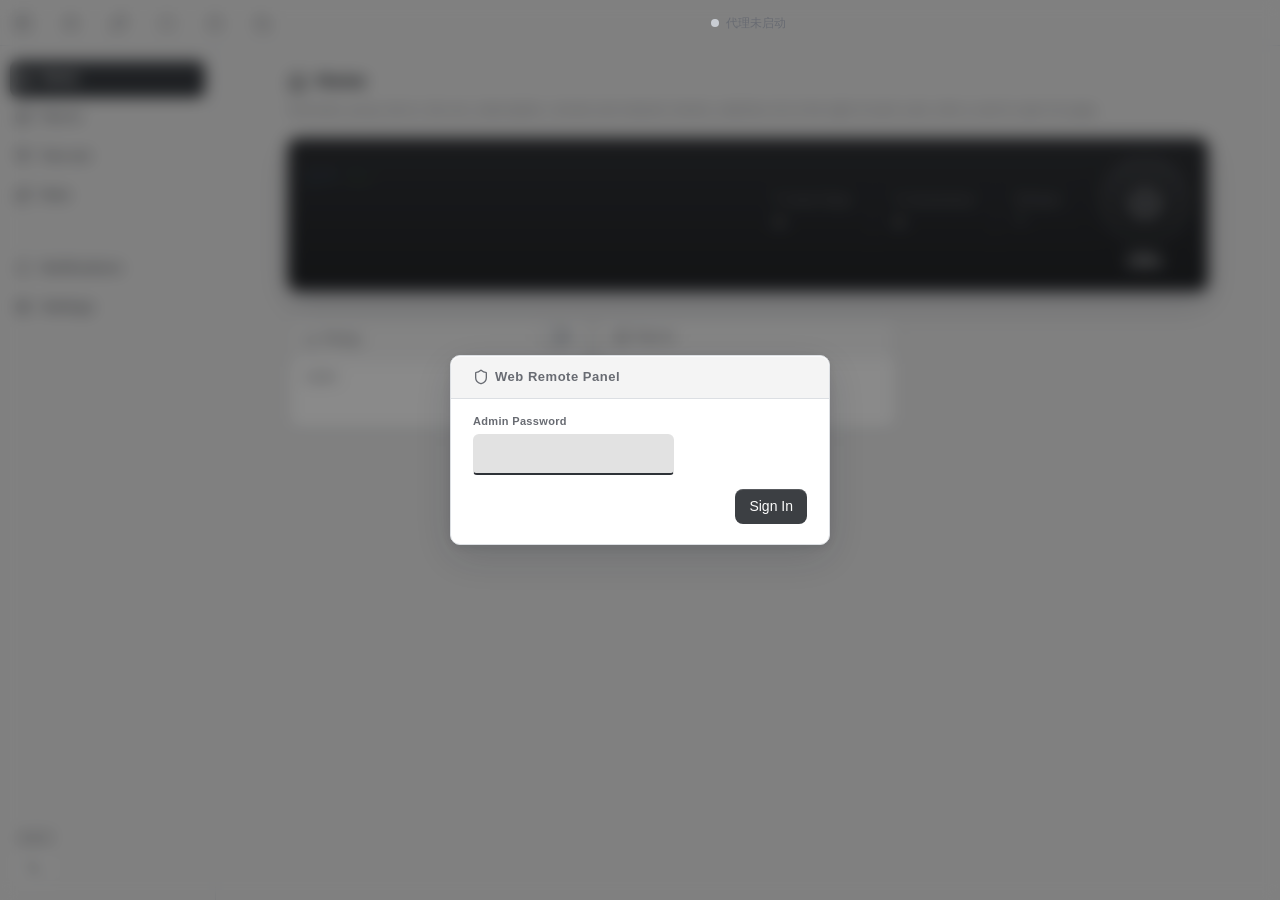
==== commit 62a2237b: "feat(phone-sync): 手机扫码导入——QR 生成 + 侧栏手机按钮 + 手机端扫一扫 桌面端→手机端配置同步： - 侧栏底部加手机图标按钮，点击弹出配置选择列表（扇入凭据+扇出连接器） " ====
--- a/apps/desktop/ui/index.html
+++ b/apps/desktop/ui/index.html
@@ -51,6 +51,7 @@
     <button id="btn-collapse" class="tb-icon" title="收起 / 展开菜单" data-i18n-title="menu.collapse"><i data-ic="panel-left" data-sz="16"></i></button>
     <button id="btn-more" class="tb-icon" title="更多" data-i18n-title="menu.more"><i data-ic="menu" data-sz="16"></i></button>
     <button id="btn-agimport" class="tb-icon" title="导入链接 / 凭据" data-i18n-title="import.head"><i data-ic="link" data-sz="16"></i></button>
+    <button id="btn-scan" class="tb-icon mobile-only" title="扫一扫" data-i18n-title="menu.scan"><i data-ic="scan-line" data-sz="16"></i></button>
     <button id="btn-admin" class="tb-icon disabled" title="管理端点" data-i18n-title="menu.admin"><i data-ic="fingerprint" data-sz="16"></i></button>
     <button id="btn-agent" class="tb-icon" title="网络助手" data-i18n-title="agent.title"><i data-ic="sparkles" data-sz="16"></i></button>
     <button id="btn-notify" class="tb-icon" title="通知" data-i18n-title="menu.notify"><i data-ic="bell" data-sz="16"></i><span class="tb-badge" id="notify-badge" hidden></span></button>
@@ -103,6 +104,9 @@
         <span class="up" id="sf-up" style="display:none">0 B/s</span>
         <span class="down" id="sf-down" style="display:none">0 B/s</span>
         <span id="sf-idle">未运行</span>
+      </div>
+      <div class="side-foot-tools">
+        <button class="ghost small icon-btn" id="btn-phone-qr" title="手机同步" data-i18n-title="menu.phoneQr"><i data-ic="monitor-smartphone" data-sz="14"></i></button>
       </div>
     </div>
     <div id="nav-admin" style="display:none">
--- a/apps/desktop/ui/components.css
+++ b/apps/desktop/ui/components.css
@@ -151,8 +151,9 @@
          <span class="down">3.4 MB/s</span></div></div>;
    up/down arrows = ::before on .up/.down injecting colored unicode ↑↓ (no icon font), values use tabular numerals;
    collapsed state (body.collapsed) keeps only rates (compact vertical layout), entirely hidden ≤720px. */
-.side-foot { margin-top: auto; flex-shrink: 0; border-top: 1px solid var(--row-border); padding: 10px 8px 6px; display: flex; flex-direction: column; gap: 8px; }
+.side-foot { margin-top: auto; flex-shrink: 0; border-top: 1px solid var(--row-border); padding: 10px 8px 6px; display: flex; flex-direction: column; gap: 6px; }
 .side-foot-rate { display: flex; align-items: center; gap: 14px; font-size: 12px; color: var(--dim); font-variant-numeric: tabular-nums; white-space: nowrap; }
+.side-foot-tools { display: flex; gap: 4px; }
 .side-foot-rate .up, .side-foot-rate .down { display: inline-flex; align-items: baseline; gap: 3px; }
 .side-foot-rate .up::before { content: "↑"; font-size: 11px; color: var(--ok-text); }
 .side-foot-rate .down::before { content: "↓"; font-size: 11px; color: var(--info-text); }
@@ -161,6 +162,9 @@
 /* 46px rail (width = titlebar height): numbers would clip mid-glyph, so collapsed keeps only the two
    direction arrows as a minimal live indicator (span text zeroed, ::before arrows keep their own size) */
 body.collapsed .side-foot-rate { flex-direction: column; gap: 2px; font-size: 0; }
+/* Mobile-only buttons: hidden on desktop, visible on mobile (body.mobile is set by the Tauri platform check at startup) */
+.mobile-only { display: none; }
+body.mobile .mobile-only { display: inline-flex; }
 body.collapsed .side-foot-rate .up::before, body.collapsed .side-foot-rate .down::before { font-size: 11px; }
 @media (max-width: 720px) {
   .side-foot { display: none; }
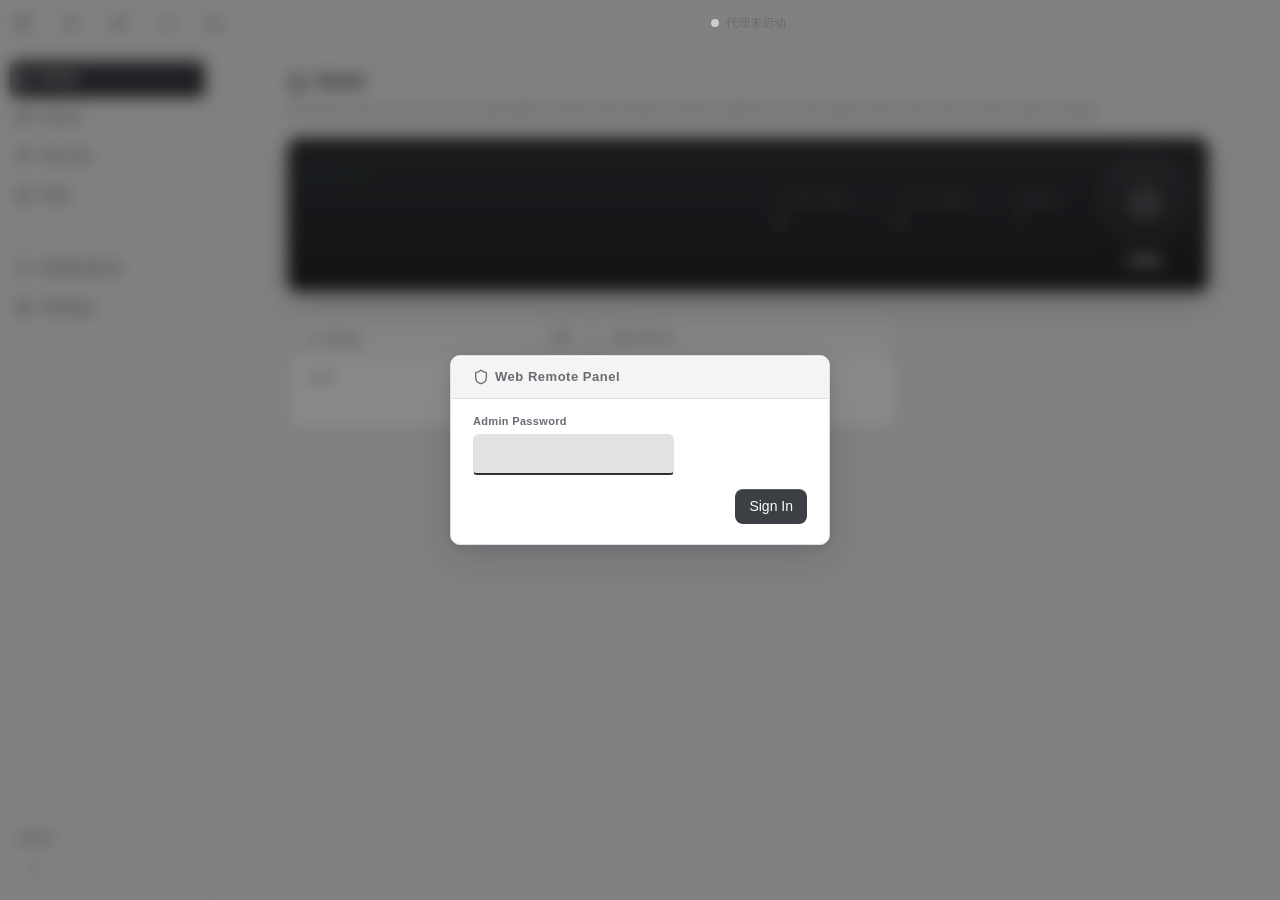
==== commit 25a92bbb: "fix(gui): 移除通知铃铛按钮，btn-notify 不再渲染并补空引用防护" ====
--- a/apps/desktop/ui/index.html
+++ b/apps/desktop/ui/index.html
@@ -54,7 +54,6 @@
     <button id="btn-scan" class="tb-icon mobile-only" title="扫一扫" data-i18n-title="menu.scan"><i data-ic="scan-line" data-sz="16"></i></button>
     <button id="btn-admin" class="tb-icon disabled" title="管理端点" data-i18n-title="menu.admin"><i data-ic="fingerprint" data-sz="16"></i></button>
     <button id="btn-agent" class="tb-icon" title="网络助手" data-i18n-title="agent.title"><i data-ic="sparkles" data-sz="16"></i></button>
-    <button id="btn-notify" class="tb-icon" title="通知" data-i18n-title="menu.notify"><i data-ic="bell" data-sz="16"></i><span class="tb-badge" id="notify-badge" hidden></span></button>
     <button id="btn-theme" class="tb-icon" title="切换主题" data-i18n-title="menu.theme"><i data-ic="moon" data-sz="16"></i></button>
     <span class="tb-spacer"></span>
   </div>
@@ -461,6 +460,12 @@
             <option value="direct" data-i18n="sub.modeDirect">直连</option>
           </select>
         </div>
+        <div class="kv"><span class="k"><span data-i18n="sub.missPolicy">无匹配流量</span> <span class="ahelp"><i data-ic="badge-question-mark" data-sz="13"></i><span class="ahelp-tip" data-i18n="sub.missPolicyTip">既未命中 anet 规则也未命中订阅规则的流量：经订阅节点出口或直接连接；系统代理与 TUN 模式同样生效</span></span></span>
+          <select id="sub-miss" class="small" style="width:120px">
+            <option value="sub" data-i18n="sub.missSub">走订阅节点</option>
+            <option value="direct" data-i18n="sub.missDirect">直连</option>
+          </select>
+        </div>
         <div class="kv"><span class="k" data-i18n="sub.exitIp">出口 IP</span><span class="mono" id="sub-exit-ip">内核未运行</span></div>
         <div class="hint" id="sub-exit-geo" style="margin-top:4px"></div>
         <div class="kv" id="sub-traffic-row" style="display:none"><span class="k" data-i18n="sub.traffic">流量</span><span class="mono" id="sub-traffic-total">-</span></div>
@@ -486,14 +491,14 @@
       <!-- TUN mode (docs/plan/tun.md P1: NIC-level takeover, anet in front, FlClash behind; Windows x64 only, requires admin) -->
       <div class="card" id="tun-card">
         <h3><i data-ic="layers"></i><span data-i18n="tun.mode">TUN 模式</span> <span class="hint inline" id="tun-status-text">未开启</span>
-          <span class="ahelp"><i data-ic="badge-question-mark" data-sz="13"></i><span class="ahelp-tip" data-i18n="tun.tip">虚拟网卡接管全部流量（含不读系统代理的应用）：先走 anet 分流，命中规则走隧道，未命中回落订阅出口（无订阅时回落外部上游）；需管理员权限</span></span>
+          <span class="ahelp"><i data-ic="badge-question-mark" data-sz="13"></i><span class="ahelp-tip" data-i18n="tun.tip">虚拟网卡接管整机 TCP（含不读系统代理的应用：数据库 / SSH 等）：anet 分流优先，命中走隧道，未命中按「无匹配流量」选项回落订阅 / 外部上游或直连；无订阅亦可开启；ICMP（ping）与 UDP 不接管；需管理员权限</span></span>
           <span class="h3-tools"><label class="switch"><input type="checkbox" id="tun-mode"><span class="slider"></span></label></span>
         </h3>
         <div class="kv"><span class="k"><span data-i18n="tun.upstream">外部上游</span> <span class="ahelp"><i data-ic="badge-question-mark" data-sz="13"></i><span class="ahelp-tip" data-i18n="tun.upstreamTip">无可用订阅时未命中流量的回落目标（如 FlClash mixed 入站）；有订阅时未命中流量自动走订阅出口（127.0.0.1:57893）；仅允许本机回环地址</span></span></span>
           <span id="tun-upstream" class="mono"></span>
         </div>
         <div class="kv"><span class="k" data-i18n="common.status">状态</span><span class="mono" id="tun-state">-</span></div>
-        <div class="hint" style="margin-top:6px" data-i18n="tun.coexistHint">未命中流量默认走订阅出口；若与 FlClash 共存，建议关闭其「系统代理」开关（保持内核监听即可），避免两软件互抢注册表</div>
+        <div class="hint" style="margin-top:6px" data-i18n="tun.coexistHint">未命中流量走向由「无匹配流量」选项决定；若与 FlClash 共存，建议关闭其「系统代理」开关（保持内核监听即可），避免两软件互抢注册表</div>
       </div>
 
       <div class="card">
@@ -1323,9 +1328,12 @@
       <input id="bp-pattern" class="mono" placeholder="*.baidu.com / 127.*">
       <label data-i18n="rules.colVia">方式</label>
       <select id="bp-via">
-        <option value="direct" data-i18n="rules.viaDirect">直连（默认）</option>
-        <option value="sub" data-i18n="rules.viaSub">经过订阅</option>
+        <option value="direct" data-i18n="rules.viaDirect">直连放行</option>
+        <option value="subscription" data-i18n="rules.viaSub" selected>订阅路由</option>
+        <option value="sysproxy" data-i18n="rules.viaSysproxy">系统代理</option>
+        <option value="tun" data-i18n="rules.viaTun">虚拟网卡</option>
       </select>
+      <div class="hint" data-i18n="rules.viaTunNote">系统代理 / 虚拟网卡仅 TUN 模式生效（域名或精确 IP 规则；*.后缀 可用）</div>
       <div class="hint" data-i18n="rules.bypassNote">新建后默认启用，可在列表中随时停用</div>
       <div class="hint sm-err" id="bp-err"></div>
     </div>
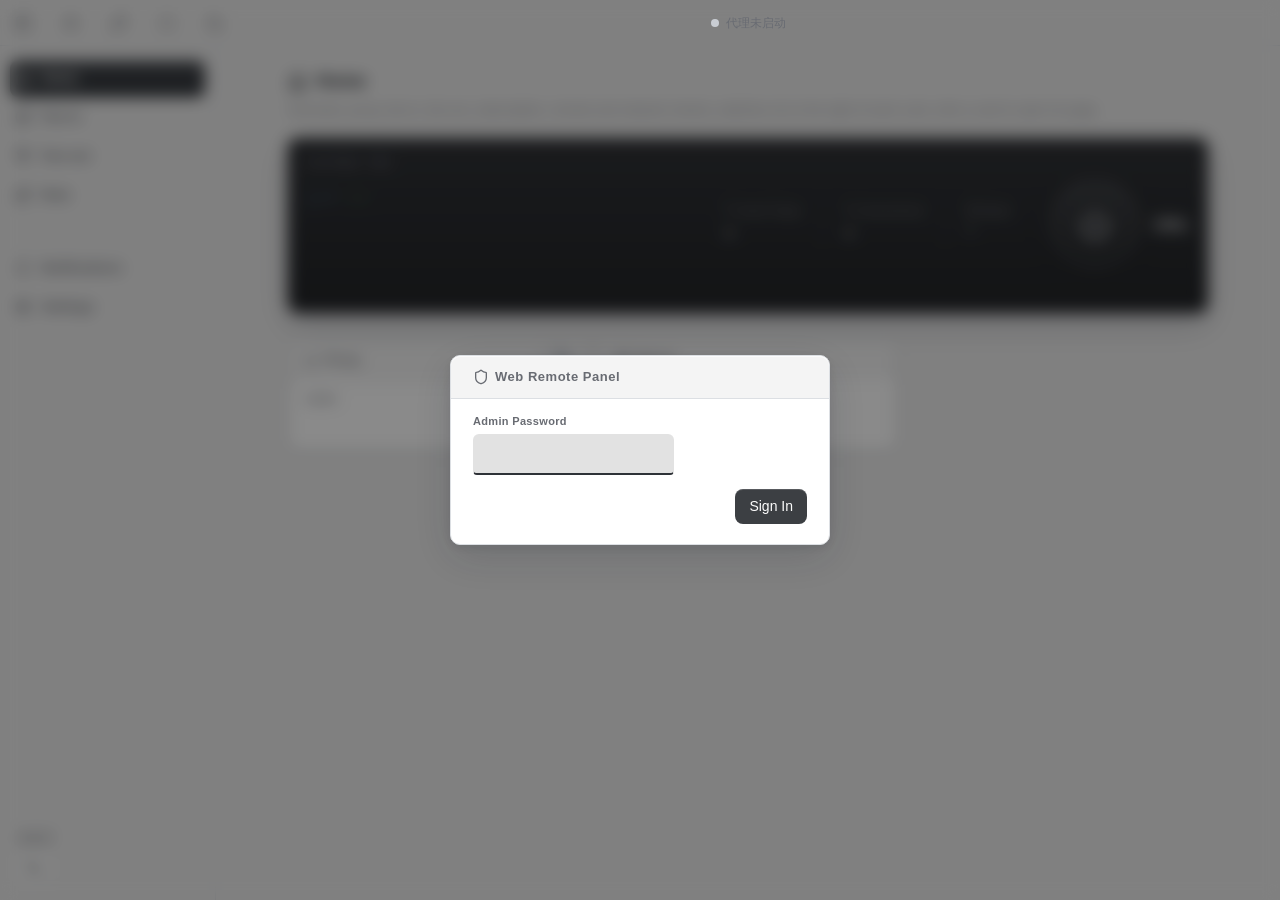
==== commit ac94dbb4: "feat(gui): 首页 v2 精修落地——hero 丝印标签+电闸侧置状态块、检查单横排四步带、扇入卡已保存节点迷你行（一键连接）、网络检测出口 IP 复制、可点卡片 hover chevron、" ====
--- a/apps/desktop/ui/index.html
+++ b/apps/desktop/ui/index.html
@@ -22,6 +22,8 @@
 .hstat-l { display: inline-flex; align-items: center; gap: 4px; font-size: 10.5px; letter-spacing: .08em; color: var(--mast-dim2); white-space: nowrap; overflow: hidden; text-overflow: ellipsis; }
 .hstat-v { font-family: ui-monospace, Consolas, monospace; font-size: 21px; font-weight: 600; line-height: 1.3; color: var(--mast-text); font-variant-numeric: tabular-nums; white-space: nowrap; overflow: hidden; text-overflow: ellipsis; max-width: 100%; }
 .hstat-s { font-size: 10px; color: var(--mast-faint); font-variant-numeric: tabular-nums; white-space: nowrap; overflow: hidden; text-overflow: ellipsis; max-width: 100%; }
+/* Silk label above the rate readout (instrument-panel lettering) */
+.hero-silk { font-size: 10px; letter-spacing: .1em; font-weight: 600; color: var(--mast-faint); }
 #hero-card .empty-t { color: var(--mast-dim); }
 #hero-power-state { color: var(--mast-text); }
 #hero-card .hint { color: var(--mast-dim); }
@@ -138,8 +140,9 @@
            Rates and traffic come only from the subscription kernel data source (anet proxy traffic has no counters, no faking); number roll via .odo component (driven by odoSet);
            narrow-screen reflow in head style block (≤860px summary wraps into even row, ≤720px switch shrinks to 64px) -->
       <div class="card" id="hero-card" style="display:flex;align-items:center;gap:20px;flex-wrap:wrap">
-        <!-- Left: rate readout row (large down / small up on same line) + dual-series chart (min-width:0 prevents squeezing the stat wall) -->
+        <!-- Left: silk label + rate readout row (large down / small up on same line) + dual-series chart (min-width:0 prevents squeezing the stat wall) -->
         <div class="hero-left" style="flex:1;min-width:0;display:flex;flex-direction:column;gap:6px">
+          <span class="hero-silk" data-i18n="home.rateSilk">实时速率 · 60S</span>
           <div style="display:flex;align-items:baseline;gap:16px">
             <span style="font-size:24px;font-weight:600;color:var(--chart-down);font-variant-numeric:tabular-nums;white-space:nowrap">↓&nbsp;<span class="odo" id="hero-rate-down">-</span></span>
             <span style="font-size:16px;color:var(--chart-up);font-variant-numeric:tabular-nums;white-space:nowrap">↑&nbsp;<span class="odo" id="hero-rate-up">-</span></span>
@@ -165,11 +168,13 @@
             <span class="hstat-v" id="hero-mode" style="font-size:14px">-</span>
           </div>
         </div>
-        <!-- Right: proxy master switch + status text (handy position for right-handed users) -->
-        <div style="display:flex;flex-direction:column;align-items:center;gap:6px;flex-shrink:0">
+        <!-- Right: proxy master switch + side state block (status line + one-time hint) -->
+        <div style="display:flex;align-items:center;gap:14px;flex-shrink:0">
           <button id="btn-power" class="power-btn" title="代理总开关" data-i18n-title="home.powerTitle"><i data-ic="power" data-sz="32"></i></button>
-          <div id="hero-power-state" style="font-size:12px;font-weight:600;text-align:center;max-width:120px">已停止</div>
-          <div class="hint" id="hero-power-hint" style="margin-top:0;display:none;text-align:center;font-size:10px;max-width:120px"></div>
+          <div style="display:flex;flex-direction:column;gap:2px;max-width:150px">
+            <div id="hero-power-state" style="font-size:12px;font-weight:600">已停止</div>
+            <div class="hint" id="hero-power-hint" style="margin-top:0;display:none;font-size:10px"></div>
+          </div>
         </div>
       </div>
 
@@ -222,13 +227,15 @@
           </div>
         </div>
 
-        <!-- Fan-in: client role switch + connected/saved counts (click card to open fan-in page) -->
+        <!-- Fan-in: client role switch + connected/saved counts + saved-node mini rows (click card to open fan-in page) -->
         <div class="dcard" id="dc-fanin" data-goto="nodes">
           <div class="dc-head"><i data-ic="orbit" data-sz="15"></i><span data-i18n="term.fanin">扇入</span> <span id="d-fanin-off" style="display:none"><span class="badge b-off" data-i18n="home.faninOff">已停用</span></span>
+            <span class="dc-goto"><i data-ic="chevron-right" data-sz="13"></i></span>
             <label class="switch dc-switch local-only"><input type="checkbox" id="r-client" checked><span class="slider"></span></label>
           </div>
           <div class="dc-val" id="d-fanin-val">-</div>
           <div class="dc-sub" id="d-fanin-sub">扇入加载中…</div>
+          <div class="mini-rows" id="d-fanin-mini" style="display:none"></div>
           <div class="dc-tf" id="d-fanin-tf" style="display:none"></div>
           <div class="dc-spark" id="d-fanin-spark" style="display:none"></div>
         </div>
@@ -236,6 +243,7 @@
         <!-- Fan-out: listen switch + connected count + API/Relay address summary (click card to open fan-out page; server role is Beta lab) -->
         <div class="dcard local-only" id="dc-fanout" data-goto="upstreams">
           <div class="dc-head"><i data-ic="git-fork" data-sz="15"></i><span data-i18n="term.fanout">扇出</span> <span class="badge-beta">Beta</span> <span id="d-server-badge"></span>
+            <span class="dc-goto"><i data-ic="chevron-right" data-sz="13"></i></span>
             <label class="switch dc-switch"><input type="checkbox" id="d-server"><span class="slider"></span></label>
           </div>
           <div class="dc-val" id="d-fanout-val">-</div>
@@ -245,6 +253,7 @@
         <!-- Subscription: kernel switch + active subscription/node count + current node latency; shows guide state when feature not activated -->
         <div class="dcard local-only" id="dc-sub" data-goto="subscription">
           <div class="dc-head"><i data-ic="satellite" data-sz="15"></i><span data-i18n="term.subscription">订阅</span> <span id="d-sub-badge"></span>
+            <span class="dc-goto"><i data-ic="chevron-right" data-sz="13"></i></span>
             <label class="switch dc-switch" id="d-sub-switch"><input type="checkbox" id="d-sub"><span class="slider"></span></label>
           </div>
           <div id="d-sub-body">
@@ -275,7 +284,7 @@
           <div class="dc-head"><i data-ic="activity" data-sz="15"></i><span data-i18n="home.netCheck">网络检测</span>
             <span class="h3-tools"><button class="ghost small icon-btn" id="btn-net-refresh" title="重新探测" data-i18n-title="home.reprobe"><i data-ic="refresh-cw" data-sz="13"></i></button></span>
           </div>
-          <div class="dc-val mono" id="d-net-ip">探测中…</div>
+          <div class="dc-ip-row"><span class="dc-val mono" id="d-net-ip">探测中…</span><button class="ghost small icon-btn" id="btn-net-copy" title="复制出口 IP" data-i18n-title="home.copyIp"><i data-ic="copy" data-sz="13"></i></button></div>
           <div class="dc-sub" id="d-net-geo"></div>
           <div class="dc-kv"><span class="k" data-i18n="home.lanIp">内网 IP</span><span class="mono v2" id="d-net-lan">-</span></div>
         </div>
--- a/apps/desktop/ui/style.css
+++ b/apps/desktop/ui/style.css
@@ -347,14 +347,19 @@
 .dash-grid { display: grid; grid-template-columns: repeat(auto-fill, minmax(258px, 1fr)); gap: 12px; margin-bottom: 14px; }
 .dcard { background: var(--panel); border: 1px solid var(--border); border-radius: var(--radius); padding: 13px 15px; box-shadow: var(--shadow-1); display: flex; flex-direction: column; gap: 8px; min-width: 0; align-items: flex-start; }
 .dcard > * { width: 100%; }
+.dcard > .group-tabs { width: fit-content; } /* segmented control hugs its options (instrument well), not full-width */
 .dcard[data-goto] { cursor: pointer; transition: border-color .15s, box-shadow var(--dur) var(--ease), transform var(--dur) var(--ease); }
 .dcard[data-goto]:hover { border-color: var(--border2); transform: translateY(-1px); box-shadow: var(--shadow-2); }
 .dc-head { display: flex; align-items: center; gap: 7px; color: var(--text-strong); font-size: 13px; font-weight: 600; }
 .dc-head .dc-switch, .dc-head .h3-tools { margin-left: auto; }
+/* Clickable cards: head chevron fades in on hover (no lift — v2 hover language is border + head-band deepening) */
+.dc-head .dc-goto { margin-left: auto; display: inline-flex; color: var(--dim2); opacity: 0; transition: opacity .15s; }
+.dc-head .dc-goto ~ .dc-switch { margin-left: 0; }
+.dcard[data-goto]:hover .dc-goto { opacity: 1; }
 .dc-val { font-size: 19px; font-weight: 600; color: var(--text-strong); font-variant-numeric: tabular-nums; line-height: 1.35; overflow: hidden; text-overflow: ellipsis; white-space: nowrap; }
 .dc-sub { font-size: 11.5px; color: var(--dim2); line-height: 1.5; }
 .dc-tf { font-size: 11.5px; color: var(--dim); font-variant-numeric: tabular-nums; line-height: 1.5; }
-.dc-spark { height: 28px; margin-top: 6px; }
+.dc-spark { height: 28px; margin-top: auto; padding-top: 6px; } /* sinks to the card bottom so same-row cards align */
 .dc-kv { display: flex; justify-content: space-between; align-items: center; gap: 10px; font-size: 12.5px; }
 .dc-kv .k { color: var(--dim); flex-shrink: 0; }
 .dc-kv .v2 { min-width: 0; overflow: hidden; text-overflow: ellipsis; white-space: nowrap; }
@@ -494,6 +499,34 @@
 .dcard.off > *:not(.dc-head) { opacity: .45; }
 html[data-theme="dark"] .dcard.off > *:not(.dc-head) { opacity: .38; }
 
+/* Onboarding checklist: horizontal step band (home v2); ≤720px falls back to stacked rows */
+#ob-list { flex-direction: row; align-items: stretch; gap: 0; }
+#ob-list .ob-step { flex: 1; display: flex; align-items: flex-start; gap: 9px; padding: 6px 12px; min-width: 0; }
+#ob-list .ob-step + .ob-step { border-left: 1px solid var(--row-border); }
+#ob-list .ob-check { width: 18px; height: 18px; border-radius: 50%; border: 1.5px solid var(--border2); flex-shrink: 0; margin-top: 2px; display: flex; align-items: center; justify-content: center; color: transparent; }
+#ob-list .ob-step.done .ob-check { background: var(--ok); border-color: var(--ok); color: #fff; }
+#ob-list .ob-text { display: flex; flex-direction: column; gap: 1px; min-width: 0; }
+#ob-list .ob-t { font-size: 12.5px; font-weight: 600; color: var(--text-strong); line-height: 1.45; }
+#ob-list .ob-step.done .ob-t { color: var(--dim2); font-weight: 500; }
+#ob-list .ob-d { font-size: 11px; color: var(--dim2); line-height: 1.5; }
+#ob-list .ob-step .ghost { align-self: flex-start; margin-top: 4px; }
+@media (max-width: 720px) {
+  #ob-list { flex-direction: column; }
+  #ob-list .ob-step + .ob-step { border-left: none; border-top: 1px solid var(--row-border); }
+}
+
+/* Fan-in card: saved-node mini rows (status dot + name + addr + one-click connect; rendered by updateDashFanin) */
+.mini-rows { display: flex; flex-direction: column; gap: 6px; }
+.mini-row { display: flex; align-items: center; gap: 8px; padding: 5px 10px; background: var(--bg2); border: 1px solid var(--border); border-radius: 8px; }
+.mini-row .mr-dot { width: 7px; height: 7px; border-radius: 50%; background: var(--border2); flex-shrink: 0; }
+.mini-row .mr-dot.on { background: var(--ok); box-shadow: 0 0 0 3px var(--ok-bg); }
+.mini-row .mr-dot.warn { background: var(--warn); box-shadow: 0 0 0 3px var(--warn-bg); }
+.mini-row .mr-name { font-size: 12px; font-weight: 600; color: var(--text-strong); white-space: nowrap; max-width: 42%; overflow: hidden; text-overflow: ellipsis; }
+.mini-row .mr-addr { flex: 1; font-size: 10.5px; color: var(--dim2); font-family: ui-monospace, Consolas, monospace; overflow: hidden; text-overflow: ellipsis; white-space: nowrap; }
+
+/* Network-probe card: exit-IP row with inline copy button */
+.dc-ip-row { display: flex; align-items: center; gap: 6px; }
+
 /* Fan-in row inline rename (click the name or the pencil; input swaps in place, Enter saves / Esc cancels) */
 .cred-name { cursor: text; border-bottom: 1px dashed transparent; }
 .cred-name:hover { border-bottom-color: var(--border2); }
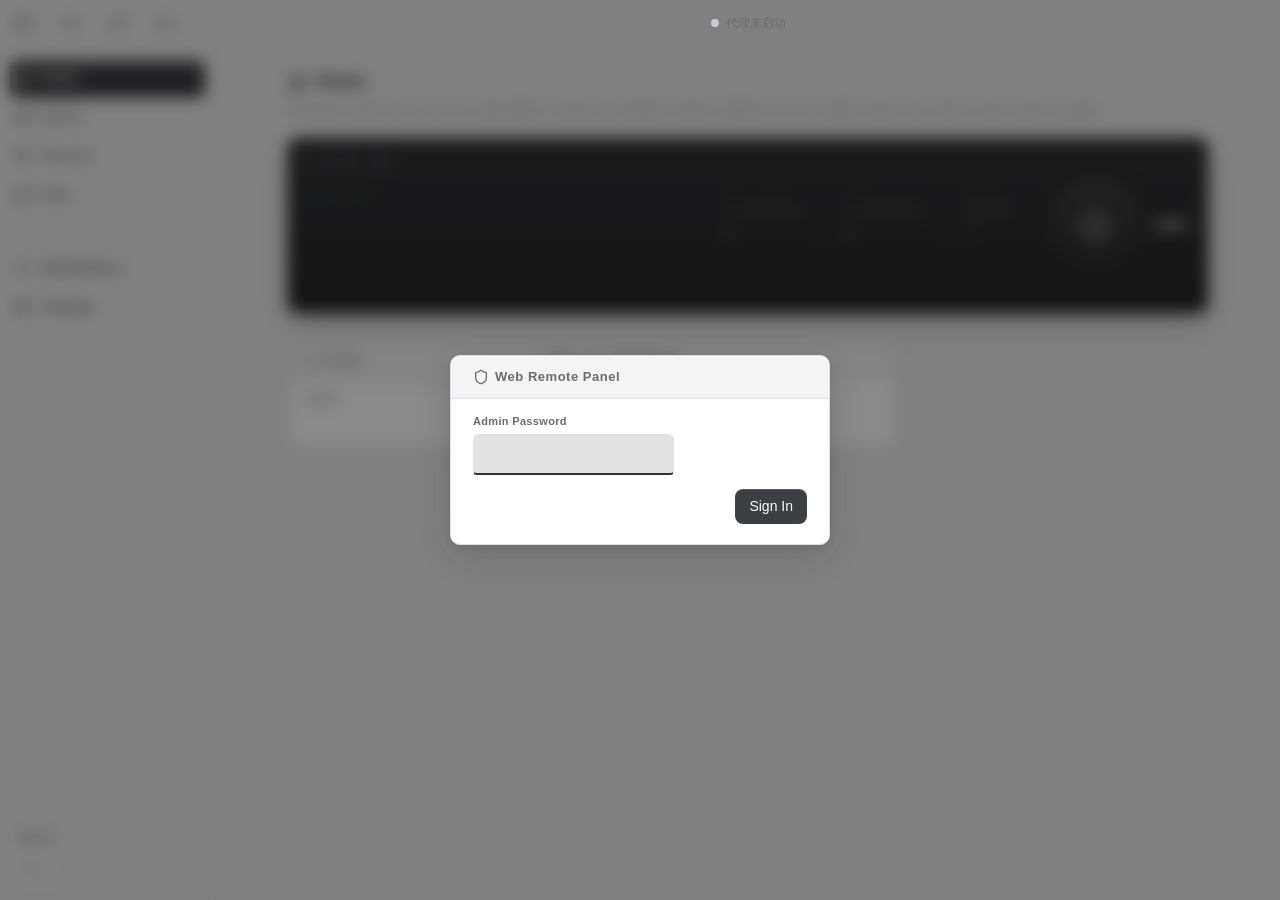
==== commit 58ce853c: "feat(gui): 前端评审 13 项全量落地—— P0 交互安全: 扇出删除补两步确认(对齐扇入/吊销统一模式); 全弹窗 Esc 关闭(keydown 委托走各自 cancel/close 按钮" ====
--- a/apps/desktop/ui/index.html
+++ b/apps/desktop/ui/index.html
@@ -162,6 +162,7 @@
           <div class="hstat">
             <span class="hstat-l"><i data-ic="activity" data-sz="11"></i><span data-i18n="home.activeConns">活跃连接</span></span>
             <span class="hstat-v odo" id="hero-conns">-</span>
+            <span class="hstat-s" id="hero-conns-src"></span>
           </div>
           <div class="hstat">
             <span class="hstat-l"><i data-ic="route" data-sz="11"></i><span data-i18n="home.curMode">当前模式</span></span>
@@ -218,6 +219,12 @@
           <div class="group-tabs" id="proxy-mode" style="margin-bottom:0">
             <button class="group-tab" data-proxy-mode="system" data-i18n="home.modeSystem">系统代理</button>
             <button class="group-tab" data-proxy-mode="local" data-i18n="home.modeLocal">本地代理</button>
+          </div>
+          <!-- TUN live state (replaces the tabs above while active; managed on the subscription page) -->
+          <div id="proxy-tun-live" style="display:none;align-items:center;gap:6px;padding:4px 0 2px">
+            <span class="badge b-ok">TUN</span>
+            <span class="hint inline" style="margin:0" data-i18n="tun.liveOn">虚拟网卡接管中</span>
+            <button class="ghost small" id="btn-tun-goto" data-i18n="tun.manage">管理</button>
           </div>
           <div class="dc-kv"><span class="k" data-i18n="common.listen">监听</span><span id="d-proxy-addr" class="v2"></span></div>
           <div class="hint" id="proxy-hint" style="margin-top:0"></div>
@@ -815,6 +822,10 @@
         <h3><i data-ic="power"></i><span data-i18n="settings.system">系统</span></h3>
         <label class="chk"><input type="checkbox" id="s-autostart"> <span data-i18n="settings.autostart">开机自动启动 AgileNet</span></label>
         <div class="role-list">
+          <div class="role-row" id="row-close-tray">
+            <div class="role-info"><b><span data-i18n="settings.closeTray">关闭按钮最小化到托盘</span> <span class="ahelp"><i data-ic="badge-question-mark" data-sz="13"></i><span class="ahelp-tip" data-i18n="settings.closeTrayTip">开启：点关闭按钮隐藏到托盘、后台继续运行；关闭：点关闭按钮直接退出应用（托盘右键退出始终可用）</span></span></b></div>
+            <label class="switch"><input type="checkbox" id="s-close-tray" checked><span class="slider"></span></label>
+          </div>
           <div class="role-row" id="row-sysproxy-lock">
             <div class="role-info"><b><span data-i18n="sysproxy.lock">锁定系统代理</span> <span class="ahelp"><i data-ic="badge-question-mark" data-sz="13"></i><span class="ahelp-tip" data-i18n="sysproxy.lockTip">其他软件抢占系统代理时自动收回（30s 巡检）</span></span></b></div>
             <label class="switch"><input type="checkbox" id="s-sysproxy-lock"><span class="slider"></span></label>
--- a/apps/desktop/ui/tokens.css
+++ b/apps/desktop/ui/tokens.css
@@ -44,8 +44,10 @@
   --accent-grad: linear-gradient(180deg, #45484D, #2E3237);
   /* Modal mask (pairs with backdrop-filter blur(8px)) */
   --mask: rgba(0,0,0,.46);
-  /* Toggle knob (always white in both themes) */
+  /* Toggle: monochrome switch (checked track = near-black charcoal light / off-white dark; knob inverts on the checked track for contrast) */
   --toggle-knob: #FFFFFF;
+  --toggle-checked: #2E3237;
+  --toggle-knob-checked: #FFFFFF;
   /* Motion duration scale (--dur 180ms stays in style.css; reduced-motion disables globally) */
   --dur-fast: 120ms; --dur-slow: 320ms;
   /* Charts (agchart): grid line / rate pair (up green · down steel blue; dark theme uses desaturated brightened variants) */
@@ -91,6 +93,8 @@
   --accent-grad: linear-gradient(180deg, #F5F5F5, #DFDFDF);
   --mask: rgba(0,0,0,.58);
   --toggle-knob: #FFFFFF;
+  --toggle-checked: #EEEEEE;
+  --toggle-knob-checked: #2A2828;
   /* Dark variant: 10% white grid; rate pair desaturated and brightened (readability on dark bg) */
   --chart-grid: rgba(255,255,255,.10); --chart-up: #74CE8A; --chart-down: #8FB6DE;
   --lat-good: #5FCF65; --lat-mid: #F8CE52; --lat-bad: #F96057;
--- a/apps/desktop/ui/components.css
+++ b/apps/desktop/ui/components.css
@@ -162,9 +162,10 @@
 /* 46px rail (width = titlebar height): numbers would clip mid-glyph, so collapsed keeps only the two
    direction arrows as a minimal live indicator (span text zeroed, ::before arrows keep their own size) */
 body.collapsed .side-foot-rate { flex-direction: column; gap: 2px; font-size: 0; }
-/* Mobile-only buttons: hidden on desktop, visible on mobile (body.mobile is set by the Tauri platform check at startup) */
-.mobile-only { display: none; }
-body.mobile .mobile-only { display: inline-flex; }
+/* Mobile-only buttons: hidden on desktop, visible on mobile (body.mobile is set by the Tauri platform check at startup).
+   !important required: per-component display rules in style.css (e.g. .tb-icon) share the same specificity and load later */
+.mobile-only { display: none !important; }
+body.mobile .mobile-only { display: inline-flex !important; }
 body.collapsed .side-foot-rate .up::before, body.collapsed .side-foot-rate .down::before { font-size: 11px; }
 @media (max-width: 720px) {
   .side-foot { display: none; }
--- a/apps/desktop/ui/style.css
+++ b/apps/desktop/ui/style.css
@@ -189,15 +189,18 @@
 .row .grow { flex: 1; min-width: 220px; }
 .hint { color: var(--dim2); font-size: 12px; margin-top: 6px; }
 .hint.inline { display: inline; margin-left: 4px; font-weight: 400; }
+/* Actionable hint (e.g. the TUN-lock escape hatch under the master power switch) */
+.hint.link { color: var(--accent); font-weight: 600; }
+.hint.link:hover { text-decoration: underline; }
 .empty { color: var(--dim2); text-align: center; padding: 16px 0; }
 .grid2 { display: grid; grid-template-columns: 1fr 1fr; gap: 10px 16px; }
 .chk { display: flex; gap: 6px; align-items: center; color: var(--text); font-size: 13px; cursor: pointer; }
 .chk input { width: auto; }
-/* All checkboxes unified as green toggles (same as role switches; no blue in theme, native accent-color banned) */
+/* All checkboxes unified as monochrome toggles (same as role switches; track = charcoal on, knob inverts) */
 input[type="checkbox"] { appearance: none; -webkit-appearance: none; width: 32px; height: 18px; border-radius: 999px; background: var(--border2); position: relative; cursor: pointer; transition: background var(--dur) var(--ease); flex-shrink: 0; margin: 0; padding: 0; border: none; }
-input[type="checkbox"]::before { content: ''; position: absolute; width: 14px; height: 14px; left: 2px; top: 2px; background: var(--toggle-knob); border-radius: 50%; transition: transform var(--dur) var(--ease); box-shadow: 0 1px 3px rgba(0,0,0,.25); }
-input[type="checkbox"]:checked { background: var(--ok); }
-input[type="checkbox"]:checked::before { transform: translateX(14px); }
+input[type="checkbox"]::before { content: ''; position: absolute; width: 14px; height: 14px; left: 2px; top: 2px; background: var(--toggle-knob); border-radius: 50%; transition: transform var(--dur) var(--ease), background var(--dur) var(--ease); box-shadow: 0 1px 3px rgba(0,0,0,.25); }
+input[type="checkbox"]:checked { background: var(--toggle-checked); }
+input[type="checkbox"]:checked::before { transform: translateX(14px); background: var(--toggle-knob-checked); }
 input[type="checkbox"]:focus-visible { outline: 2px solid var(--ring); outline-offset: 2px; }
 input[type="checkbox"]:disabled { opacity: .5; cursor: not-allowed; }
 .kv { display: flex; justify-content: space-between; padding: 6px 0; border-bottom: 1px dashed var(--row-border); font-size: 13px; }
@@ -322,9 +325,9 @@
 .switch { position: relative; display: inline-block; width: 32px; height: 18px; }
 .switch input { display: none; }
 .switch .slider { position: absolute; inset: 0; background: var(--border2); border-radius: 999px; transition: background var(--dur) var(--ease); cursor: pointer; }
-.switch .slider::before { content: ''; position: absolute; width: 14px; height: 14px; left: 2px; top: 2px; background: var(--toggle-knob); border-radius: 50%; transition: transform var(--dur) var(--ease); box-shadow: 0 1px 3px rgba(0,0,0,.25); }
-.switch input:checked + .slider { background: var(--ok); }
-.switch input:checked + .slider::before { transform: translateX(14px); }
+.switch .slider::before { content: ''; position: absolute; width: 14px; height: 14px; left: 2px; top: 2px; background: var(--toggle-knob); border-radius: 50%; transition: transform var(--dur) var(--ease), background var(--dur) var(--ease); box-shadow: 0 1px 3px rgba(0,0,0,.25); }
+.switch input:checked + .slider { background: var(--toggle-checked); }
+.switch input:checked + .slider::before { transform: translateX(14px); background: var(--toggle-knob-checked); }
 tr.rule-paused td { opacity: .45; }
 
 /* Status pulse animation (connecting/reconnecting); --warn-ring derives from the warn token */
